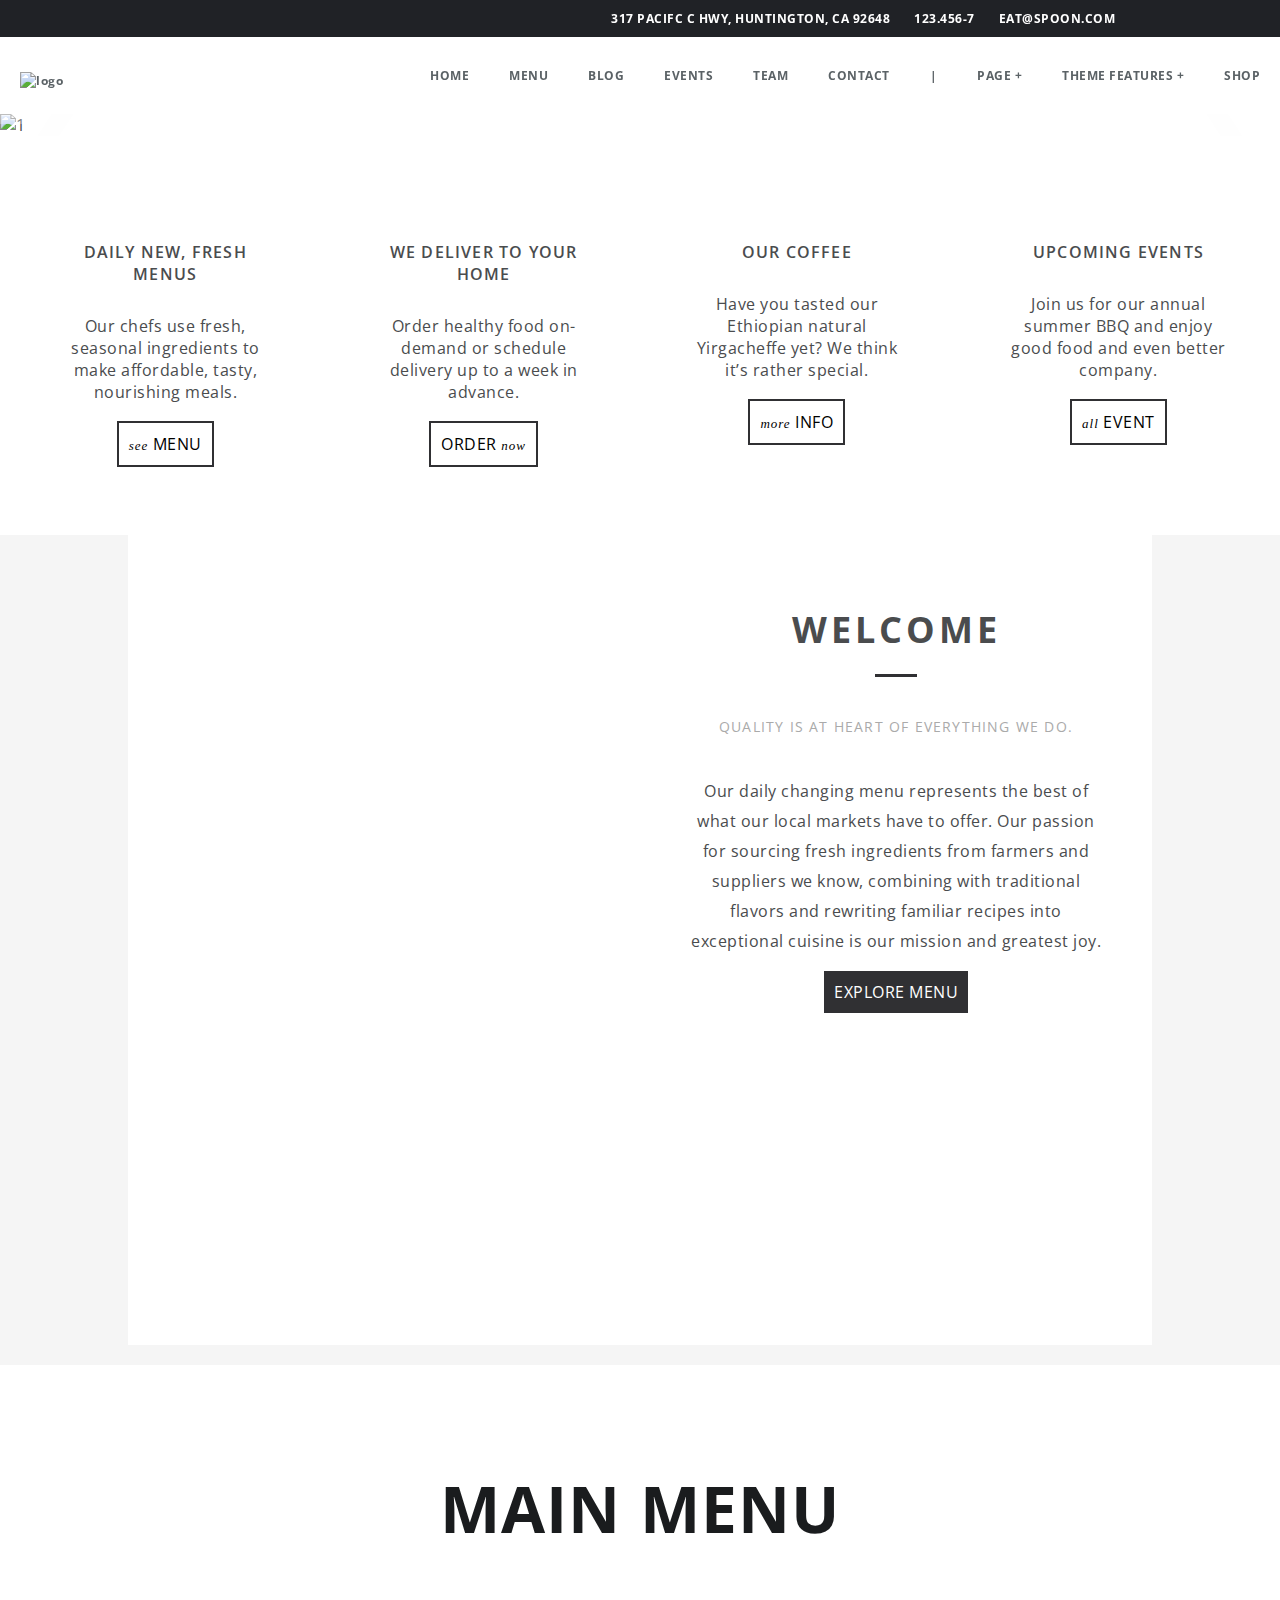
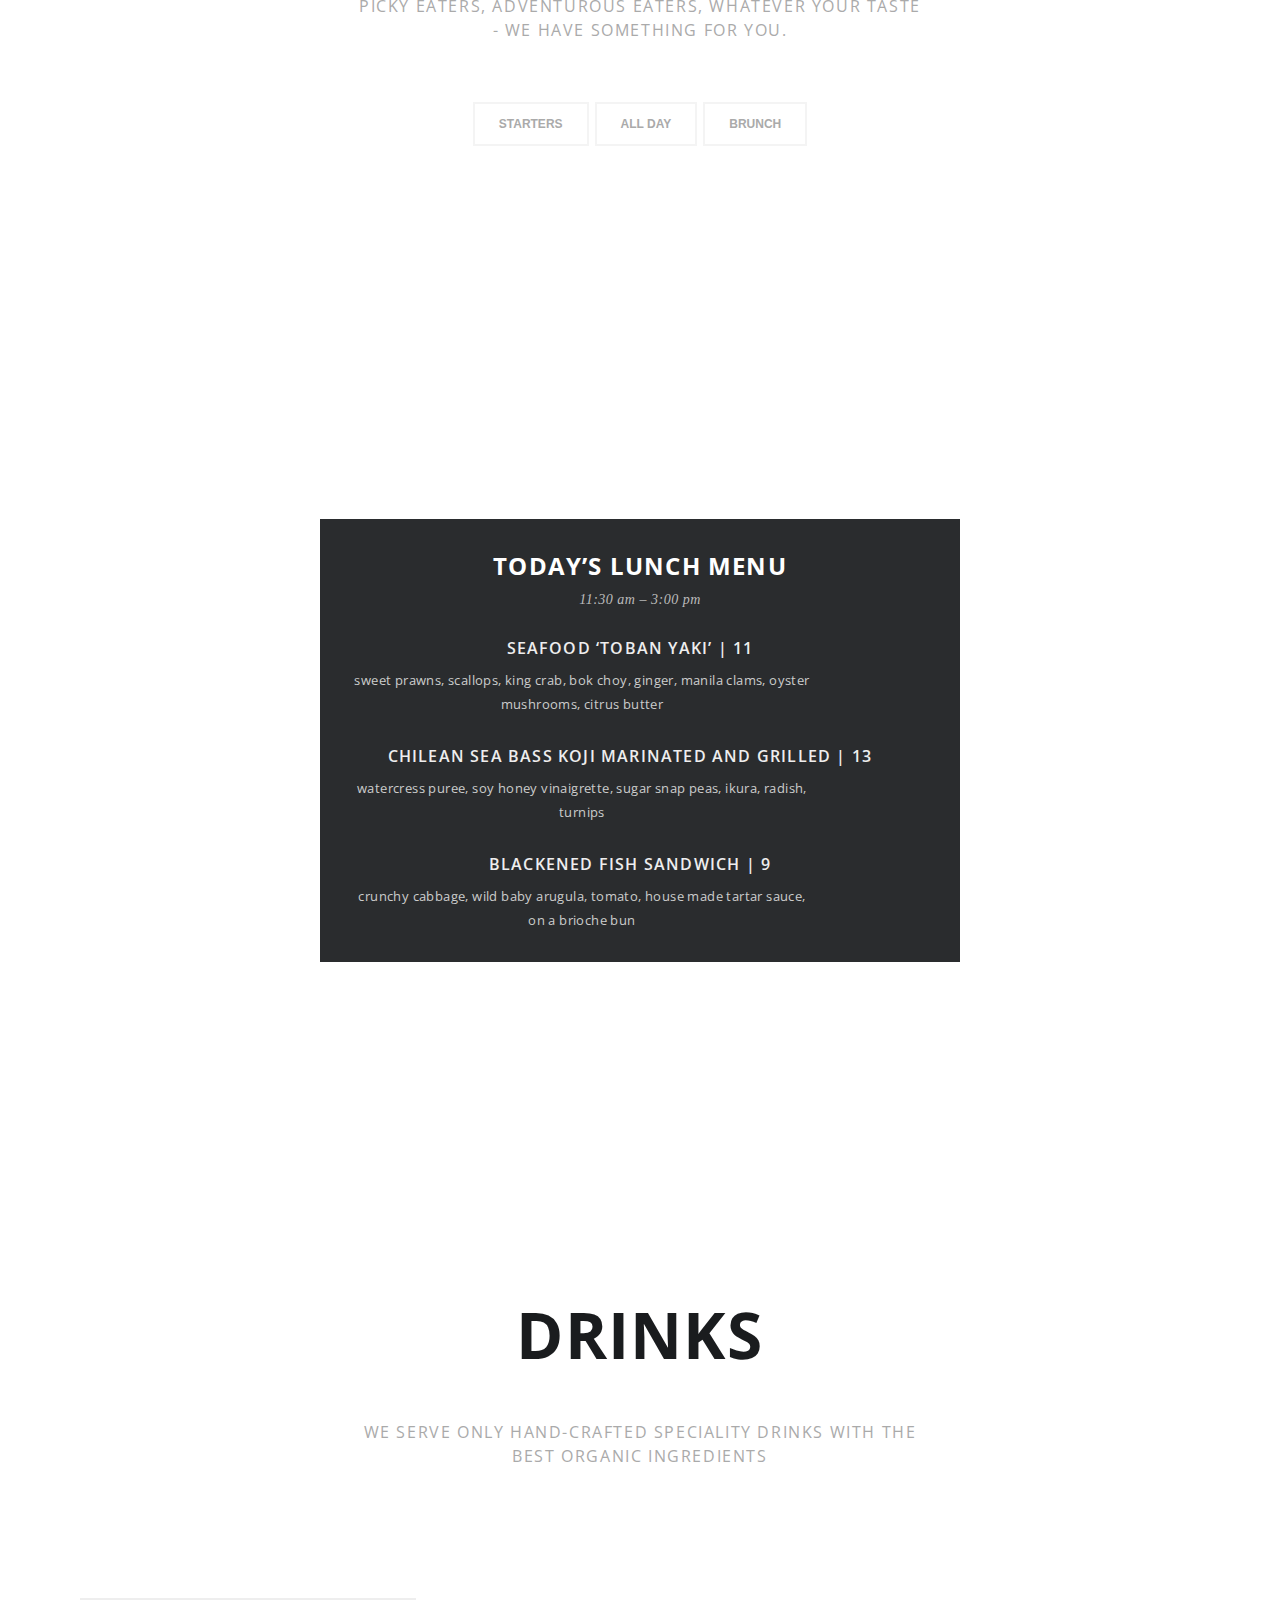
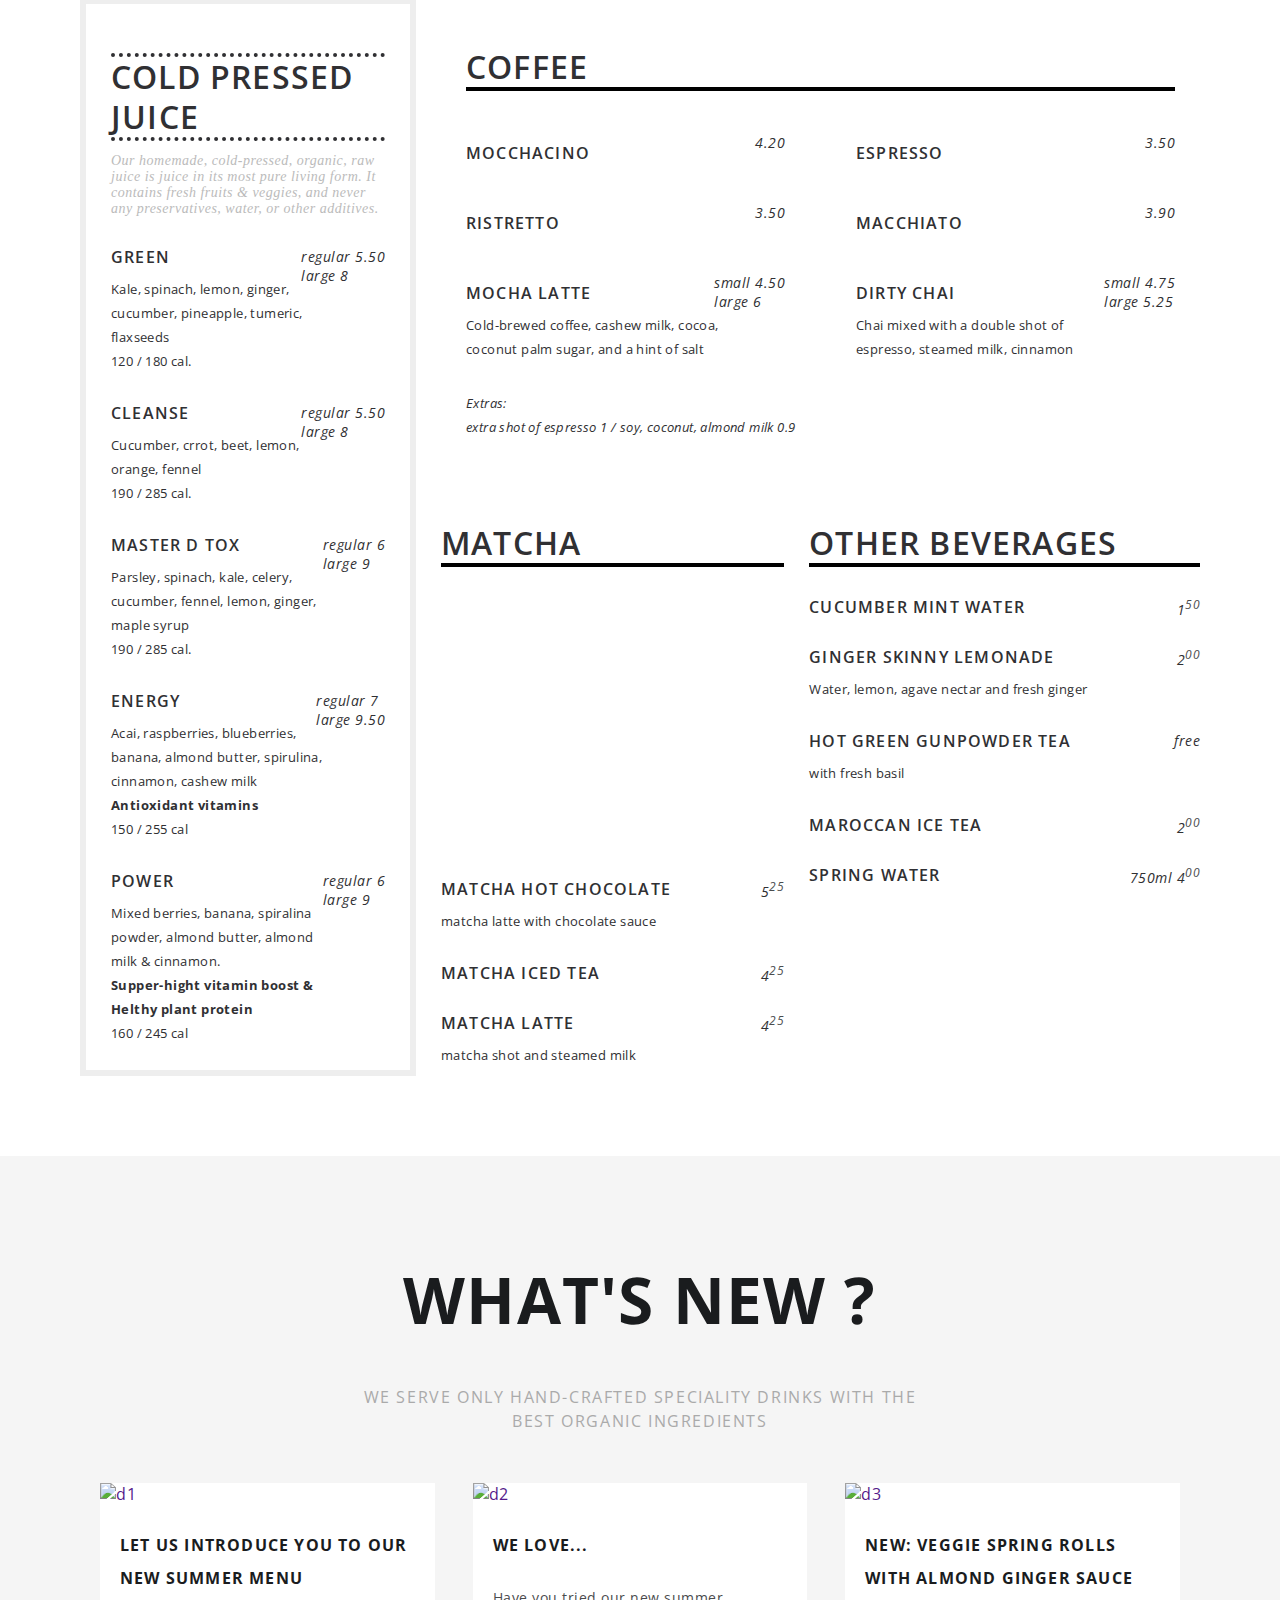
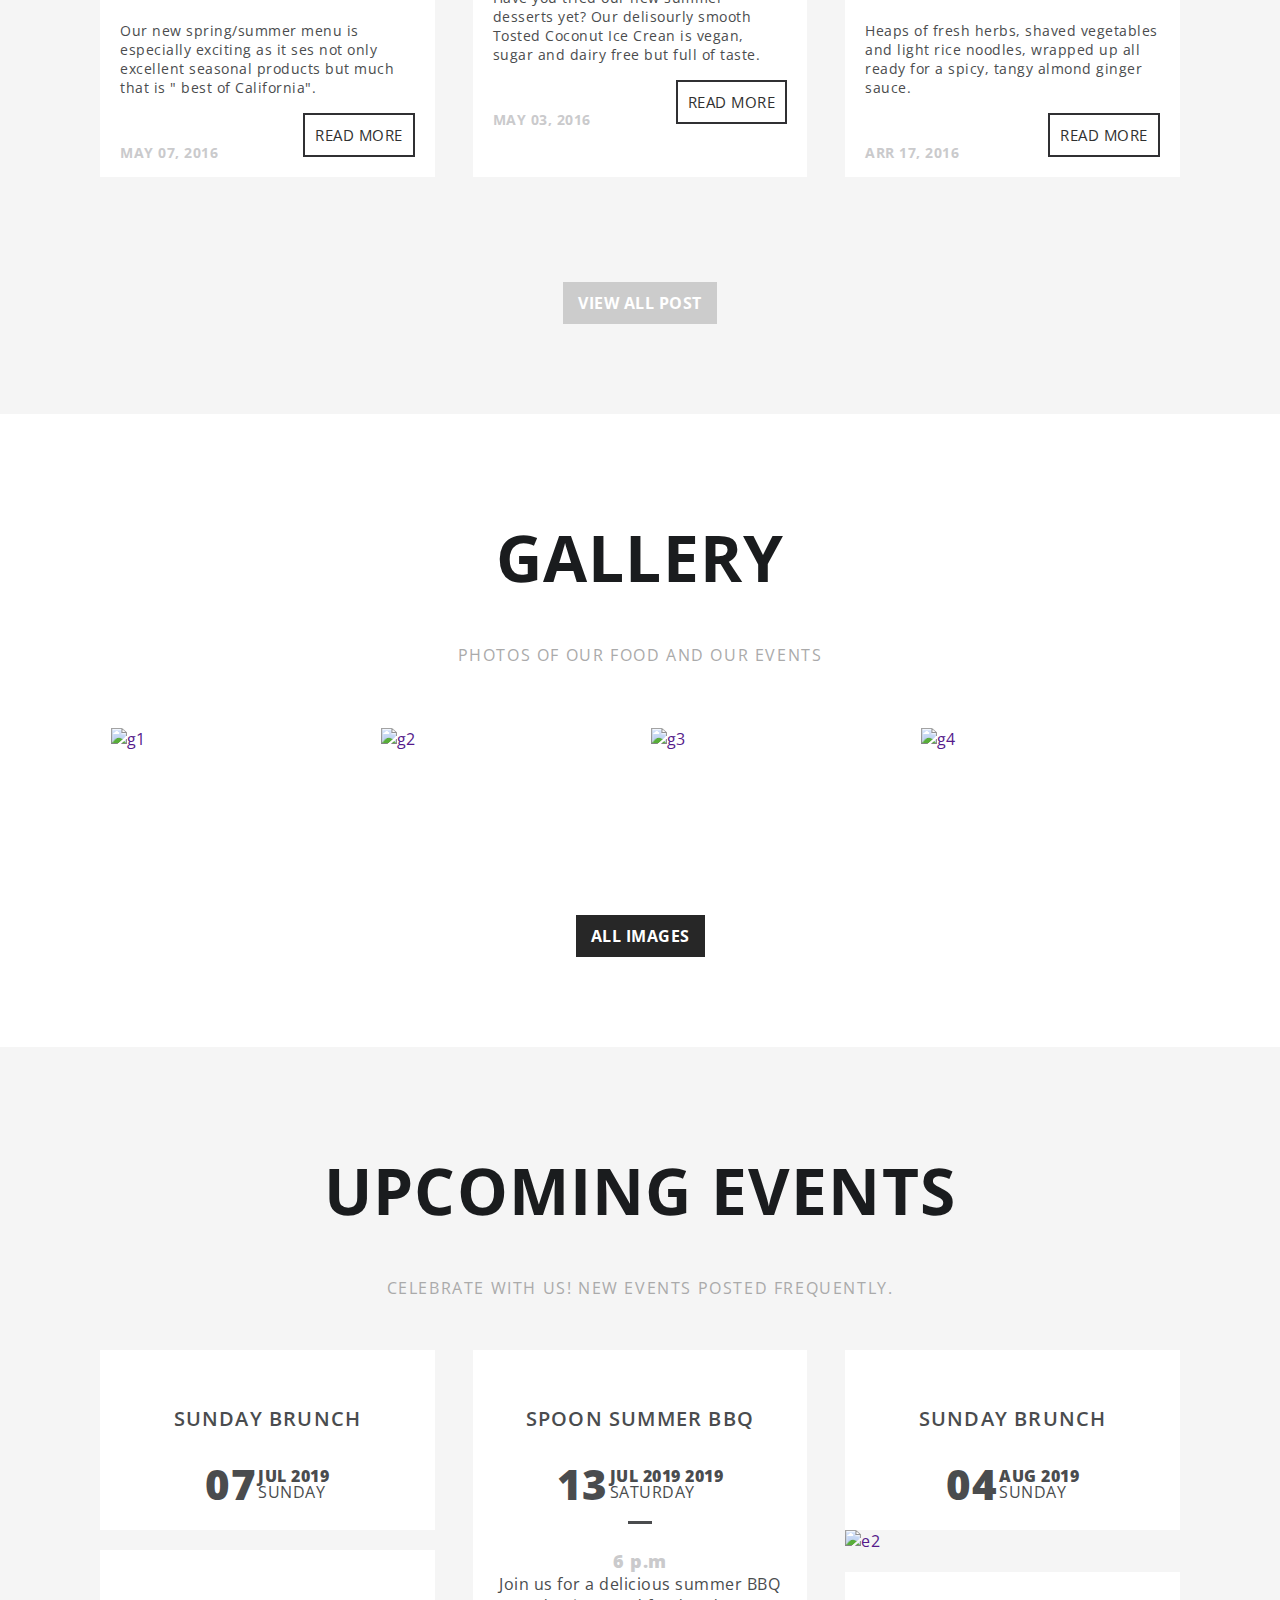
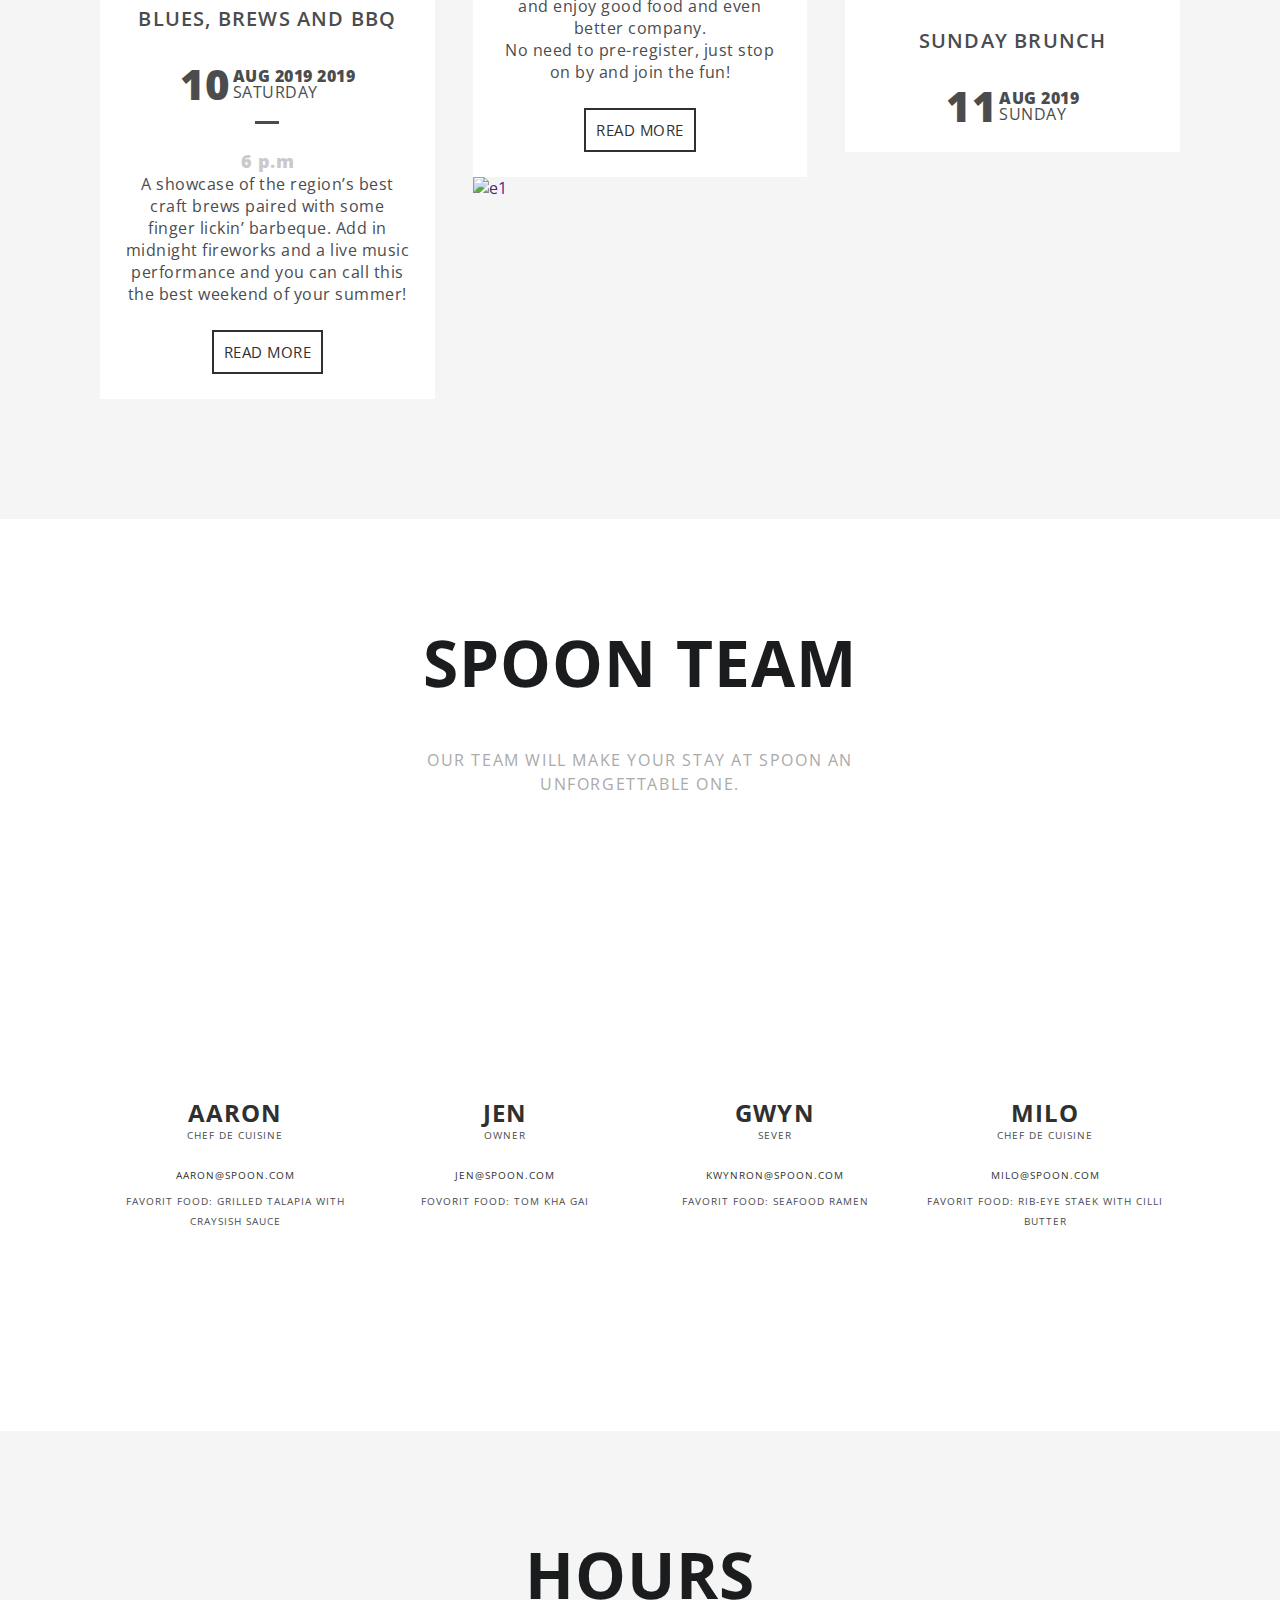
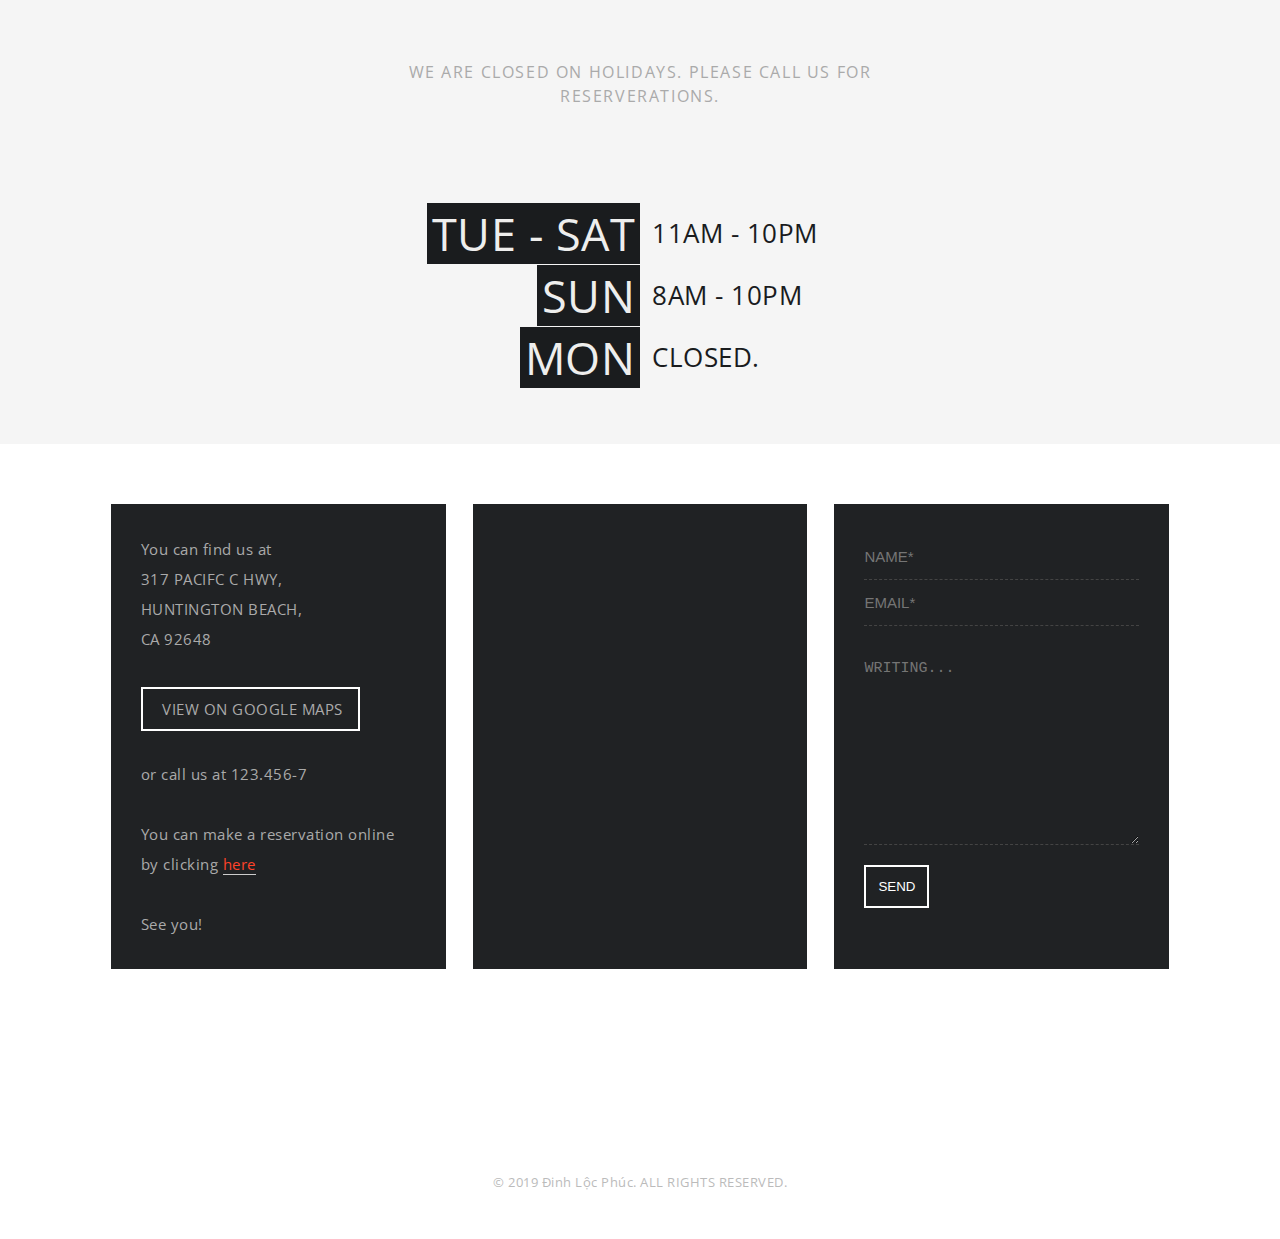
==== index.html @ ba0f5a24 "update-3.7" ====
<!DOCTYPE html>
<html lang="en">

<head>
    <title>Home Page</title>
    <meta charset="UTF-8">
    <meta name="viewport" content="width=device-width, initial-scale=1.0">
    <meta http-equiv="X-UA-Compatible" content="ie=edge">
    <link href="https://fonts.googleapis.com/css?family=Open+Sans&display=swap" rel="stylesheet">
    <link rel="stylesheet" href="https://use.fontawesome.com/releases/v5.8.2/css/all.css"
        integrity="sha384-oS3vJWv+0UjzBfQzYUhtDYW+Pj2yciDJxpsK1OYPAYjqT085Qq/1cq5FLXAZQ7Ay" crossorigin="anonymous">
    <link rel="stylesheet" href="slick/slick.css">
    <link rel="stylesheet" href="slick/slick-theme.css">
    <link rel="stylesheet" href="css/main.css">
    <link rel="stylesheet" href="css/slide-show.css">
    <link rel="stylesheet" href="css/index.css">
    <link rel="stylesheet" href="css/reponsive.css">
    <title>Document</title>
</head>

<body>
    <header class="top" id="home">
        <div class="top1">
            <ul class="location col">
                <li>
                    <i class="fas fa-map-marker-alt"></i>
                    <a href="https://www.google.com/maps"> 317 PACIFC C HWY, HUNTINGTON, CA 92648 </a>
                </li>
                <li>
                    <i class="fas fa-phone"></i>
                    <a href="tel:1234567">123.456-7</a>
                </li>
                <li>
                    <i class="fas fa-envelope"></i>
                    <a href="mailto:abc@com">EAT@SPOON.COM</a>
                </li>
            </ul>
            <ul class="social">
                <li><a href="#"><i class="fab fa-facebook-f"></i></a></li>
                <li><a href="#"><i class="fab fa-twitter"></i></a></li>
                <li><a href="#"><i class="fab fa-instagram"></i></a></li>
                <li><a href="#"><i class="fab fa-tripadvisor"></i></a></li>
                <li><a href="#"><i class="fab fa-yelp"></i></a></li>

            </ul>
        </div>
        <div class="top2">
            <div class="logo">
                <a href="#"><img src="img/spoon.png" alt="logo"></a>
            </div>
            <div class="nav">
                <!-- <div class="toggle-menu"><i class="fas fa-bars"></i></div> -->
                <!-- <div class="toggle-item"> -->
                <ul>
                    <li><a href="#">HOME</a></li>
                    <li><a href="#menu">MENU</a></li>
                    <li><a href="#blog">BLOG</a></li>
                    <li><a href="#events">EVENTS</a></li>
                    <li><a href="#team">TEAM</a></li>
                    <li><a href="#contact">CONTACT</a></li>
                    <li><a href="#">|</a></li>
                    <li>
                        <a href="#">PAGE +</a>
                        <ul>
                            <li>
                                <a href="#">MENU +</a>
                                <ul>
                                    <li><a href="#">MENU (MIXED LAYOUT)</a></li>
                                    <div class="bar-ul"></div>
                                    <li><a href="#">MENU WITH TABS</a></li>
                                    <div class="bar-ul"></div>
                                    <li><a href="#">MENU WITH SMALL SQAURE IMAGES</a></li>
                                    <div class="bar-ul"></div>
                                    <li><a href="#">MENU WITH LARGE SQAURE IMAGES</a></li>
                                </ul>
                            </li>
                            <div class="bar-ul"></div>
                            <li><a href="#">CONTENT BOXES</a></li>
                            <div class="bar-ul"></div>
                            <li>
                                <a href="#">BLOG +</a>
                                <ul>
                                    <li><a href="#">BLOG MASONRY </a></li>
                                    <div class="bar-ul"></div>
                                    <li><a href="#">BLOG 1 COLUMN WITH SIDEBAR</a></li>
                                </ul>
                            </li>
                            <div class="bar-ul"></div>
                            <li><a href="#">GALLERY</a></li>
                            <div class="bar-ul"></div>
                            <li><a href="#">EVENTS</a></li>
                            <div class="bar-ul"></div>
                            <li><a href="#">THE SPOON TEAM</a></li>
                            <div class="bar-ul"></div>
                            <li><a href="#">CONTACT</a></li>
                            <div class="bar-ul"></div>
                            <li>
                                <a href="#">PAGE EXAMPLES +</a>
                                <ul>
                                    <li><a href="#">PAGE WITHOUT SIDEBAR</a></li>
                                    <div class="bar-ul"></div>
                                    <li><a href="#">PAGE NO SIDEBAR + FEATURE IMAGES</a></li>
                                    <div class="bar-ul"></div>
                                    <li><a href="#">FULLWIDE PAGE</a></li>
                                    <div class="bar-ul"></div>
                                    <li><a href="#">FULLWIDE PAGE + FEATURE IMAGES</a></li>
                                </ul>
                            </li>
                        </ul>
                    </li>
                    <li>
                        <a href="#">THEME FEATURES +</a>
                        <ul>
                            <li><a href="#">SHORTCODES</a></li>
                            <div class="bar-ul"></div>
                            <li><a href="#">TYPOGRAPHY</a></li>
                        </ul>
                    </li>
                    <li><a href="pages/shop.html">SHOP</a></li>
                </ul>
            <!-- </div> -->
            </div>
        </div>
    </header>
    <section class="container">
        <div id="back-top">
            <a href="#top"><i class="fas fa-arrow-up"></i></a>
        </div>
        <div class="sildeshow">
            <div class="time-bar"></div>
            <div class="slide fade ">
                <img src="img/slides/slider1s.jpg" alt="1">
            </div>
            <div class="slide fade ">
                <img src="img/slides/slider2s2.jpg" alt="2">
            </div>
            <div onclick="pre()" class="pre">&#10094;</div>
            <div onclick="next()" class="next">&#10095;</div>
            <div class="dots-box">
                <span class="dots active" onclick="jumpSlide(0)"></span>
                <span class="dots" onclick="jumpSlide(1)"></span>
            </div>
        </div>
        <div class="service">
            <div class="sv-row">
                <div class="sv-col md-6 sm-12">
                    <i class="fas fa-utensils"></i>
                    <h2>DAILY NEW, FRESH MENUS</h2>
                    <p>Our chefs use fresh, seasonal ingredients to make affordable, tasty, nourishing meals.</p>
                    <a href="#menu">
                        <span>see</span> MENU
                    </a>
                </div>
                <div class="sv-col md-6 sm-12">
                    <i class="fas fa-bicycle"></i>
                    <h2>WE DELIVER TO YOUR HOME</h2>
                    <p>Order healthy food on-demand or schedule delivery up to a week in advance.</p>
                    <a href="pages/shop.html">
                        ORDER <span>now</span>
                    </a>
                </div>
                <div class="sv-col md-6 sm-12">
                    <i class="fas fa-coffee"></i>
                    <h2>OUR COFFEE</h2>
                    <p>Have you tasted our Ethiopian natural Yirgacheffe yet? We think it’s rather special.</p>
                    <a href="#">
                        <span>more</span> INFO
                    </a>
                </div>
                <div class="sv-col md-6 sm-12">
                    <i class="fas fa-calendar-alt"></i>
                    <h2>UPCOMING EVENTS</h2>
                    <p>Join us for our annual summer BBQ and enjoy good food and even better company.</p>
                    <a href="#events">
                        <span>all</span> EVENT
                    </a>
                </div>
            </div>
        </div>
        <div class="welcome">
            <div class="container">
                <div class="img-box md-12"></div>
                <div class="welcome-box md-12">
                    <h2>WELCOME</h2>
                    <div class="line"></div>
                    <h3>QUALITY IS AT HEART OF EVERYTHING WE DO.</h3>
                    <p>Our daily changing menu represents the best of what our local markets have to offer. Our passion
                        for sourcing fresh ingredients from farmers and suppliers we know, combining with traditional
                        flavors and rewriting familiar recipes into exceptional cuisine is our mission and greatest joy.
                    </p>
                    <a href="#">EXPLORE MENU</a>
                </div>
            </div>
        </div>

        <div id="menu">
            <div class="main-menu">
                <div class="intro">
                    <h1>MAIN MENU</h1>
                    <div class="description">
                        Picky eaters, adventurous eaters, whatever your taste - we have something for you.
                    </div>
                </div>
            </div>
            <div class="button-menu">
                <div class="button-box">
                    <button id="default-open" class="tablinks"
                        onclick="OpenMenu(event,'starters-tab')">STARTERS</button>
                    <button class="tablinks" onclick="OpenMenu(event,'allday-tab')">ALL DAY</button>
                    <button class="tablinks" onclick="OpenMenu(event,'brunch-tab')">BRUNCH</button>
                </div>
            </div>
            <div class="menu-food">
                <div class="container">
                    <div id="starters-tab" class="tabcontent">
                        <div id="starters">
                            <div class="feature-food gmd-6">
                                <h2>bread & antipasti</h2>
                                <img src="img/menu/breadsticks_s.jpg" alt="bread">
                                <div class="food-item">
                                    <div class="item">
                                        <h6>resemary breadsticks</h6>
                                        <div class="f-right">8<sup>00</sup></div>
                                    </div>
                                    <div class="item">
                                        <h6>artisoan breads</h6>
                                        <p>Freshly baked focaccia, ciabatta, seeded crackerbread, chipotle butter</p>
                                        <div class="f-right">9<sup>00</sup></div>
                                    </div>
                                    <div class="item">
                                        <h6>Meat Antipasti</h6>
                                        <p> Merguez sausage, maple roasted pork, crispy hens egg, piquillo salsa,
                                            sobrasada,
                                            manchego, walnut bread</p>
                                        <div class="f-right">12<sup>00</sup></div>
                                    </div>
                                    <div class="item">
                                        <h6>Grilled Artichokes</h6>
                                        <p> with spicy lemon aioli and baguette</p>
                                        <div class="f-right">7<sup>00</sup></div>
                                    </div>
                                </div>
                            </div>
                            <div class="other md-12">
                                <div class="o1">
                                    <h2>magic salads</h2>
                                    <div class="o-des">prepared with love & our own pressed olive oil
                                    </div>
                                    <div class="food-item o-flex">
                                        <div class="item md-12">
                                            <h6>GARDEN SALAD</h6>
                                            <p>Baby beets, goat cheese, carrots, radishes</p>
                                            <div class="f-right">6<sup>00</sup></div>
                                        </div>
                                        <div class="item md-12">
                                            <h6>PAPAYA SALAD</h6>
                                            <p>with lots of chilies and lime</p>
                                            <div class="f-right">6<sup>00</sup></div>
                                        </div>
                                        <div class="item md-12">
                                            <h6>VEGETABLE SALAD</h6>
                                            <p>Pine nuts, roquefort, dates, asian pear, heirloom apples</p>
                                            <div class="f-right">6<sup>00</sup></div>
                                        </div>
                                        <div class="item md-12">
                                            <h6>kale and quinoa</h6>
                                            <p>Sunflower seeds, red peppers, parmesan</p>
                                            <div class="f-right">8<sup>00</sup></div>
                                        </div>
                                        <div class="item md-12">
                                            <h6>heirloom tomato salad</h6>
                                            <p>with fresh basil and balsamic vinaigrette</p>
                                            <div class="f-right">9<sup>00</sup></div>
                                        </div>
                                        <div class="item md-12">
                                            <span>new</span>
                                            <h6>prosciutoo & shaved pear salad</h6>
                                            <p>with pecorino, baby spinach, herbs & toasted pine nuts</p>
                                            <div class="f-right">5<sup>00</sup></div>
                                        </div>
                                        <div class="item md-12">
                                            <h6>wild arugula salad</h6>
                                            <p>with parmesan cheese, garlic and lemon vinaigrette</p>
                                            <div class="f-right">4<sup>50</sup></div>
                                        </div>
                                    </div>
                                </div>
                            </div>
                            <div class="other">
                                    <div class="o2 md-12">
                                            <h2>homemade soups</h2>
                                            <div class="o-des"></div>
                                            <div class="o-des">Served with your choice of rosemary focaccia, olive ciabatta or
                                                garlic
                                                baguette</div>
                                            <div class="food-item">
                                                <div class="item">
                                                    <h6>potato and garlic soup with prawns</h6>
                                                    <p>topped with fresh chives</p>
                                                    <div class="f-right">5<sup>00</sup></div>
                                                </div>
                                                <div class="item">
                                                    <h6>ROASTED BUTTERNUT SQUASH AND SHALLOT SOUP</h6>
                                                    <p>with spicy fresh ginger</p>
                                                    <div class="f-right">5<sup>00</sup></div>
                                                </div>
                                                <div class="item">
                                                    <h6>TOMATO COCONUT SOUP</h6>
                                                    <p>with fresh basil</p>
                                                    <div class="f-right">5<sup>00</sup></div>
                                                </div>
                                                <div class="item">
                                                    <h6>ZUCCHINI SOUP</h6>
                                                    <p>topped with lots of fresh herbs</p>
                                                    <div class="f-right">5<sup>00</sup></div>
                                                </div>
                                            </div>
                                        </div>
                        </div>
                        <div class="o2">
                            <div class="feature2">
                                <h2>spoon love</h2>
                                <p>Spoon is all about sharing. Order for the table and share the
                                    <strong>love</strong>
                                    <i class="fas fa-heart"></i> !</p>
                            </div>
                        </div>
                        </div>
                    </div>
                    <div id="allday-tab" class="tabcontent">
                        <div id="all-day">
                            <h2>spoon classics</h2>
                            <div class="other">
                                <div class="o2 md-12">
                                    <div class="food-item">
                                        <div class="o-flex">
                                            <div class="img-item">
                                                <img src="img/menu/allday01.jpg" alt="allday01">
                                            </div>
                                            <div class="item">
                                                <h6>sauteed veggies and quinoa salad</h6>
                                                <p>Sauteed veggies and quinoa salad quinoa topped with grilled red bell
                                                    peppers,
                                                    aubergines, zucchini and fresh basil</p>
                                                <div class="f-right">9<sup>00</sup></div>
                                            </div>
                                        </div>

                                        <div class="o-flex">
                                            <div class="img-item">
                                                <img src="img/menu/allday02.jpg" alt="allday02">
                                            </div>
                                            <div class="item">
                                                <h6>PAN-SEARED SCALLOPS</h6>
                                                <p>Sautéed oranges, lemon jalapeno aïoli</p>
                                                <div class="f-right">6<sup>00</sup></div>
                                            </div>
                                        </div>
                                        <div class="o-flex">
                                            <div class="img-item">
                                                <img src="img/menu/allday03.jpg" alt="allday03">
                                            </div>
                                            <div class="item">
                                                <h6>ROASTED TOMATO SOUP</h6>
                                                <p>Fresh basil, olive focaccia</p>
                                                <div class="f-right">4<sup>00</sup></div>
                                            </div>
                                        </div>
                                    </div>
                                </div>
                                <div class="o2 md-12">
                                    <div class="food-item">
                                        <div class="o-flex">
                                            <div class="img-item">
                                                <img src="img/menu/allday04.jpg" alt="allday04">
                                            </div>
                                            <div class="item">
                                                <h6>SPRING ROLLS</h6>
                                                <p>Shrimp, basil, cilantro, lettuce, cucumbers, fresh garlic chives,
                                                    rice
                                                    vermicelli, all wrapped in rice paper</p>
                                                <div class="f-right">9<sup>00</sup></div>
                                            </div>
                                        </div>

                                        <div class="o-flex">
                                            <div class="img-item">
                                                <img src="img/menu/allday05.jpg" alt="allday05">
                                            </div>
                                            <div class="item">
                                                <h6>PAN-SEARED SCALLOPS</h6>
                                                <p>Sautéed oranges, lemon jalapeno aïoli</p>
                                                <div class="f-right">11<sup>00</sup></div>
                                            </div>
                                        </div>
                                        <div class="o-flex">
                                            <div class="img-item">
                                                <img src="img/menu/allday06.jpg" alt="allday06">
                                            </div>
                                            <div class="item">
                                                <h6>LETTUCE SALAD</h6>
                                                <p>Lettuce topped with nuts, cranberries, goat cheese and lemon dressing
                                                </p>
                                                <div class="f-right">4<sup>00</sup></div>
                                            </div>
                                        </div>
                                    </div>
                                </div>
                                <div class="other-allday">
                                    <div class="other sm-12" style="width: 70%">
                                        <div class="o1 ">
                                            <h2>LARGE PLATES</h2>
                                            <div class="o-des">all fish filleted in house daily • add small salad 4
                                            </div>
                                            <div class="food-item">
                                                <div class="item">
                                                    <h6>BLACKENED SNAPPER</h6>
                                                    <p>Weet potato, vanilla, brussels sprouts, strawberry, beurre blanc,
                                                        basil
                                                        oil</p>
                                                    <div class="f-right">16<sup>00</sup></div>
                                                </div>
                                                <div class="item">
                                                    <h6>GRILLED PORK CHOP</h6>
                                                    <p>Vietnamese slaw, cashew & shrimp sambal</p>
                                                    <div class="f-right">17<sup>50</sup></div>
                                                </div>
                                                <div class="item">
                                                    <span>spoon's favorite</span>
                                                    <h6>CHARRED SEABASS</h6>
                                                    <p>Orange glazed chicory, saffron rice, pepper sauce</p>
                                                    <div class="f-right">22<sup>50</sup></div>
                                                </div>
                                                <div class="item">
                                                    <h6>ZUCCHINI SOUP</h6>
                                                    <p>topped with lots of fresh herbs</p>
                                                    <div class="f-right">16<sup>00</sup></div>
                                                </div>
                                            </div>
                                        </div>
                                    </div>
                                    <div class="feature-food sm-12"  style="width: 30% ;margin-right:0;">
                                        <h2>SIDES & SUCH</h2>
                                        <div class="food-item">
                                            <div class="item">
                                                <h6>BURNT LEEK</h6>
                                                <p>Wild garlic butter</p>
                                                <div class="f-right">4<sup>00</sup></div>
                                            </div>
                                            <div class="item">
                                                <h6>BUTTERMILK FRIED CAULIFLOWER</h6>
                                                <p>Gochujang, sesame, lime, torched matcha kewpie</p>
                                                <div class="f-right">7<sup>00</sup></div>
                                            </div>
                                            <div class="item">
                                                <h6>WOOD-FIRED MUSHROOMS</h6>
                                                <p> with creme fraiche and parsley</p>
                                                <div class="f-right">6<sup>00</sup></div>
                                            </div>
                                            <div class="item">
                                                <h6>ASPARAGUS FRIES</h6>
                                                <p> Crispy parmesan crusted spears, buttermilk ranch</p>
                                                <div class="f-right">8<sup>00</sup></div>
                                            </div>
                                            <div class="item">
                                                <h6>WARM POTATO SALAD</h6>
                                                <p>Fresh basil, roasted corn, cracked black pepper, tossed in a creamy
                                                    caper
                                                    olive vinaigrette</p>
                                                <div class="f-right">6<sup>00</sup></div>
                                            </div>
                                        </div>
                                    </div>
                                </div>
                            </div>
                        </div>
                    </div>
                    <div id="brunch-tab" class="tabcontent">
                        <div id="brunch">
                            <div class="feature-food md-6">
                                <h2>AÇAÍ BOWLS
                                </h2>
                                <div class="food-item">
                                    <div class="item">
                                        <h6>AÇAÍ PITAYA BOWL</h6>
                                        <p>Pitaya, banana, pineapple, coconut, topped with hempseed granola, coconut
                                            flakes,
                                            banana and agave nectar</p>
                                        <div class="f-right">9<sup>00</sup></div>
                                    </div>
                                    <div class="item">
                                        <h6>AÇAÍ TROPICAL</h6>
                                        <p>Açaí, banana, pineapple, coconut butter,
                                            vanilla cashew milk, topped with hempseed granola, coconut flakes, banana
                                            and honey</p>
                                        <div class="f-right">8<sup>00</sup></div>
                                    </div>
                                    <div class="item">
                                        <h6>AÇAÍ BANANA BERRY</h6>
                                        <p> Açaí, raspberry, blueberry, banana, vanilla cashew milk, topped with
                                            hempseed granola, fresh strawberry, blueberry and honey</p>
                                        <div class="f-right">7<sup>00</sup></div>
                                    </div>
                                </div>
                            </div>
                            <div class="other md-6">
                                <div class="o1">
                                    <h2>SUNDAY BRUNCH</h2>
                                    <div class="o-des">Whether it's a special occasion, an opportunity for friends to
                                        catch up, or a pleasant start to a lazy weekend day, Sunday Brunch is a meal for
                                        relaxation and good company. Join us here at Spoon for Sunday Brunch from 9am to
                                        1pm.
                                    </div>
                                    <div class="food-item o-flex">
                                        <div class="item md-12">
                                            <h6>LAVENDER SCENTED PANCAKES</h6>
                                            <p>Raspberries, vanilla butter</p>
                                            <div class="f-right">7<sup>00</sup></div>
                                        </div>
                                        <div class="item md-12">
                                            <h6>SPOON FRY</h6>
                                            <p>Eggs any style, crispy bacon, slow roast tomatoes, thyme roasted
                                                portobello mushrooms</p>
                                            <div class="f-right">8<sup>50</sup></div>
                                        </div>
                                        <div class="item md-12">
                                            <h6>BAKED EGGS & CHORIZO</h6>
                                            <p>with tomato and pepper ragout and greek yoghurt</p>
                                            <div class="f-right">7<sup>00</sup></div>
                                        </div>
                                        <div class="item md-12">
                                            <h6>FRUIT SALAD WITH YUZU VANILLA SYRUP AND FRESH MINT</h6>
                                            <p>Melon, pineapple, strawberries, mango and banana</p>
                                            <div class="f-right">4<sup>90</sup></div>
                                        </div>
                                        <div class="item md-12">
                                            <h6>CORNBREAD FRENCH TOAST</h6>
                                            <p>with bacon, rucola and avocado</p>
                                            <div class="f-right">8<sup>00</sup></div>
                                        </div>
                                        <div class="item md-12">
                                            <h6>SCRAMBLED EGGS & ORGANIC SALMON</h6>
                                            <p>served on sourdough bread, topped with rucola and creme fraiche</p>
                                            <div class="f-right">8<sup>50</sup></div>
                                        </div>
                                        <div class="item md-12">
                                            <h6>BOTTOMLESS MIMOSAS</h6>

                                            <div class="f-right">15<sup>00</sup></div>
                                        </div>
                                    </div>
                                </div>
                            </div>
                        </div>
                    </div>
                </div>
            </div>
            <div class="chefs">
                <div class="chefs-bg">
                    <div class="container">
                        <h2>CHEF'S SPECIAL</h2>
                        <div class="feature2">
                            <h2>TODAY’S LUNCH MENU</h2>
                            <div class="o-des">11:30 am – 3:00 pm</div>
                            <h6>SEAFOOD ‘TOBAN YAKI’ | 11</h6>
                            <p>sweet prawns, scallops, king crab, bok choy, ginger, manila clams, oyster mushrooms,
                                citrus butter</p>
                            <h6>CHILEAN SEA BASS KOJI MARINATED AND GRILLED | 13</h6>
                            <p>watercress puree, soy honey vinaigrette, sugar snap peas,
                                ikura, radish, turnips</p>
                            <h6>BLACKENED FISH SANDWICH | 9</h6>
                            <p>crunchy cabbage, wild baby arugula, tomato, house made tartar sauce,
                                on a brioche bun</p>
                        </div>
                    </div>
                </div>
            </div>
            <div class="drink">
                <div class="intro">
                    <h1>DRINKS</h1>
                    <div class="description">
                        WE SERVE ONLY HAND-CRAFTED SPECIALITY DRINKS WITH THE BEST ORGANIC INGREDIENTS
                    </div>
                </div>
                <div class="drink-container">
                    <div class="feature-food">
                        <h2 class="dot">COLD PRESSED JUICE</h2>
                        <div class="o-des">Our homemade, cold-pressed, organic, raw juice is juice in its most pure
                            living form. It contains fresh fruits & veggies, and never any preservatives, water, or
                            other additives.</div>
                        <div class="food-item">
                            <div class="item">
                                <h6>green</h6>
                                <p>Kale, spinach, lemon, ginger,
                                    cucumber, pineapple, tumeric,
                                    flaxseeds<br>
                                    120 / 180 cal.</p>
                                <div class="f-right">regular 5.50<br>large 8</div>
                            </div>
                            <div class="item">
                                <h6>cleanse</h6>
                                <p>Cucumber, crrot, beet, lemon, orange, fennel <br>190 / 285 cal.</p>
                                <div class="f-right">regular 5.50<br>large 8</div>
                            </div>
                            <div class="item">
                                <h6>MASTER D TOX</h6>
                                <p> Parsley, spinach, kale, celery,
                                    cucumber, fennel, lemon,
                                    ginger, maple syrup<br>
                                    190 / 285 cal.</p>
                                <div class="f-right">regular 6<br>large 9</div>
                            </div>
                            <div class="item">
                                <h6>ENERGY</h6>
                                <p> Acai, raspberries, blueberries,
                                    banana, almond butter, spirulina, cinnamon, cashew milk<br>
                                    <strong>Antioxidant vitamins</strong>
                                    <br>
                                    150 / 255 cal
                                </p>
                                <div class="f-right">regular 7<br>large 9.50</div>
                            </div>
                            <div class="item">
                                <h6>POWER</h6>
                                <p> Mixed berries, banana, spiralina
                                    powder, almond butter, almond
                                    milk & cinnamon. <br>
                                    <strong>Supper-hight vitamin boost & Helthy plant protein</strong>
                                    <br>
                                    160 / 245 cal
                                </p>
                                <div class="f-right">regular 6<br>large 9</div>
                            </div>
                        </div>
                    </div>
                        <div class="o1">
                            <h2>COFFEE</h2>
                            <div class="food-item o-flex">
                                <div class="item md-12">
                                    <h6>MOCCHACINO</h6>

                                    <div class="f-right">4.20
                                    </div>
                                </div>
                                <div class="item  md-12">
                                    <h6>ESPRESSO</h6>

                                    <div class="f-right">3.50</div>
                                </div>
                                <div class="item  md-12">
                                    <h6>RISTRETTO</h6>

                                    <div class="f-right">3.50
                                    </div>
                                </div>
                                <div class="item  md-12">
                                    <h6>MACCHIATO</h6>

                                    <div class="f-right">3.90</div>
                                </div>
                                <div class="item md-12">
                                    <h6>MOCHA LATTE</h6>
                                    <p>Cold-brewed coffee, cashew milk, cocoa, coconut palm sugar, and a hint of salt
                                    </p>
                                    <div class="f-right">small 4.50 <br>large 6</div>
                                </div>
                                <div class="item md-12">
                                    <h6>DIRTY CHAI</h6>
                                    <p>Chai mixed with a double shot of
                                        espresso, steamed milk, cinnamon</p>
                                    <div class="f-right">small 4.75 <br>large 5.25</div>
                                </div>
                                <div class="item item-caution  md-12">
                                    <p>Extras: <br>
                                        extra shot of espresso 1 / soy, coconut, almond milk 0.9</p>
                                </div>
                            </div>
                        </div>
                        <div class="o2">
                            <h2>MATCHA</h2>
                            <div class="img-box"></div>
                            <div class="food-item">
                                <div class="item">
                                    <h6>MATCHA HOT CHOCOLATE</h6>
                                    <p>matcha latte with chocolate sauce</p>
                                    <div class="f-right">5<sup>25</sup></div>
                                </div>
                                <div class="item">
                                    <h6>MATCHA ICED TEA</h6>

                                    <div class="f-right">4<sup>25</sup></div>
                                </div>
                                <div class="item">
                                    <h6>MATCHA LATTE</h6>
                                    <p>matcha shot and steamed milk</p>
                                    <div class="f-right">4<sup>25</sup></div>
                                </div>
                            </div>
                        </div>
                        <div class="o2">
                            <h2>OTHER BEVERAGES
                            </h2>

                            <div class="food-item">
                                <div class="item">
                                    <h6>CUCUMBER MINT WATER</h6>

                                    <div class="f-right">1<sup>50</sup></div>
                                </div>
                                <div class="item">
                                    <h6>GINGER SKINNY LEMONADE</h6>
                                    <p>Water, lemon, agave nectar and fresh ginger</p>
                                    <div class="f-right">2<sup>00</sup></div>
                                </div>
                                <div class="item">
                                    <h6>HOT GREEN GUNPOWDER TEA</h6>
                                    <p>with fresh basil</p>
                                    <div class="f-right">free</sup></div>
                                </div>
                                <div class="item">
                                    <h6>maroccan ice tea</h6>

                                    <div class="f-right">2<sup>00</sup></div>
                                </div>
                                <div class="item">
                                    <h6>spring water</h6>

                                    <div class="f-right">750ml 4<sup>00</sup></div>
                                </div>
                            </div>
                        </div>
                </div>

            </div>
        </div>
        <div id="blog">
            <div class="intro">
                <h1>WHAT'S NEW ?</h1>
                <div class="description">
                    WE SERVE ONLY HAND-CRAFTED SPECIALITY DRINKS WITH THE BEST ORGANIC INGREDIENTS
                </div>
            </div>
            <div class="blog-container">
                <div class="blog-item fmd-6 sm-12">
                    <div class="img-box">
                        <a href=""><img src="img/blog/scallops_s-630x400.jpg" alt="d1" width="630" height="400"></a>
                    </div>
                    <div class="blog-info">
                        <h2>
                            <a href="#">let us introduce you to our new summer menu</a>
                        </h2>
                        <p>Our new spring/summer menu is especially exciting as it ses not only excellent seasonal
                            products but much that is " best of California".</p>
                        <a class="read-more" href="#"><span>READ MORE <i
                                    class="fas fa-long-arrow-alt-right"></i></span></a>
                        <div class="post-day">
                            <a href="#">may 07, 2016</a>
                        </div>
                    </div>
                </div>
                <div class="blog-item fmd-6 sm-12">
                    <div class="img-box">
                        <a href=""><img src="img/blog/coconut-577x400.jpg" alt="d2"></a>
                    </div>
                    <div class="blog-info">
                        <h2>
                            <a href="#">we love...</a>
                        </h2>
                        <p>Have you tried our new summer desserts yet? Our delisourly smooth Tosted Coconut Ice Crean is
                            vegan, sugar and dairy free but full of taste.</p>
                        <a class="read-more" href="#"><span>READ MORE <i
                                    class="fas fa-long-arrow-alt-right"></i></span></a>
                        <div class="post-day">
                            <a href="#">may 03, 2016</a>
                        </div>
                    </div>
                </div>
                <div class="blog-item fmd-6 sm-12">
                    <div class="img-box">
                        <a href=""><img src="img/blog/springrolls_s-1-630x400.jpg" alt="d3"></a>
                    </div>
                    <div class="blog-info">
                        <h2>
                            <a href="#">new: veggie spring rolls with almond ginger sauce</a>
                        </h2>
                        <p>Heaps of fresh herbs, shaved vegetables and light rice noodles, wrapped up all ready for a
                            spicy, tangy almond ginger sauce.</p>
                        <a class="read-more" href="#"><span>READ MORE <i
                                    class="fas fa-long-arrow-alt-right"></i></span></a>
                        <div class="post-day">
                            <a href="#">arr 17, 2016</a>
                        </div>
                    </div>
                </div>

            </div>
            <div class="s-button">
                <a href="">VIEW ALL POST</a>

            </div>
        </div>
        <div id="gallery">
            <div class="intro">
                <h1>GALLERY</h1>
                <div class="description">
                    PHOTOS OF OUR FOOD AND OUR EVENTS
                </div>
            </div>
            <div class="gallery-container">
                <div class="gallery-item fmd-6 sm-12">
                    
                        <div class="cover">
                            <h2 class="gallery-title">The Food</h2>
                            <a href="" ><span> <i class="fas fa-long-arrow-alt-right"></i></span></a>
                        </div>
                        <a href=""><img src="img/gallery/spinach-450x450.jpg" alt="g1"></a>
                </div>
                <div class="gallery-item fmd-6 sm-12">
                        <div class="cover">
                                <h2 class="gallery-title">The restaurant</h2>
                                <a href="" ><span> <i class="fas fa-long-arrow-alt-right"></i></span></a>
                        </div>
                    <a href=""><img src="img/gallery/table_s.jpg" alt="g2"></a>
                </div>
                <div class="gallery-item fmd-6 sm-12">
                        <div class="cover">
                                <h2 class="gallery-title">spoon people</h2>
                                <a href="" ><span> <i class="fas fa-long-arrow-alt-right"></i></span></a>
                        </div>
                    <a href=""><img src="img/gallery/zara-450x450.jpg" alt="g3"></a>
                </div>
                <div class="gallery-item fmd-6 sm-12">
                        <div class="cover">
                                <h2 class="gallery-title">coffe and matcha</h2>
                                <a href="" ><span> <i class="fas fa-long-arrow-alt-right"></i></span></a>
                        </div>
                    <a href=""><img src="img/gallery/yiga_s-450x450.jpg" alt="g4"></a>
                </div>
            </div>
            <div class="s-button">
                <a href="">ALL IMAGES</a>
            </div>
        </div>
        <div id="events">
            <div class="intro">
                <h1>UPCOMING EVENTS</h1>
                <div class="description">
                    CELEBRATE WITH US!
                    NEW EVENTS POSTED FREQUENTLY.
                </div>
            </div>
            <div class="evt-container">
                <div class="evt-col fmd-6 sm-12">
                    <div class="evt-content">
                        <div class="evt-row evt-itm">
                            <h2>SUNDAY BRUNCH</h2>
                            <div class="date">
                                <div class="date-left">07</div>
                                <div class="date-right">
                                    <div class="date-top">jul 2019</div>
                                    <div class="date-bottom">SUNDAY</div>
                                </div>
                            </div>
                        </div>
                    </div>
                    <div class="evt-content">
                        <div class="evt-row evt-itm">
                            <h2>BLUES, BREWS AND BBQ</h2>
                            <div class="date">
                                <div class="date-left">10</div>
                                <div class="date-right">
                                    <div class="date-top">AUG 2019 2019</div>
                                    <div class="date-bottom">SATURDAY</div>
                                </div>
                            </div>
                            <div class="evt-line"></div>
                            <div class="evt-time">6 p.m</div>
                            <div class="evt-info">
                                <p>A showcase of the region’s best craft brews paired with some finger lickin’ barbeque.
                                    Add
                                    in midnight fireworks and a live music performance and you can call this the best
                                    weekend of your summer!</p>
                                <a href="#"><span>READ MORE <i class="fas fa-long-arrow-alt-right"></i></span></a>
                            </div>

                        </div>
                    </div>
                </div>
                <div class="evt-col fmd-6 sm-12">
                    <div class="evt-content">
                        <div class="evt-row evt-itm">
                            <h2>spoon summer bbq</h2>
                            <div class="date">
                                <div class="date-left">13</div>
                                <div class="date-right">
                                    <div class="date-top">jul 2019 2019</div>
                                    <div class="date-bottom">SATURDAY</div>
                                </div>
                            </div>
                            <div class="evt-line"></div>
                            <div class="evt-time">6 p.m</div>
                            <div class="evt-info">
                                <p>Join us for a delicious summer BBQ and enjoy good food and even better company.</p>
                                <p>No need to pre-register, just stop on by and join the fun!</p>
                                <a href="#"><span>READ MORE <i class="fas fa-long-arrow-alt-right"></i></span></a>
                            </div>
                        </div>
                        <div class="evt-img">
                            <a href=""><img src="img/events/bbq-1.jpg" alt="e1"></a>
                        </div>
                    </div>
                </div>

                <div class="evt-col fmd-6 sm-12">
                    <div class="evt-content">
                        <div class="evt-row evt-itm">
                            <h2>SUNDAY BRUNCH</h2>
                            <div class="date">
                                <div class="date-left">04</div>
                                <div class="date-right">
                                    <div class="date-top">aug 2019</div>
                                    <div class="date-bottom">SUNDAY</div>
                                </div>
                            </div>
                        </div>
                        <div class="evt-img">
                            <a href=""><img src="img/events/brunch-480x480.jpg" alt="e2"></a>
                        </div>
                    </div>
                    <div class="evt-content">
                        <div class="evt-row evt-itm">
                            <h2>SUNDAY BRUNCH</h2>
                            <div class="date">
                                <div class="date-left">11</div>
                                <div class="date-right">
                                    <div class="date-top">AUG 2019</div>
                                    <div class="date-bottom">SUNDAY</div>
                                </div>
                            </div>
                        </div>
                    </div>
                </div>
            </div>
        </div>
        <div id="team">
            <div class="intro">
                <h1>spoon team</h1>
                <div class="description">
                    OUR TEAM WILL MAKE YOUR STAY AT SPOON AN UNFORGETTABLE ONE.
                </div>
            </div>
            <div class="team-container">
                <div class="team-item flg-4 fmd-6 sm-12">
                    <div class="team-img">
                        <a href=""><img src="img/team/Aaron-450x450.jpg" alt="t1"></a>
                    </div>
                    <div class="team-name">
                        <a href="">
                            <h2>aaron</h2>
                        </a>
                    </div>
                    <div class="team-job">chef de cuisine</div>
                    <div class="team-info">
                        <div class="team-email">
                            <i class="fas fa-envelope"></i>
                            <a href="mailto:aaron@spoon.com">aaron@spoon.com</a>
                        </div>
                        <div class="team-m-info">favorit food: grilled talapia with craysish sauce</div>
                    </div>
                </div>
                <div class="team-item flg-4 fmd-6 sm-12">
                    <div class="team-img">
                        <a href=""><img src="img/team/Jen-450x450.jpg" alt="t2"></a>
                    </div>
                    <div class="team-name">
                        <a href="">
                            <h2>jen</h2>
                        </a>
                    </div>
                    <div class="team-job">owner</div>
                    <div class="team-info">
                        <div class="team-email">
                            <i class="fas fa-envelope"></i>
                            <a href="mailto:jen@spoon.com">jen@spoon.com</a>
                        </div>
                        <div class="team-m-info">fovorit food: tom kha gai</div>
                    </div>
                </div>
                <div class="team-item flg-4 fmd-6 sm-12">
                    <div class="team-img">
                        <a href=""> <img src="img/team/kimchi-450x450.jpg" alt="t3"></a>
                    </div>
                    <div class="team-name">
                        <a href="">
                            <h2>gwyn</h2>
                        </a>
                    </div>
                    <div class="team-job">sever</div>
                    <div class="team-info">
                        <div class="team-email">
                            <i class="fas fa-envelope"></i>
                            <a href="mailto:kwyn@spoon.com">kwynron@spoon.com</a>
                        </div>
                        <div class="team-m-info">favorit food: seafood ramen</div>
                    </div>
                </div>
                <div class="team-item flg-4 fmd-6 sm-12">
                    <div class="team-img">

                        <a href=""><img src="img/team/milo-450x450.jpg" alt="t1"></a>
                    </div>
                    <div class="team-name">
                        <a href="">
                            <h2>milo</h2>
                        </a>
                    </div>
                    <div class="team-job">chef de cuisine</div>
                    <div class="team-info">
                        <div class="team-email">
                            <i class="fas fa-envelope"></i>
                            <a href="mailto:milo@spoon.com">milo@spoon.com</a>
                        </div>
                        <div class="team-m-info">favorit food: rib-eye staek with cilli butter</div>
                    </div>
                </div>
            </div>
        </div>
        <div id="hours">
            <div class="intro">
                <h1>hours</h1>
                <div class="description">
                    WE ARE CLOSED ON HOLIDAYS. PLEASE CALL US FOR RESERVERATIONS.
                </div>
            </div>
            <div class="hours-container">
                <div class="hours-item">
                    <div class="hours-left">
                        <div class="hours-d">tue - sat</div>
                    </div>
                    <div class="hours-right">11am - 10pm</div>
                </div>
                <div class="hours-item">
                    <div class="hours-left">
                            <div class="hours-d">sun</div>
                    </div>
                    <div class="hours-right">8am - 10pm</div>
                </div>
                <div class="hours-item">
                    <div class="hours-left">
                            <div class="hours-d">mon</div>
                    </div>
                    <div class="hours-right">closed.</div>
                </div>
            </div>
        </div>
        <div id="contact">
            <div class="contact-container">
                <div class="contact-item fmd-6 sm-12">
                    <p>You can find us at<br>
                        317 PACIFC C HWY,<br>
                        HUNTINGTON BEACH,<br>
                        CA 92648<br>
                        <br></p>
                    <a class="contact-button" href=""><span><i class="fas fa-map-marker-alt"></i>&nbsp;VIEW ON GOOGLE
                            MAPS</span></a>
                    <p>or call us at <i class="fas fa-phone"></i><span>123.456-7 </span></p>
                    <br>
                    <p>You can make a reservation online by clicking <a class="here"
                            href="http://www.opentable.com/dukes"><span>here</span> </a></p>
                    <br>
                    <p>See you! <i class="fas fa-heart"></i></p>
                </div>
                <div class="contact-item fmd-6 sm-12">
                    <div class="contact-img"></div>
                </div>
                <div class="contact-item fmd-6 sm-12">
                    <form action="">
                        <input type="text" placeholder="NAME*">
                        <input type="email" placeholder="EMAIL*">

                        <textarea name="" id="" cols="40" rows="10" placeholder="WRITING..."></textarea>
                        <input type="submit" value="SEND">
                    </form>
                </div>

            </div>
        </div>
        </div>
        </div>
    </section>
    <footer id="footer">
        <div class="ft-social">
                <ul>
                        <li><a href="#"><i class="fab fa-facebook-f"></i></a></li>
                        <li><a href="#"><i class="fab fa-twitter"></i></a></li>
                        <li><a href="#"><i class="fab fa-instagram"></i></a></li>
                        <li><a href="#"><i class="fab fa-tripadvisor"></i></a></li>
                        <li><a href="#"><i class="fab fa-yelp"></i></a></li>
            
                    </ul>
        </div>
        <div class="ft-copy">&copy; 2019 Đinh Lộc Phúc. ALL RIGHTS RESERVED.</div>
        
    </footer>
    <!-- <script type="text/javascript" src="js/jquery-3.4.1.min.js"></script>
    <script type="text/javascript" src="slick/slick.min.js"></script> -->
    <script type="text/javascript" src="js/slide-show.js"></script>
    <script type="text/javascript" src="js/menu-tabs.js"></script>
</body>

</html>
---- css/main.css ----
*
{
    box-sizing: border-box;
    margin: 0;
    padding: 0;
    word-wrap: break-word;
}
html
{
    scroll-behavior: smooth;
}
button:hover,a:hover
{
    transition: 0.5s;
}
body
{
    font-family: 'Open Sans', sans-serif;
    color:#4a4c4e;
    letter-spacing: 0.5px;
}
h1,h2,h3,h4,h5,h6
{
    letter-spacing: 1.2px;
}
.page-title
{
    font-size: 38px;
    line-height: 44px;
    padding-top: 0;
    margin-bottom: 24px;
}
img
{
    max-width: 100%;
    height: auto;
    position: relative;
}
a
{
    text-decoration: none;
}
input:focus,textarea:focus,button[type="reset"]
{
    outline: none;
}
.fa-phone
{
    transform: scaleX(-1);
}
.top
{
    font-size: 12px;
    font-weight: bold;
    position: sticky;
    top:0;
    z-index: 999;
}
.top ul
{
    list-style-type: none;
}
.top a
{
    color: #ffffff;
}
.top1
{
    background-color: #202226;
    color: #fff;
    display: flex;
    justify-content: flex-end;
    padding: 5px;
}
.top1 ul
{
    display: flex;
    margin-right: 20px;
}
.top1 ul li
{
    padding: 5px 24px;
    padding-right: 0;
}
.social
{
    font-size: 16px;
}
.top a:hover,.post-day a:hover,.blog-info h2:hover>a
{
    color:#ff4229;
}
.top2
{
    background-color: rgba(255, 255,255, 0.9);
    display: flex;
    align-items: center;
}
.top2 a
{
    color:#5B6266;
}
.nav>ul>li li>a
{
    color: white;
}
.top2 .nav>ul
{
    display: flex;
    justify-content: flex-end;
}
.top2 .nav>ul>li
{
    padding: 30px 20px;
}
.nav>ul ul
{
    display: none;
}
.bar-ul
{
    height: 2px;
    width: 15px;
    margin-left: 18px;
    background-color: #5B6266;
}
.nav>ul>li ul
{
    background-color: #000000;
    color: #fff;
}
.nav>ul>li ul>li
{
    padding:20px 18px 15px 18px;
}
.nav>ul>li:hover>ul
{
    display: block;
    position: absolute;
    margin-top:15px;
    margin-right: 20px;
    margin-left: -20px;
    animation-name: hieu_ung_menu,opacity;
    animation-duration: 1s;
}
.nav>ul>li li
{
	position:relative;
}
.nav>ul>li li:hover>ul
{
    display:block;
    width: 100%;
	position:absolute;
	top:0;
    left:100%;
    animation-name: hieu_ung_menu,opacity;
    animation-duration: 1s;
}
@keyframes hieu_ung_menu
{
    from
    {
        max-height: 0vh;
    }
    to
    {
        max-height: 100vh;
    }
}
@keyframes opacity
{
    from 
    {
        opacity: 0;
    } 
    to 
    {
        opacity: 1;
    }
}
.logo
{
    width: 10%;
    padding: 10px 40px 0 20px;
}
.nav
{
    width: 90%;
}
#back-top a
{
    position: fixed;
    bottom: 12px;
    right: 24px;
    color: #eee;
    font-size: 50px;
    font-weight: bold;
    z-index: 9999;
}
#back-top a:hover {
    color: rgba(50,50,50,0.8);
}
#footer
{
    color: #bbb;
    padding: 72px 48px 48px;
    overflow: hidden;
    clear: none;
    position: relative;
    margin-top: 17px;
    text-align: center;
}
.ft-social ul
{
    display:flex;
    max-width: 100%;
    justify-content: center;
    margin-bottom: 30px;
}
.ft-social li
{
    max-width: 5%;
    list-style: none;
    font-size: 30px;
    margin:1%;
}
.ft-social li>a
{
    color: #ccc;
}
.ft-social li>a:hover
{
    color: #ff4229;
}
.ft-copy
{
    font-size: 13px;
}
---- css/slide-show.css ----
.sildeshow
    {
        position: relative;
        overflow: hidden;
    }
     .time-bar
    {
        background-color: rgb(255, 255, 255,0.3);
        width: 100%;
        height: 10px;
        position: absolute;
        top: 0;
        animation: time-run 10s ease-in-out infinite;
        z-index: 998;
    } 
    .pre,.next
    {
        position: absolute;
        font-size: 100px;
        color: #fefefe;
        cursor: pointer;
    }
    .pre:hover,.next:hover
    {
        color: #cccccc;
        transition: all 0.5s;
    }
    .pre
    {
        top:50%;
        left: 5%;
        transform: translate(-50%,-50%);
       
    }
    .next
    {
        top:50%;
        right: 5%;
        transform: translate(+50%,-50%);
        
    }
    .dots
    {
        cursor: pointer;
        height: 20px;
        width: 20px;
        margin: 0 5px;
        background-color: rgb(255,255,255,0.3);
        border-radius: 50%;
        display: inline-block;
    }
    .active,.dots:hover
    {
        background-color :rgb(229, 229, 229, 1);
    }
     .dots-box
    {
        position: absolute;
        bottom: 30px;
        left: 50%; 
        transform: translate(-50%,0); 
    }
    .fade
    {
        animation: fade ease-in-out 10s;
    }
    @keyframes fade
    {
        0%
        {
            opacity: 0.4;
    
        }
        30%
        {
            opacity: 1;
            transform: scale(1,1);
        }
        100%
        {
            transform: scale(1.2,1.2);
        }
    }
     @keyframes time-run
    {
        0%{width: 0};
        100%{width: 100%}
    }
---- css/index.css ----
.sv-row
{
    display: flex;
    margin: 30px 0;
}
.sv-col
{
    text-align: center;
    padding: 50px;
}
.sv-col h2
{
    margin: 25px 0;
    font-size: 16px;
    font-weight: 600;
}
.sv-col p
{
    margin:30px 0;
}
.sv-col i
{
    font-size: 40px;
    color:#e0e0e2;
}
.service a
{
    color: #000000;
    border: 2px solid #303033;
    padding: 10px;
}
.service a:hover,.blog-info>a:hover>span,.evt-info>a:hover>span
{
    background-color: #303033;
    color: #ffffff;
}
.service span
{
    font-style: italic;
    font-family: Georgia, 'Times New Roman', Times, serif;
    letter-spacing: 1px;
    font-size: 13px;
}
.welcome
{
    background-color: #F5F5F5;
}
.welcome .container
{
    width: 80%;
    margin:0 auto;
    padding-bottom: 20px;
}
.welcome .container
{
    display: flex;
}
.welcome .container>div
{
    width: 50%;
    background-color: #ffffff;
}
.welcome .img-box
{
    height: 90vh;
    background-image: url(../img/menu/risotto.jpg);
    background-repeat: no-repeat;
    background-position: center center;
    background-size: cover;
    overflow: hidden;
}

.welcome-box
{
    text-align: center;
    padding: 50px;
}
.welcome-box h2
{
    font-size: 36px;
    margin: 20px 0;
    letter-spacing: 4px;
}
.welcome-box .line
{
    height: 3px;
    width: 42px;
    background-color: #303033;
    margin:15px auto;
}
.welcome-box h3
{
    color:#aaa;
    font-size: 14px;
    font-weight: 400;
    margin:40px 0;
}
.welcome-box p
{
    margin: 25px 0;
    line-height: 30px;
}
.welcome-box a
{
    background-color: #303033;
    color: #ffffff;
    padding: 10px;
}
.welcome-box a:hover
{
    background-color: #A8A8A8;
}
.menu 
{
    width: 90%;
    margin:0 auto;
}

.intro
{
    padding-top: 100px;
    padding-bottom: 50px;
}
h1
{
    color:#1a1c1e;  
    font-size:64px; 
    text-align: center;
    text-transform: uppercase;
}
.description
{
    color: #aaaaaa;
    text-align: center;
    text-transform: uppercase;
    line-height: 24px;
    letter-spacing: 1.6px;
    margin:42px auto 0 auto;
    padding: 0 24px;
    max-width: 610px;
}
.button-box
{
    display: flex;
    justify-content: center;
}
.button-menu button
{
    border: 2px solid #F4F4F4;
    background-color: #ffffff;
    color: #aaaaaa;
    padding: 8px 24px;
    line-height: 24px;
    font-size: 12px;
    font-weight: 600;
    margin:10px 3px 0 3px;
}
.button-menu button:hover
{
    border: 2px solid #666;
}
.button-menu button.tab-active
{
    color: #ff4229;
    border: 2px solid #000000;

}
button
{
    border: none;
    outline: none;
}
#starters,.drink-container
{
    display: grid;
    grid-template-columns: 30% auto auto;
    grid-template-rows: auto auto;
    grid-gap: 25px;
}
#starters>div,.drink-container>div
{
    width: 100%;
    height: 100%;
}
#starters div:first-child,.drink-container div:first-child
{

     grid-row: 1/3; 
}
#starters div:nth-child(2),.drink-container div:nth-child(2)
{
    grid-column: 2/4;
}
#brunch,.evt-container,.team-container,.contact-container
{
    display: flex;
}
#all-day,#starters,#brunch,.drink-container
{
    padding: 80px;
}
.menu-food .container
{
    padding-bottom: 145px;
}
.menu-food h2,.drink h2
{
    border-bottom: 4px solid #000000;
    margin: 24px 0 12px 0;
    text-transform: uppercase;
    letter-spacing: 1.2px;
    font-size: 32px;
    line-height: 40px;
    color:#303033;
    font-weight: 600;
}
#starters .feature-food
{
    margin:0 !important;
}
.feature-food
{
    width:33.33%;
    padding:  25px;
    border: 6px solid #eee;
    margin-right: 30px;
}
.food-item h6,.feature2 h6
{
    text-transform: uppercase;
    letter-spacing: 0.6;
    font-size: 16px;
    line-height: 20px;
    font-weight: 600;
    color: #303033;
    margin: 10px 0;
    padding-right: 20px;
}
.food-item .item
{
    margin-top: 30px;
    color: #303033;
    position: relative;
}
sup
{
    color: #4a4c4e;
}
.food-item p,.feature2 p
{
    font-size: 13px;
    line-height: 24px;
    letter-spacing: 0.4px;
    width: 80%;
}
.f-right 
{
    position: absolute;
    top:0;
    right: 0;
    font-size: 14px;
    font-style: italic;
}
#starters
{
    flex-wrap: wrap;
}
.other 
{
    width: calc(100% - 33.33%);
    display: flex;
    flex-wrap: wrap;
}
#starters .other>div
{
    width: 100%;
}
#starters>.other>div:nth-child(2)>div
{
    width: 50%;
}
.o1 
{
    width: 100%;
    padding: 25px;
}
.o2 
{
    width :50%;
}
.feature2
{
    background-color: #2A2C2E;
    padding: 30px;
    color: #ccc;
    text-align: center;
}
.feature2 h2,.drink .food-item h2
{
    border-top: 4px solid #ffffff;
    border-bottom: 4px solid #ffffff !important;
    color: #ffffff !important;
    text-align: center;
}
.o-des
{
    color: #bbb;
    font-size: 14px;
    font-style: italic;
    margin: 10px 0 25px 0;
    font-family: Georgia, 'Times New Roman', Times, serif;
}
.o-flex
{
    display: flex;
    flex-wrap: wrap;
    justify-content: space-between;
}
.o1 .food-item>div
{
    width: 45%;
}
.food-item span
{
    border: 2px solid red;
    font-style: italic;
    font-family: Georgia, 'Times New Roman', Times, serif;
    letter-spacing: 1px;
    font-size: 13px;
    padding: 8px;
}
 #all-day .o-flex
{
     flex-wrap: nowrap; 
}
#all-day .other
{
    width: 100%;
} 
.food-item .img-item
{
    width: 120px;
    margin-right: 25px;
}
#all-day .food-item .item
{
    margin: 0;
    width: 70%;
}
#all-day h6
{
    margin-top: 10px;
}
.food-item img
{
    width: 100%;
}
.tabcontent
{
    display: none;
    animation: opacity 1s;
}
.other-allday
{
    display: flex;
    width: 100%;
}
.other-allday .food-item .item
{
    margin-top: 30px !important;
    width: 100% !important;
}
.chefs-bg
{
    width: 100vw;
    height: 100vh;
    background: url("../img/menu/kitchen.jpg");
    background-repeat: no-repeat;
    background-size: cover;
    background-attachment: fixed;
    background-position: center top;
    position: relative;
}
.chefs-bg .container
{
    width: 50%;
    margin: 0 auto;
}
.chefs-bg .container>h2
{
    font-size: 64px;
    color: #ffffff;
    text-align: center;
    line-height: 2em;
    padding: 50px 0;
}
.chefs-bg h2
{
    border: none !important;
}
.chefs-bg h6
{
    margin-top: 30px;
    color: #eee;
}
 .dot
{
    color: #303033;
    border-top: 4px dotted #303033 !important;
    border-bottom: 4px dotted #303033 !important;
} 
.drink .other .o1
{
    background-color: #2A2C2E;
}
.drink .other .o1 h2,.drink .other .o1 h6
{
    color: #ffffff;
}
.drink .other .o1 h2
{
    border-bottom: 4px solid #ffffff !important;
}
.drink .other .o1 p,.drink .other .o1 .f-right
{
    color: #ccc;
}
.drink .img-box
{
    height: 30vh;
    background: url(../img/menu/matcha_s3.jpg);
    background-repeat: no-repeat;
    background-size: cover;
    background-position: center center;
}
.item-caution
{
    width: 100% !important;
    font-style: italic;
}
#blog,#events,#hours
{
    background-color: #f5f5f5;
}
.blog-container,.gallery-container,.evt-container,.team-container,.contact-container
{
    display: flex;
    padding:  0 100px 50px 100px;
    justify-content: space-between;
}
.blog-container .blog-item
{
    width: 31%;
    background-color: #ffffff;
    margin-bottom: 40px;
}
.blog-item .img-box 
{
    height: auto;
}
.blog-item .img-box img
{
    vertical-align: text-top;
}
.blog-info
{
    padding: 20px;
    padding-bottom: 50px;
    position: relative;
}
.blog-item h2 a,.blog-info>a,.evt-info>a
{
    color: #1a1c1e;
    text-transform: uppercase;
    font-size: 16px;
}
.blog-item p
{
    font-size: 14px;
    margin: 30px 0;
}
.blog-info>a
{
 position: absolute;
 right: 20px;
 bottom: 20px;
}
.blog-item span,.evt-col span,.evt-row span
{
    border: 2px solid #303033;
    color: #303030;
    display: inline-block;
    padding:13px 10px ;
    font-size: 15px;
    text-align: center;
    margin-top: 25px;
    line-height: 14px;
}
.blog-item i,.evt-col i,.evt-row i
{
    color: red;
    font-size: 15px;
}
.post-day 
{
 position: absolute;
 left: 20px;
 bottom: 15px;
 text-transform: uppercase;
 font-size: 14px;
 font-weight: bold;
}
.post-day a
{
    color: #cacacc;
}
 .s-button
{
    text-align: center;
    padding-top: 25px;
    padding-bottom:100px;
    
}
 .s-button a
{
    background-color: #cccccc;
    padding: 10px 15px;
    color: #ffffff;
    font-weight: bold;
    margin-bottom: 100px;
}
.s-button a:hover,#gallery .s-button a:hover
{
    background-color: rgb(170, 170, 170);
}
.gallery-item,.team-item
{
    width: 25%;
    margin: 1%;
    margin-bottom: 100px;
}
.gallery-item
{
    position: relative;
}
.cover
{
    position: absolute;
    width: 100%;
    height: 100%;
    background-color: rgb(0, 0, 0,0.5);
    z-index: 997;
    display: none;
    animation:hieu_ung_menu 0.4s;
    animation: opacity 0.4s;
}
.gallery-title
{
    text-align: center;
    text-transform: uppercase;
    color: #ffffff;
    padding-top: 115px;
    font-size: 18px;
    font-weight: 600;
    letter-spacing: 5.2px;
    animation: gallery-title 0.4s;
}
.cover span
{
    display: block;
    text-align: center;
    margin-left: auto;
    margin-right: auto;
    margin: 20px 0;
    animation: opacity 3s;
    display: none;
    animation: opacity 2s;
}
.cover span i
{
    color: #ffffff;
    padding: 10px;
    border: 2px solid #ffffff;
}
@keyframes gallery-title
{
    from{transform: translateY(-150px)}
    to{transform: translateY(0px)}
}
.gallery-item:hover .cover,.gallery-item:hover .cover span
{
    display: block;
}
#gallery .s-button a
{
    background-color: #272727;
}
.evt-container,.team-container
{
    padding-bottom: 100px;
}
.evt-itm 
{
    background-color: #ffffff;
    text-align: center;
}
.evt-col
{
    width: 31%;
}
.evt-content
{
    margin-bottom: 20px;
}
.evt-row
{
    width: 100%;
    padding: 25px;
}
.evt-itm h2
{
    text-transform: uppercase;
    font-size: 20px;
    line-height: 28px;
    font-weight: 600;
    margin: 30px 0;
}
.date
{
    display: flex;
    justify-content: center;
}
.date-left
{
    font-size: 42px;
    line-height: 42px;
    padding-right: 2px;
    margin-left: 0;
    font-weight: 800;
}
.date-top  
{
    padding-top: 8px;
    font-size: 16px;
    line-height: 10px;
    font-weight: 800;
    text-transform: uppercase;
}
.date-bottom,.date-top
{
    text-align: left;
}
.evt-line
{
    height: 3px;
    width: 24px;
    margin: 16px auto 25px;
    background-color: #4a4c4e;
}
.evt-time
{
    font-size: 18px;
    font-weight: 800;
    color: #cacacc;
    margin-top: 20px;
}
.team-img
{
    width: 220px;
    height: 220px;
    overflow: hidden;
    border-radius: 50%;
    margin:0 auto;
}
.team-name,.team-job,.team-m-info,.team-email
{
    text-transform: uppercase;
    text-align: center
}
.team-name
{
    font-size: 16px;
    line-height: 24px;
    font-weight: 600;
    margin: 0;
    padding: 24px 0 0 0;
    text-align: center;
}
.team-container a
{
    color: #303030;
}
.team-name a:hover
{
    color: #aaa;
}
.team-job,.team-email,.team-m-info
{
    letter-spacing: 1px;
    font-size: 10px;
    line-height: 2em;
}
.team-info 
{
    margin-top: 20px;
}
.team-email,.team-m-info
{
    margin-top: 6px;
}
.hours-item
{
    display: flex;
    justify-content: center;
    margin-bottom: 10px;
}
.hours-left,.hours-right
{
    text-transform: uppercase;
    width: 50%;
}
.hours-left
{
    text-align: right;
}
.hours-right
{
    line-height: 48px;
    padding: 1px 6px 1px 12px;
    font-size: 26px;
    color: #1a1c1e;
}
.hours-d
{
    display: inline;
    background-color: #1A1C1E;
    color: #eeeeed;
    padding: 0 5px;
    font-size: 45px;
    line-height: 52px;
}
.hours-container,.contact-container
{
    padding-top: 50px;
    padding-bottom: 50px;
}
.contact-item
{
    background-color: #202224;
    color: #aaa;
    width: 31%;
    margin:1%;
    padding: 30px;
    font-size:15px;
    line-height: 30px;
    position: relative;
}
.contact-item .contact-button
{
    margin: 40px 0;
    position: absolute;
    top:150px;
}
.contact-item .contact-button
{
    background-color: transparent !important;
    color: #aaa;
}
.contact-item .contact-button span
{
    border: 2px solid #ffffff;
    padding: 10px 15px;
    text-align: left;
}
.contact-item p:nth-child(1)
{
 padding-bottom: 75px;
}
.here span
{
    border-bottom: 1px solid #ccc;
    color: #ff4229;
}
.contact-item .contact-button span:hover
{
    background-color: #ffffff;
    color: #303033;
}
.here span:hover
{
    color: #aaa;
}
.contact-item:nth-child(2)
{
    padding: 0;
}
 .contact-img
{
    width: 100%;
    height: 100%;
    background: url("../img/contact/bread.jpg");
    background-repeat: no-repeat;
    background-size: cover;
    background-position: top center;
}
input[type="text"],input[type="email"] ,textarea
{
    width: 100%;
    font-size: 15px;
    display: block;
    background-color: transparent;
    border: none;
    padding: 14px 0;
    border-bottom:  1px dashed #444;
    color: #fff;
    text-transform: uppercase;
}
textarea
{
    margin: 20px 0;
}
input[type="submit"]
{
    border: 2px solid #fff;
    padding: 12px;
    color: #fff;
    background-color: transparent;
    cursor: pointer;
}
---- css/reponsive.css ----
.toggle-menu
    {
        font-size: 30px;
        text-align: center;
        display: none;
    }
@media screen and (max-width:1248px)
{
    .team-container
    {
        flex-wrap: wrap;
        justify-content: center;
    }
    .flg-4
    {
        width: 31%;
    }
}
@media screen and (max-width:960px)
{

    img
    {
        display: block;
        margin: 0 auto;
    }
    .top1
    {
        flex-direction: column-reverse;
    }
    .toggle-item ul,.top1,.sv-row,.welcome .container,#starters,
    .other,.other-allday,.o-flex,.blog-container,.gallery-container,
    .evt-container,.contact-container
    {
        flex-wrap: wrap;
    }
    .top1 ul
    {
        width: 100%;
        margin: 0 auto;
        justify-content: center;
        flex-wrap: wrap;
    }
    .toggle-menu
    {
        display: block;
    }
    .toggle-item li
    {
        background-color: #121416;
        width: 100%;
    }
     .md-6
    {
        width: 50% !important;
    } 
    .fmd-6
    {
        width: 46.5% !important;
    }
    .md-12
    {
        width: 100% !important;
    }
    #starters,.drink-container
    {
        grid-template-columns: auto auto;
        grid-template-rows: auto auto;
    }
    #starters div:first-child,.drink-container div:first-child
    {
        grid-row: 1/2;
    }
    #starters div:nth-child(2),.drink-container div:nth-child(2)
    {
        grid-column: 2/3;
    }
    .contact-img
    {
        height: 100vh;
    }
}
@media screen and (max-width:770px)
{
    .sm-12
    {
        width: 100% !important;
    }
    #starters,.drink-container
    {
        grid-template-columns: auto;
        grid-template-rows: repeat(4,auto);
    }
    #starters div:nth-child(2),.drink-container div:nth-child(2)
    {
        grid-column: 1/2;
    }
    .img-box
    {
    height: 80vh !important;
    }
}
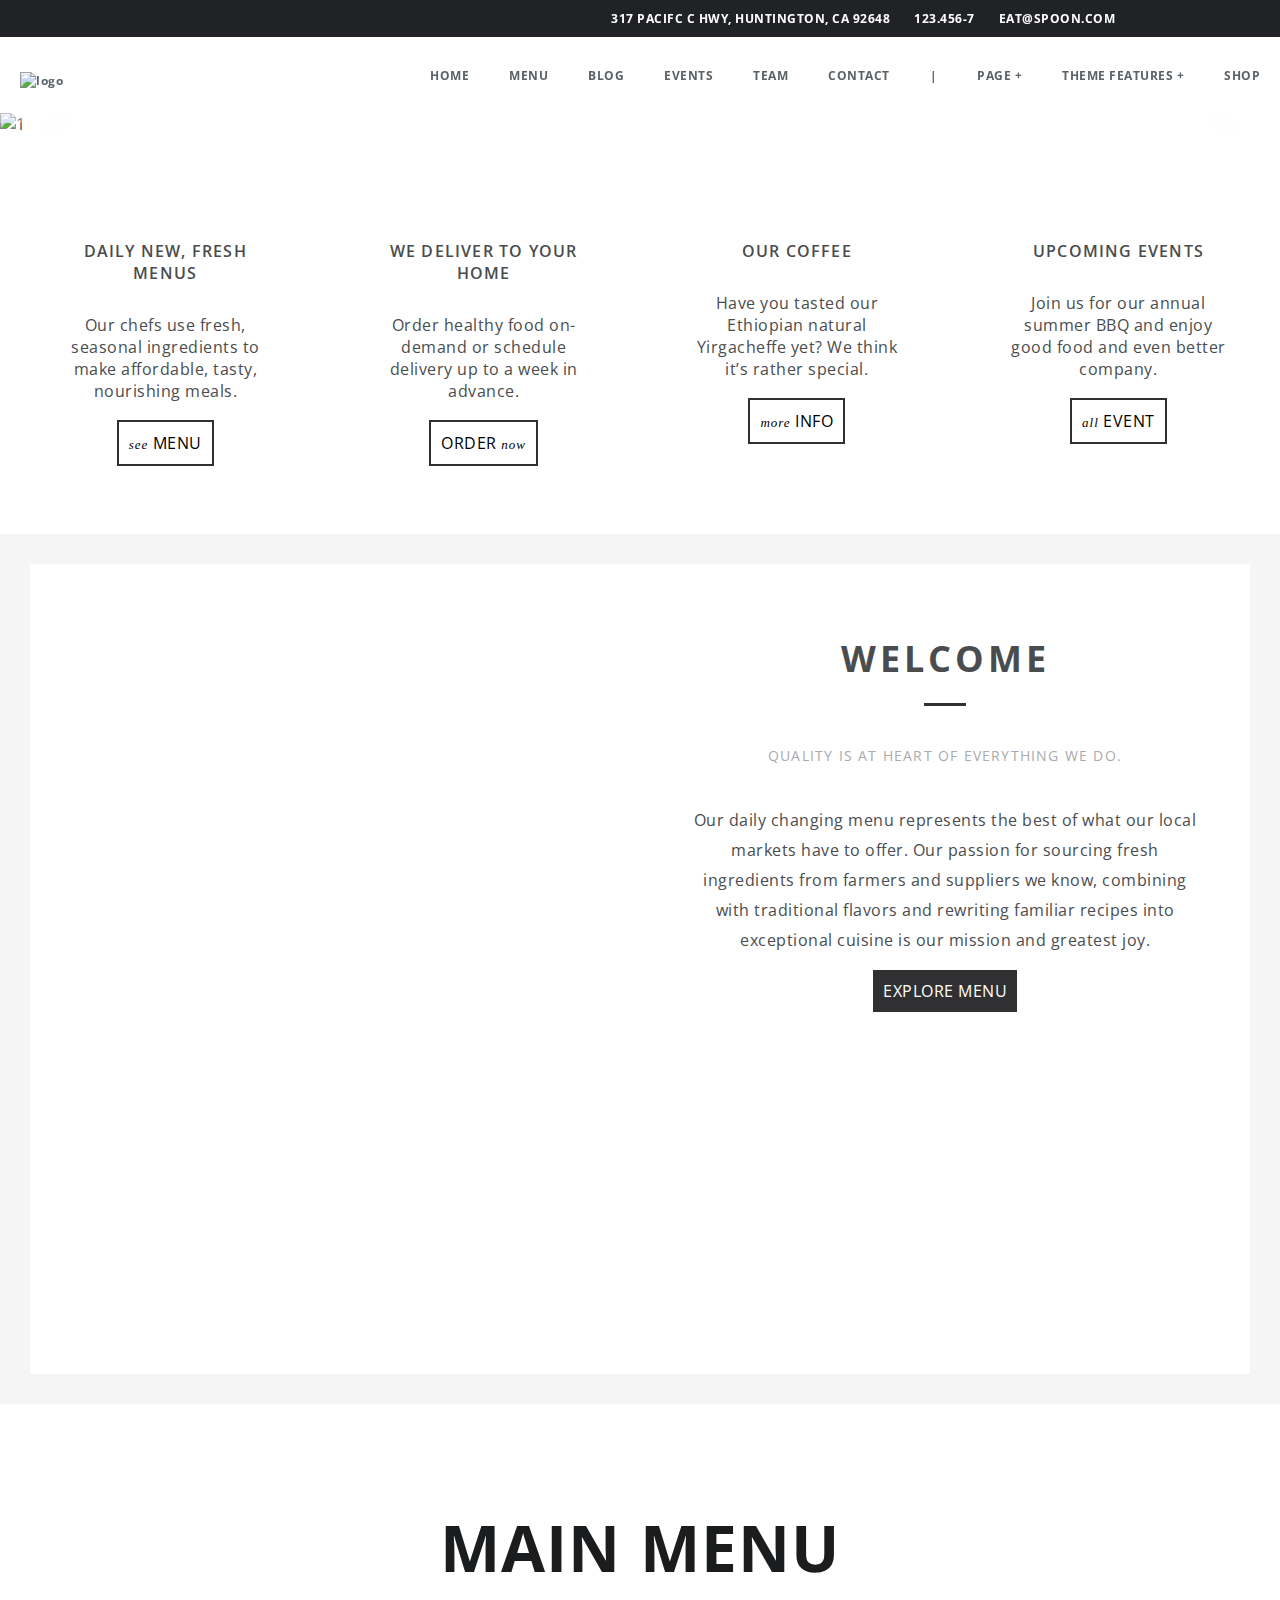
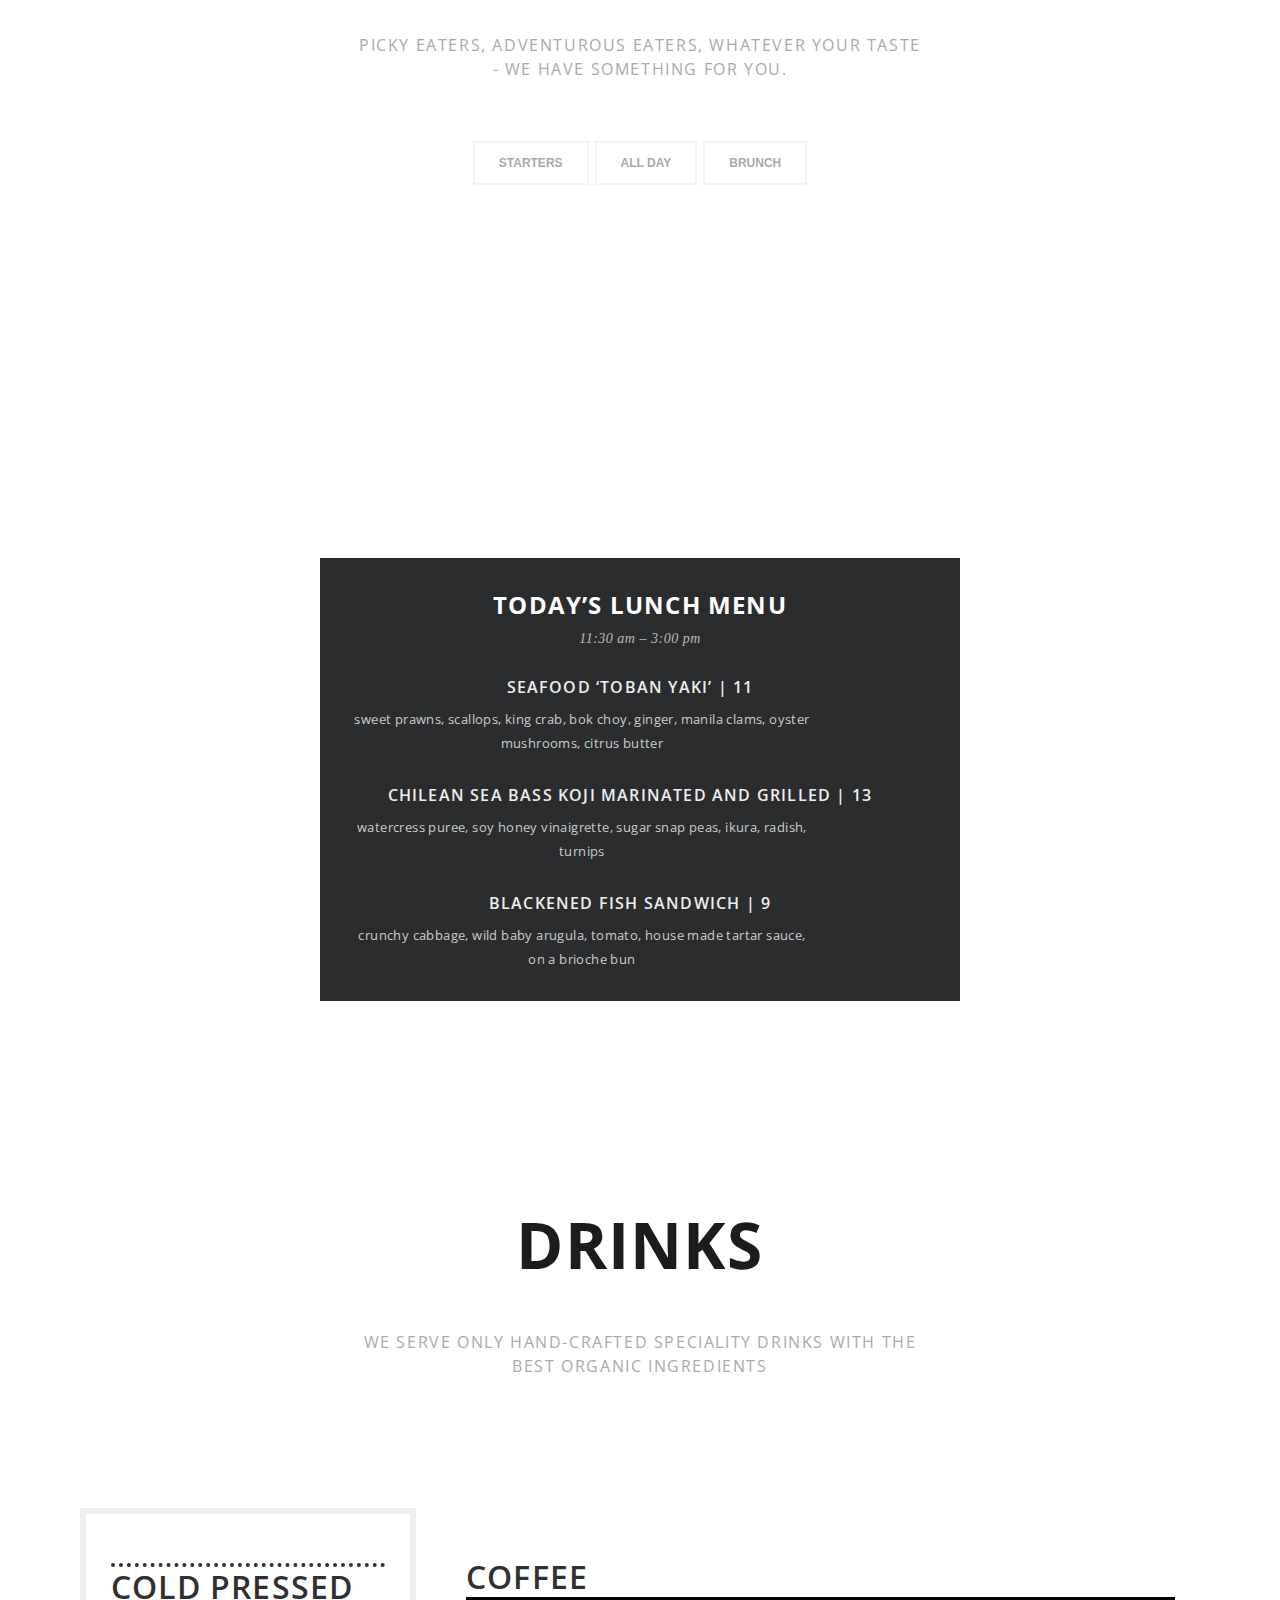
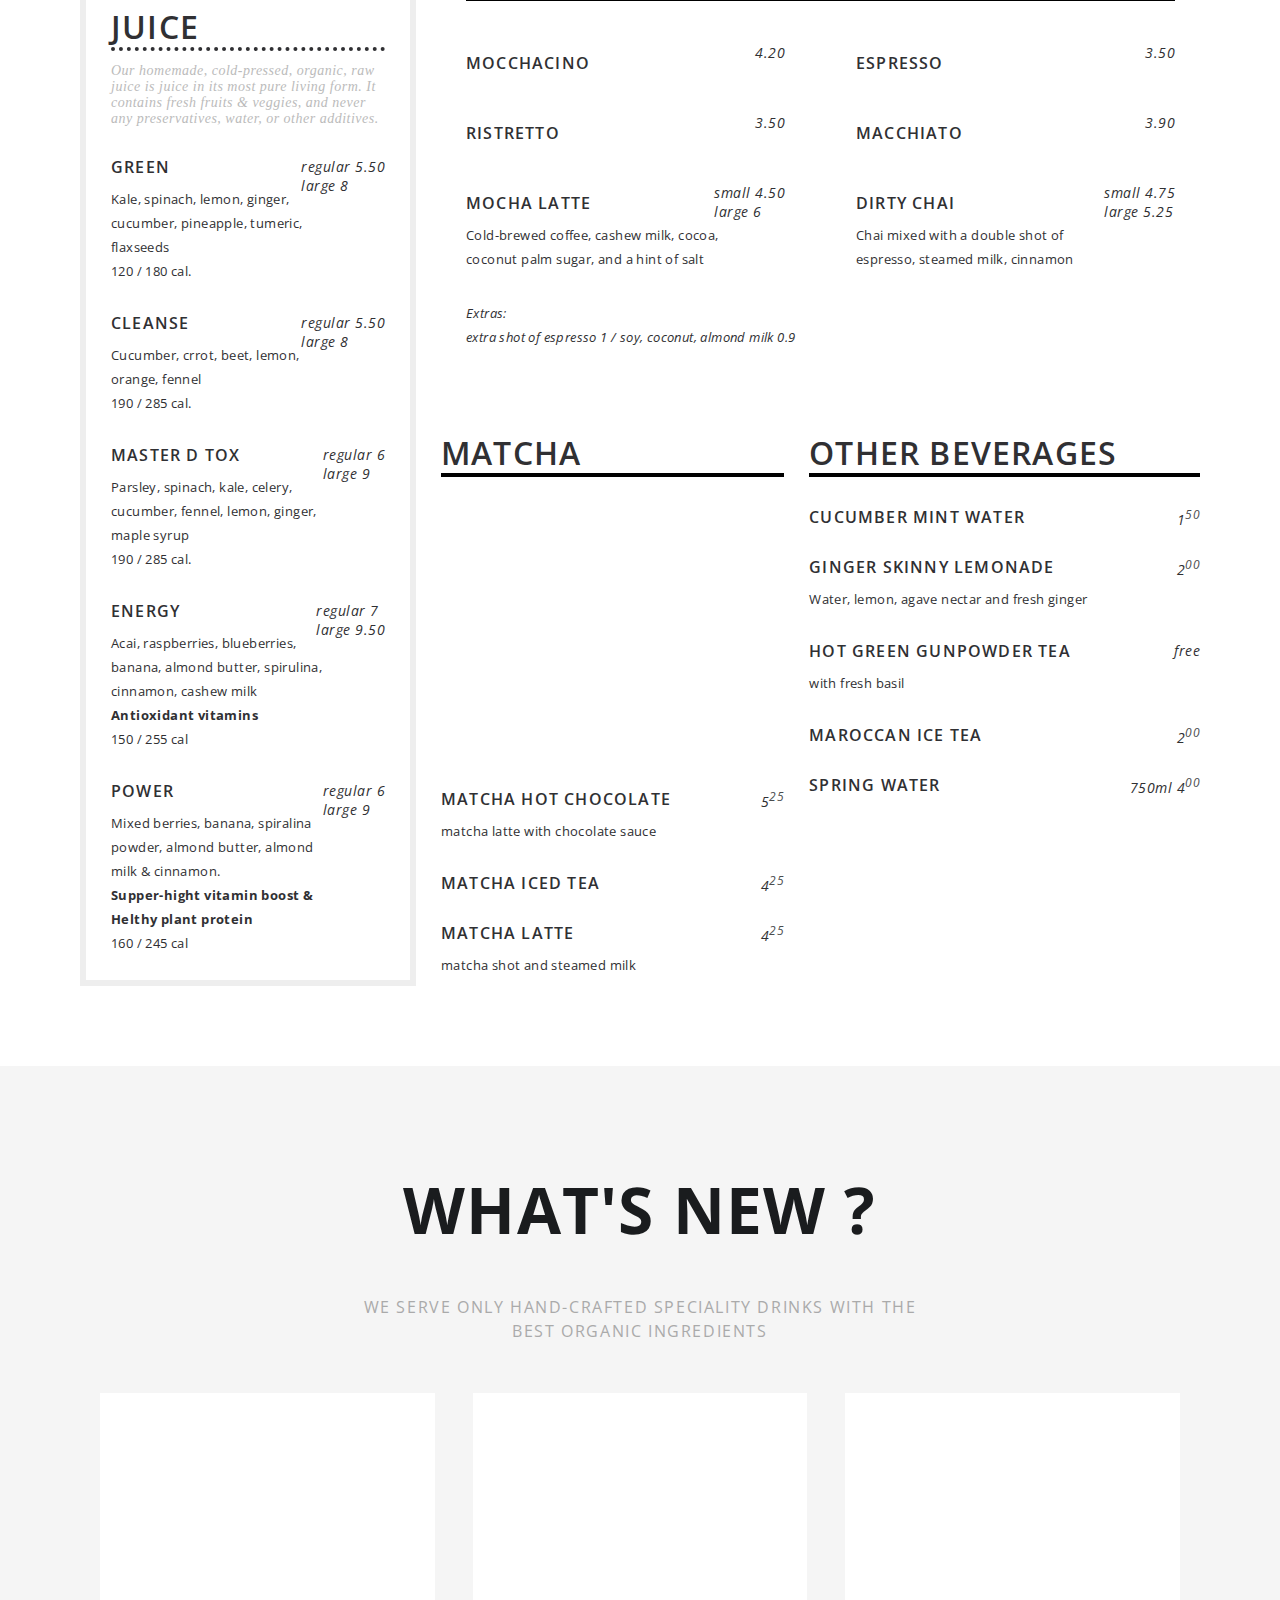
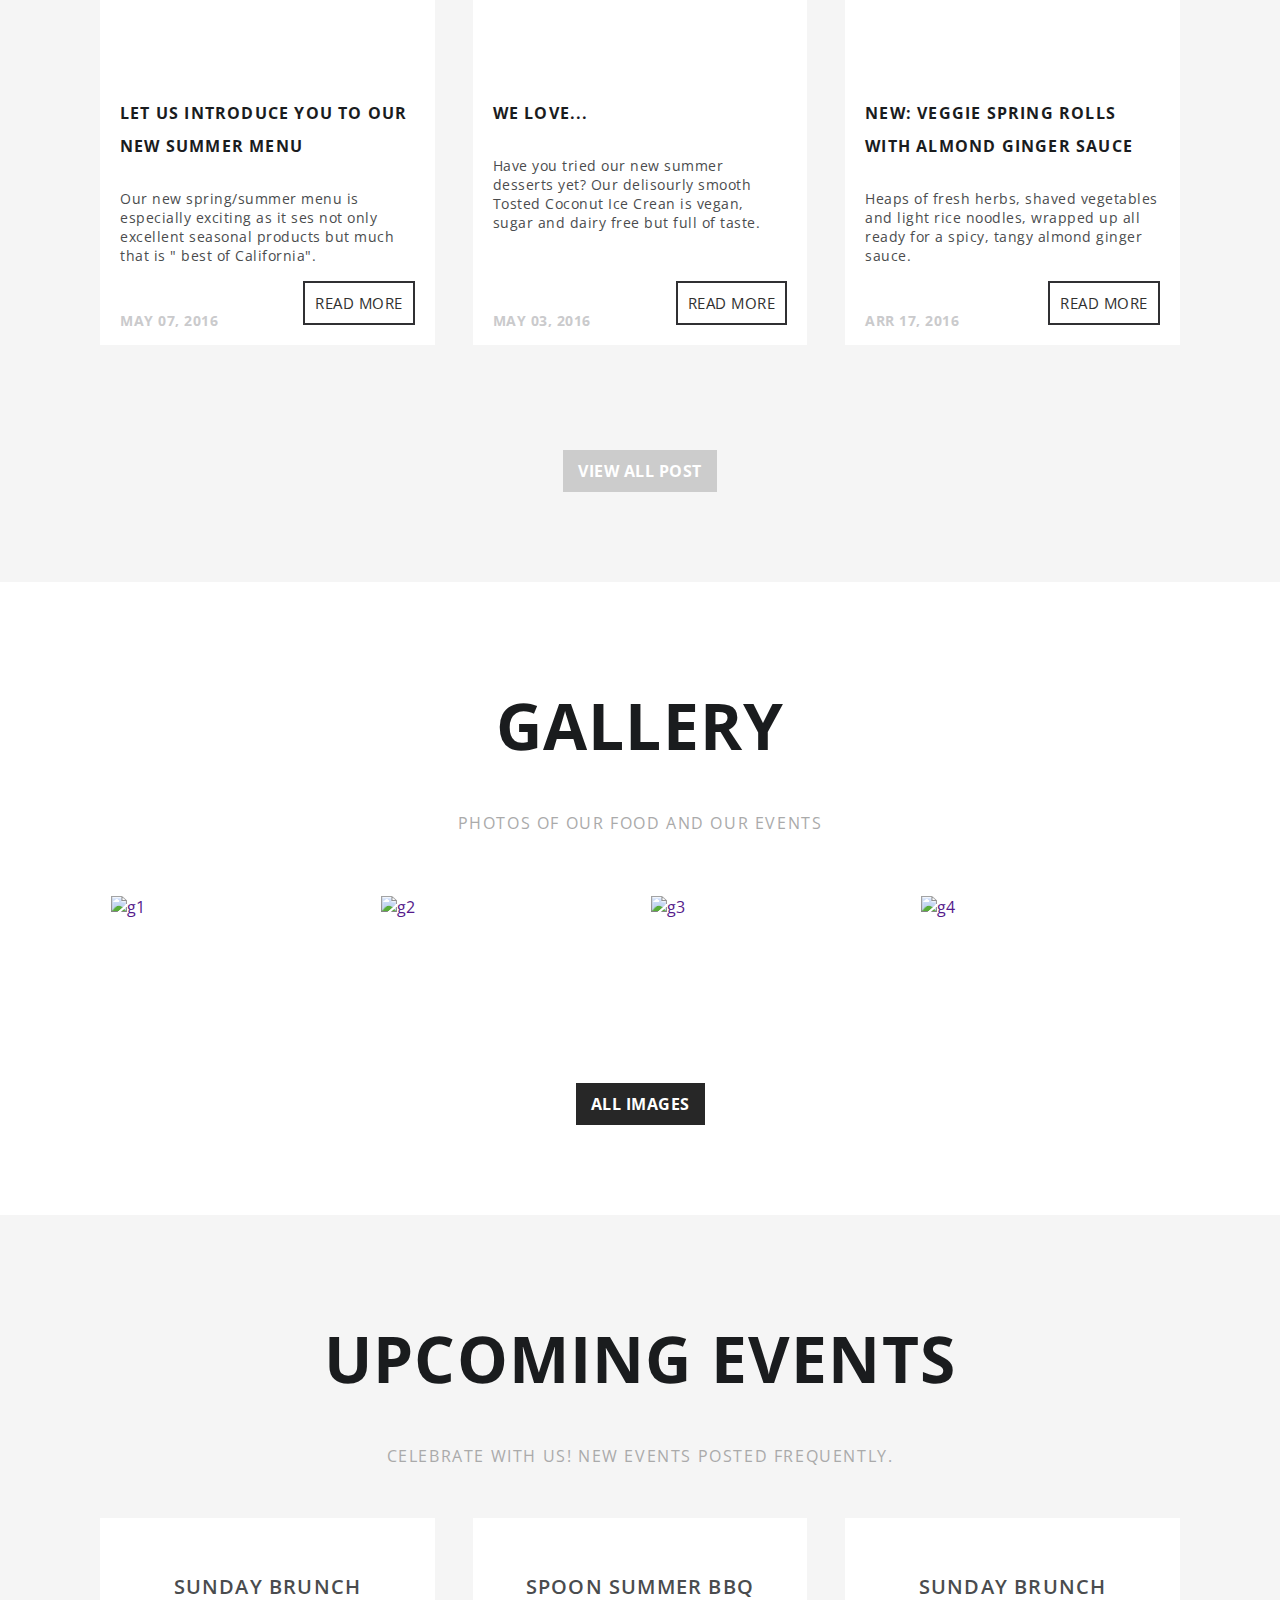
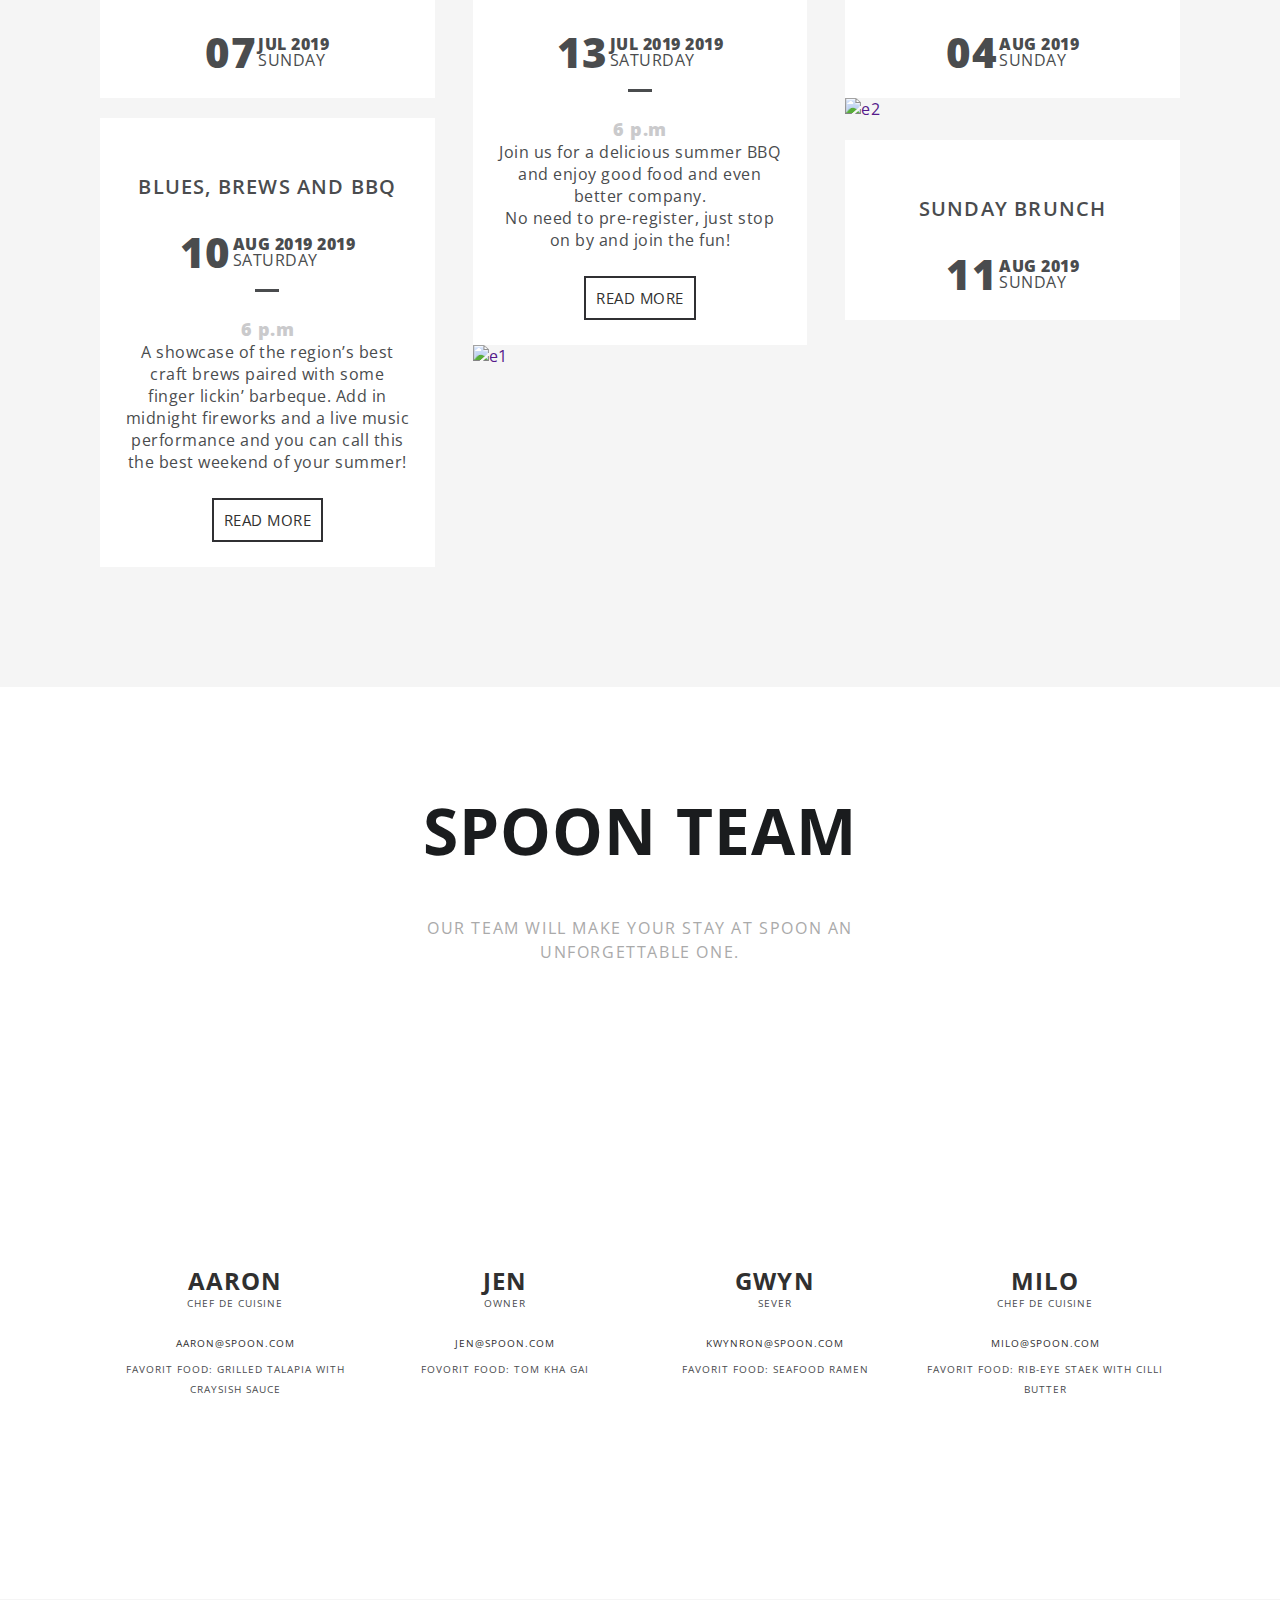
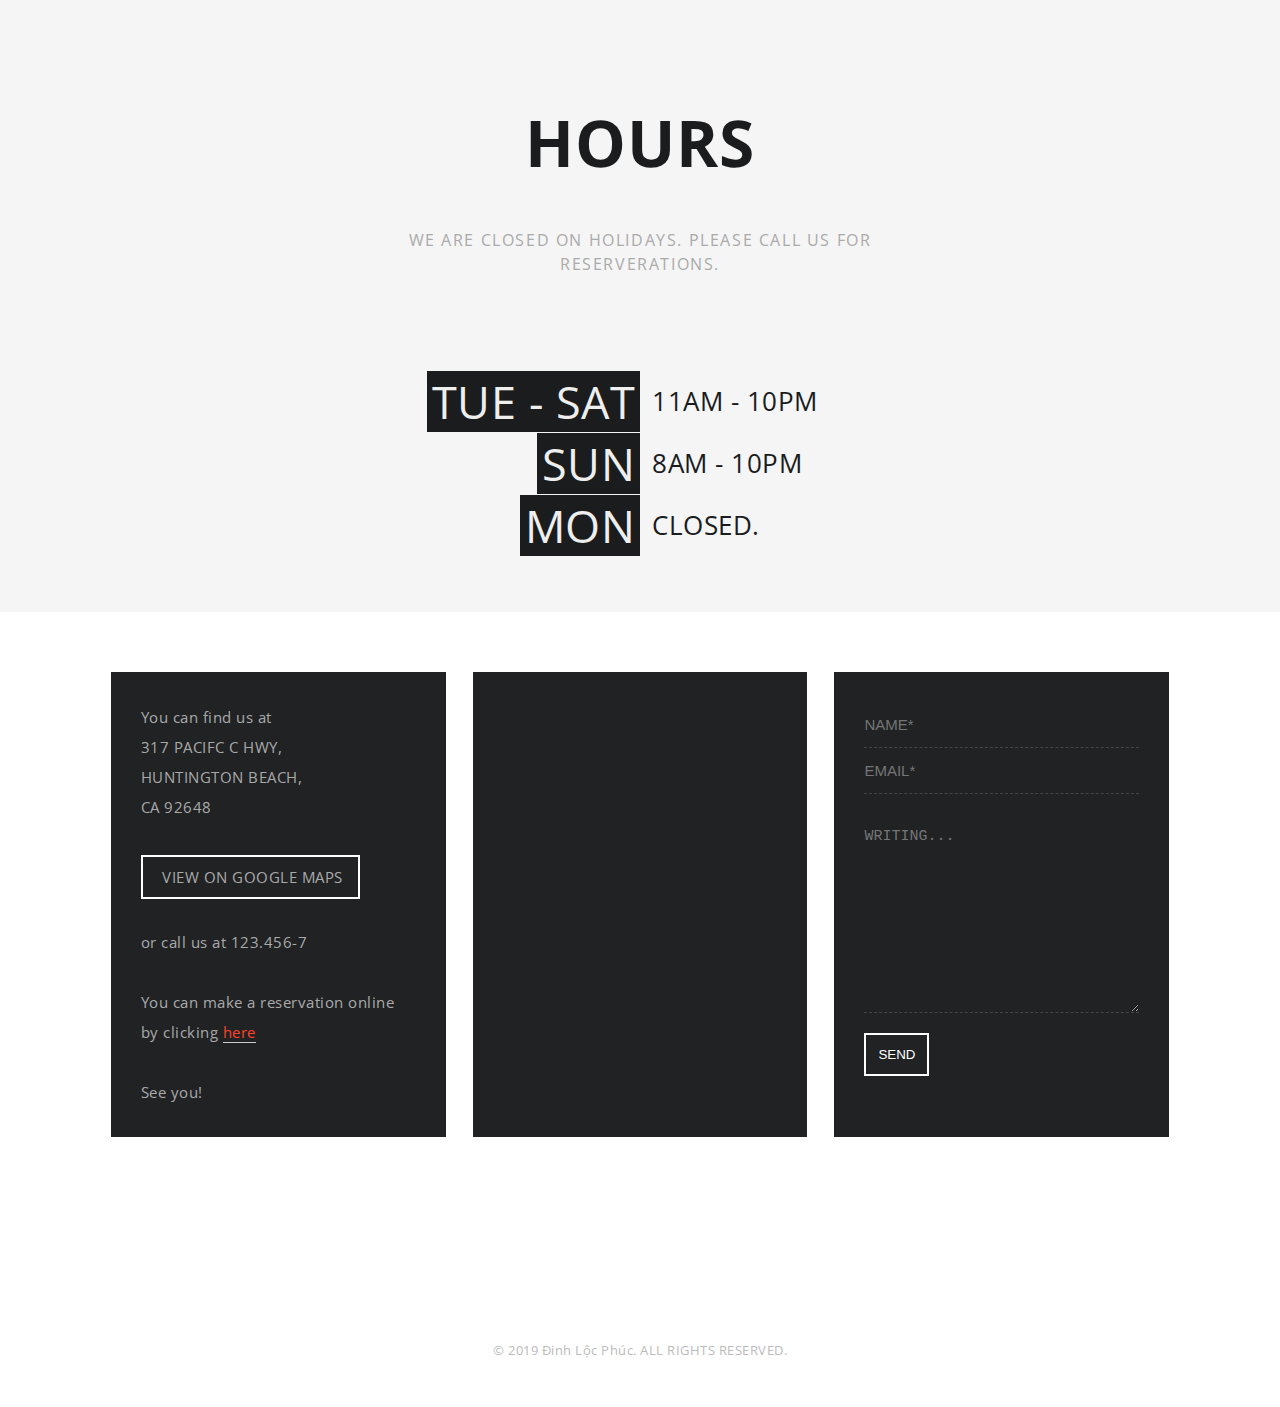
==== commit 1a0785aa: "update_17.8.19" ====
--- a/index.html
+++ b/index.html
@@ -46,11 +46,12 @@
         </div>
         <div class="top2">
             <div class="logo">
-                <a href="#"><img src="img/spoon.png" alt="logo"></a>
-            </div>
-            <div class="nav">
-                <!-- <div class="toggle-menu"><i class="fas fa-bars"></i></div> -->
-                <!-- <div class="toggle-item"> -->
+                <a href="index.html"><img src="img/spoon.png" alt="logo"></a>
+            </div>
+            <div class="toggle-menu">
+                <span onclick="shownav()"><i class="fas fa-bars"></i></span>
+            </div>
+            <div id="togglenav" class="nav2">
                 <ul>
                     <li><a href="#">HOME</a></li>
                     <li><a href="#menu">MENU</a></li>
@@ -59,6 +60,75 @@
                     <li><a href="#team">TEAM</a></li>
                     <li><a href="#contact">CONTACT</a></li>
                     <li><a href="#">|</a></li>
+                    <li id="m-item" class="m-item">
+                        <a href="#">PAGE</a><span><i class="fas fa-chevron-down"></i></span>
+                        <ul>
+                            <li>
+                                <a href="#">MENU</a><span><i class="fas fa-chevron-down"></i></span>
+                                <ul>
+                                    <li><a href="#">MENU (MIXED LAYOUT)</a></li>
+
+                                    <li><a href="#">MENU WITH TABS</a></li>
+
+                                    <li><a href="#">MENU WITH SMALL SQAURE IMAGES</a></li>
+
+                                    <li><a href="#">MENU WITH LARGE SQAURE IMAGES</a></li>
+                                </ul>
+                            </li>
+
+                            <li><a href="#">CONTENT BOXES</a></li>
+
+                            <li>
+                                <a href="#">BLOG</a><span><i class="fas fa-chevron-down"></i></span>
+                                <ul>
+                                    <li><a href="#">BLOG MASONRY </a></li>
+
+                                    <li><a href="#">BLOG 1 COLUMN WITH SIDEBAR</a></li>
+                                </ul>
+                            </li>
+
+                            <li><a href="#">GALLERY</a></li>
+
+                            <li><a href="#">EVENTS</a></li>
+
+                            <li><a href="#">THE SPOON TEAM</a></li>
+
+                            <li><a href="#">CONTACT</a></li>
+
+                            <li>
+                                <a href="#">PAGE EXAMPLES</a><span><i class="fas fa-chevron-down"></i></span>
+                                <ul>
+                                    <li><a href="#">PAGE WITHOUT SIDEBAR</a></li>
+
+                                    <li><a href="#">PAGE NO SIDEBAR + FEATURE IMAGES</a></li>
+
+                                    <li><a href="#">FULLWIDE PAGE</a></li>
+
+                                    <li><a href="#">FULLWIDE PAGE + FEATURE IMAGES</a></li>
+                                </ul>
+                            </li>
+                        </ul>
+                    </li>
+                    <li>
+                        <a href="#">THEME FEATURES</a><span><i class="fas fa-chevron-down"></i></span>
+                        <ul>
+                            <li><a href="#">SHORTCODES</a></li>
+
+                            <li><a href="#">TYPOGRAPHY</a></li>
+                        </ul>
+                    </li>
+                    <li><a href="pages/shop.html">SHOP</a></li>
+                </ul>
+            </div>
+            <div class="nav">
+                <ul>
+                    <li><a  id="t-home"href="#">HOME</a></li>
+                    <li><a  id="t-menu"href="#menu">MENU</a></li>
+                    <li><a  id="t-blog"href="#blog">BLOG</a></li>
+                    <li><a  id="t-events"href="#events">EVENTS</a></li>
+                    <li><a  id="t-team"href="#team">TEAM</a></li>
+                    <li><a  id="t-contact"href="#contact">CONTACT</a></li>
+                    <li><a  href="#">|</a></li>
                     <li>
                         <a href="#">PAGE +</a>
                         <ul>
@@ -118,7 +188,7 @@
                     </li>
                     <li><a href="pages/shop.html">SHOP</a></li>
                 </ul>
-            <!-- </div> -->
+                <!-- </div> -->
             </div>
         </div>
     </header>
@@ -127,12 +197,12 @@
             <a href="#top"><i class="fas fa-arrow-up"></i></a>
         </div>
         <div class="sildeshow">
-            <div class="time-bar"></div>
-            <div class="slide fade ">
-                <img src="img/slides/slider1s.jpg" alt="1">
-            </div>
-            <div class="slide fade ">
-                <img src="img/slides/slider2s2.jpg" alt="2">
+            <div id="time-bar" class="time-run"></div>
+            <div class="slide ">
+                <img class="fade" src="img/slides/slider1s.jpg" alt="1">
+            </div>
+            <div class="slide">
+                <img class="fade" src="img/slides/slider2s2.jpg" alt="2">
             </div>
             <div onclick="pre()" class="pre">&#10094;</div>
             <div onclick="next()" class="next">&#10095;</div>
@@ -287,44 +357,44 @@
                                 </div>
                             </div>
                             <div class="other">
-                                    <div class="o2 md-12">
-                                            <h2>homemade soups</h2>
-                                            <div class="o-des"></div>
-                                            <div class="o-des">Served with your choice of rosemary focaccia, olive ciabatta or
-                                                garlic
-                                                baguette</div>
-                                            <div class="food-item">
-                                                <div class="item">
-                                                    <h6>potato and garlic soup with prawns</h6>
-                                                    <p>topped with fresh chives</p>
-                                                    <div class="f-right">5<sup>00</sup></div>
-                                                </div>
-                                                <div class="item">
-                                                    <h6>ROASTED BUTTERNUT SQUASH AND SHALLOT SOUP</h6>
-                                                    <p>with spicy fresh ginger</p>
-                                                    <div class="f-right">5<sup>00</sup></div>
-                                                </div>
-                                                <div class="item">
-                                                    <h6>TOMATO COCONUT SOUP</h6>
-                                                    <p>with fresh basil</p>
-                                                    <div class="f-right">5<sup>00</sup></div>
-                                                </div>
-                                                <div class="item">
-                                                    <h6>ZUCCHINI SOUP</h6>
-                                                    <p>topped with lots of fresh herbs</p>
-                                                    <div class="f-right">5<sup>00</sup></div>
-                                                </div>
-                                            </div>
-                                        </div>
-                        </div>
-                        <div class="o2">
-                            <div class="feature2">
-                                <h2>spoon love</h2>
-                                <p>Spoon is all about sharing. Order for the table and share the
-                                    <strong>love</strong>
-                                    <i class="fas fa-heart"></i> !</p>
-                            </div>
-                        </div>
+                                <div class="o2 md-12">
+                                    <h2>homemade soups</h2>
+                                    <div class="o-des"></div>
+                                    <div class="o-des">Served with your choice of rosemary focaccia, olive ciabatta or
+                                        garlic
+                                        baguette</div>
+                                    <div class="food-item">
+                                        <div class="item">
+                                            <h6>potato and garlic soup with prawns</h6>
+                                            <p>topped with fresh chives</p>
+                                            <div class="f-right">5<sup>00</sup></div>
+                                        </div>
+                                        <div class="item">
+                                            <h6>ROASTED BUTTERNUT SQUASH AND SHALLOT SOUP</h6>
+                                            <p>with spicy fresh ginger</p>
+                                            <div class="f-right">5<sup>00</sup></div>
+                                        </div>
+                                        <div class="item">
+                                            <h6>TOMATO COCONUT SOUP</h6>
+                                            <p>with fresh basil</p>
+                                            <div class="f-right">5<sup>00</sup></div>
+                                        </div>
+                                        <div class="item">
+                                            <h6>ZUCCHINI SOUP</h6>
+                                            <p>topped with lots of fresh herbs</p>
+                                            <div class="f-right">5<sup>00</sup></div>
+                                        </div>
+                                    </div>
+                                </div>
+                            </div>
+                            <div class="o2">
+                                <div class="feature2">
+                                    <h2>spoon love</h2>
+                                    <p>Spoon is all about sharing. Order for the table and share the
+                                        <strong>love</strong>
+                                        <i class="fas fa-heart"></i> !</p>
+                                </div>
+                            </div>
                         </div>
                     </div>
                     <div id="allday-tab" class="tabcontent">
@@ -439,7 +509,7 @@
                                             </div>
                                         </div>
                                     </div>
-                                    <div class="feature-food sm-12"  style="width: 30% ;margin-right:0;">
+                                    <div class="feature-food sm-12" style="width: 30% ;margin-right:0;">
                                         <h2>SIDES & SUCH</h2>
                                         <div class="food-item">
                                             <div class="item">
@@ -633,102 +703,102 @@
                             </div>
                         </div>
                     </div>
-                        <div class="o1">
-                            <h2>COFFEE</h2>
-                            <div class="food-item o-flex">
-                                <div class="item md-12">
-                                    <h6>MOCCHACINO</h6>
-
-                                    <div class="f-right">4.20
-                                    </div>
-                                </div>
-                                <div class="item  md-12">
-                                    <h6>ESPRESSO</h6>
-
-                                    <div class="f-right">3.50</div>
-                                </div>
-                                <div class="item  md-12">
-                                    <h6>RISTRETTO</h6>
-
-                                    <div class="f-right">3.50
-                                    </div>
-                                </div>
-                                <div class="item  md-12">
-                                    <h6>MACCHIATO</h6>
-
-                                    <div class="f-right">3.90</div>
-                                </div>
-                                <div class="item md-12">
-                                    <h6>MOCHA LATTE</h6>
-                                    <p>Cold-brewed coffee, cashew milk, cocoa, coconut palm sugar, and a hint of salt
-                                    </p>
-                                    <div class="f-right">small 4.50 <br>large 6</div>
-                                </div>
-                                <div class="item md-12">
-                                    <h6>DIRTY CHAI</h6>
-                                    <p>Chai mixed with a double shot of
-                                        espresso, steamed milk, cinnamon</p>
-                                    <div class="f-right">small 4.75 <br>large 5.25</div>
-                                </div>
-                                <div class="item item-caution  md-12">
-                                    <p>Extras: <br>
-                                        extra shot of espresso 1 / soy, coconut, almond milk 0.9</p>
-                                </div>
-                            </div>
-                        </div>
-                        <div class="o2">
-                            <h2>MATCHA</h2>
-                            <div class="img-box"></div>
-                            <div class="food-item">
-                                <div class="item">
-                                    <h6>MATCHA HOT CHOCOLATE</h6>
-                                    <p>matcha latte with chocolate sauce</p>
-                                    <div class="f-right">5<sup>25</sup></div>
-                                </div>
-                                <div class="item">
-                                    <h6>MATCHA ICED TEA</h6>
-
-                                    <div class="f-right">4<sup>25</sup></div>
-                                </div>
-                                <div class="item">
-                                    <h6>MATCHA LATTE</h6>
-                                    <p>matcha shot and steamed milk</p>
-                                    <div class="f-right">4<sup>25</sup></div>
-                                </div>
-                            </div>
-                        </div>
-                        <div class="o2">
-                            <h2>OTHER BEVERAGES
-                            </h2>
-
-                            <div class="food-item">
-                                <div class="item">
-                                    <h6>CUCUMBER MINT WATER</h6>
-
-                                    <div class="f-right">1<sup>50</sup></div>
-                                </div>
-                                <div class="item">
-                                    <h6>GINGER SKINNY LEMONADE</h6>
-                                    <p>Water, lemon, agave nectar and fresh ginger</p>
-                                    <div class="f-right">2<sup>00</sup></div>
-                                </div>
-                                <div class="item">
-                                    <h6>HOT GREEN GUNPOWDER TEA</h6>
-                                    <p>with fresh basil</p>
-                                    <div class="f-right">free</sup></div>
-                                </div>
-                                <div class="item">
-                                    <h6>maroccan ice tea</h6>
-
-                                    <div class="f-right">2<sup>00</sup></div>
-                                </div>
-                                <div class="item">
-                                    <h6>spring water</h6>
-
-                                    <div class="f-right">750ml 4<sup>00</sup></div>
-                                </div>
-                            </div>
-                        </div>
+                    <div class="o1">
+                        <h2>COFFEE</h2>
+                        <div class="food-item o-flex">
+                            <div class="item md-12">
+                                <h6>MOCCHACINO</h6>
+
+                                <div class="f-right">4.20
+                                </div>
+                            </div>
+                            <div class="item  md-12">
+                                <h6>ESPRESSO</h6>
+
+                                <div class="f-right">3.50</div>
+                            </div>
+                            <div class="item  md-12">
+                                <h6>RISTRETTO</h6>
+
+                                <div class="f-right">3.50
+                                </div>
+                            </div>
+                            <div class="item  md-12">
+                                <h6>MACCHIATO</h6>
+
+                                <div class="f-right">3.90</div>
+                            </div>
+                            <div class="item md-12">
+                                <h6>MOCHA LATTE</h6>
+                                <p>Cold-brewed coffee, cashew milk, cocoa, coconut palm sugar, and a hint of salt
+                                </p>
+                                <div class="f-right">small 4.50 <br>large 6</div>
+                            </div>
+                            <div class="item md-12">
+                                <h6>DIRTY CHAI</h6>
+                                <p>Chai mixed with a double shot of
+                                    espresso, steamed milk, cinnamon</p>
+                                <div class="f-right">small 4.75 <br>large 5.25</div>
+                            </div>
+                            <div class="item item-caution  md-12">
+                                <p>Extras: <br>
+                                    extra shot of espresso 1 / soy, coconut, almond milk 0.9</p>
+                            </div>
+                        </div>
+                    </div>
+                    <div class="o2">
+                        <h2>MATCHA</h2>
+                        <div class="img-box"></div>
+                        <div class="food-item">
+                            <div class="item">
+                                <h6>MATCHA HOT CHOCOLATE</h6>
+                                <p>matcha latte with chocolate sauce</p>
+                                <div class="f-right">5<sup>25</sup></div>
+                            </div>
+                            <div class="item">
+                                <h6>MATCHA ICED TEA</h6>
+
+                                <div class="f-right">4<sup>25</sup></div>
+                            </div>
+                            <div class="item">
+                                <h6>MATCHA LATTE</h6>
+                                <p>matcha shot and steamed milk</p>
+                                <div class="f-right">4<sup>25</sup></div>
+                            </div>
+                        </div>
+                    </div>
+                    <div class="o2">
+                        <h2>OTHER BEVERAGES
+                        </h2>
+
+                        <div class="food-item">
+                            <div class="item">
+                                <h6>CUCUMBER MINT WATER</h6>
+
+                                <div class="f-right">1<sup>50</sup></div>
+                            </div>
+                            <div class="item">
+                                <h6>GINGER SKINNY LEMONADE</h6>
+                                <p>Water, lemon, agave nectar and fresh ginger</p>
+                                <div class="f-right">2<sup>00</sup></div>
+                            </div>
+                            <div class="item">
+                                <h6>HOT GREEN GUNPOWDER TEA</h6>
+                                <p>with fresh basil</p>
+                                <div class="f-right">free</sup></div>
+                            </div>
+                            <div class="item">
+                                <h6>maroccan ice tea</h6>
+
+                                <div class="f-right">2<sup>00</sup></div>
+                            </div>
+                            <div class="item">
+                                <h6>spring water</h6>
+
+                                <div class="f-right">750ml 4<sup>00</sup></div>
+                            </div>
+                        </div>
+                    </div>
                 </div>
 
             </div>
@@ -743,7 +813,6 @@
             <div class="blog-container">
                 <div class="blog-item fmd-6 sm-12">
                     <div class="img-box">
-                        <a href=""><img src="img/blog/scallops_s-630x400.jpg" alt="d1" width="630" height="400"></a>
                     </div>
                     <div class="blog-info">
                         <h2>
@@ -760,7 +829,6 @@
                 </div>
                 <div class="blog-item fmd-6 sm-12">
                     <div class="img-box">
-                        <a href=""><img src="img/blog/coconut-577x400.jpg" alt="d2"></a>
                     </div>
                     <div class="blog-info">
                         <h2>
@@ -776,9 +844,7 @@
                     </div>
                 </div>
                 <div class="blog-item fmd-6 sm-12">
-                    <div class="img-box">
-                        <a href=""><img src="img/blog/springrolls_s-1-630x400.jpg" alt="d3"></a>
-                    </div>
+                    <div class="img-box"></div>
                     <div class="blog-info">
                         <h2>
                             <a href="#">new: veggie spring rolls with almond ginger sauce</a>
@@ -808,32 +874,32 @@
             </div>
             <div class="gallery-container">
                 <div class="gallery-item fmd-6 sm-12">
-                    
-                        <div class="cover">
-                            <h2 class="gallery-title">The Food</h2>
-                            <a href="" ><span> <i class="fas fa-long-arrow-alt-right"></i></span></a>
-                        </div>
-                        <a href=""><img src="img/gallery/spinach-450x450.jpg" alt="g1"></a>
+
+                    <div class="cover">
+                        <h2 class="gallery-title">The Food</h2>
+                        <a href=""><span> <i class="fas fa-long-arrow-alt-right"></i></span></a>
+                    </div>
+                    <a href=""><img src="img/gallery/spinach-450x450.jpg" alt="g1"></a>
                 </div>
                 <div class="gallery-item fmd-6 sm-12">
-                        <div class="cover">
-                                <h2 class="gallery-title">The restaurant</h2>
-                                <a href="" ><span> <i class="fas fa-long-arrow-alt-right"></i></span></a>
-                        </div>
+                    <div class="cover">
+                        <h2 class="gallery-title">The restaurant</h2>
+                        <a href=""><span> <i class="fas fa-long-arrow-alt-right"></i></span></a>
+                    </div>
                     <a href=""><img src="img/gallery/table_s.jpg" alt="g2"></a>
                 </div>
                 <div class="gallery-item fmd-6 sm-12">
-                        <div class="cover">
-                                <h2 class="gallery-title">spoon people</h2>
-                                <a href="" ><span> <i class="fas fa-long-arrow-alt-right"></i></span></a>
-                        </div>
+                    <div class="cover">
+                        <h2 class="gallery-title">spoon people</h2>
+                        <a href=""><span> <i class="fas fa-long-arrow-alt-right"></i></span></a>
+                    </div>
                     <a href=""><img src="img/gallery/zara-450x450.jpg" alt="g3"></a>
                 </div>
                 <div class="gallery-item fmd-6 sm-12">
-                        <div class="cover">
-                                <h2 class="gallery-title">coffe and matcha</h2>
-                                <a href="" ><span> <i class="fas fa-long-arrow-alt-right"></i></span></a>
-                        </div>
+                    <div class="cover">
+                        <h2 class="gallery-title">coffe and matcha</h2>
+                        <a href=""><span> <i class="fas fa-long-arrow-alt-right"></i></span></a>
+                    </div>
                     <a href=""><img src="img/gallery/yiga_s-450x450.jpg" alt="g4"></a>
                 </div>
             </div>
@@ -1041,13 +1107,13 @@
                 </div>
                 <div class="hours-item">
                     <div class="hours-left">
-                            <div class="hours-d">sun</div>
+                        <div class="hours-d">sun</div>
                     </div>
                     <div class="hours-right">8am - 10pm</div>
                 </div>
                 <div class="hours-item">
                     <div class="hours-left">
-                            <div class="hours-d">mon</div>
+                        <div class="hours-d">mon</div>
                     </div>
                     <div class="hours-right">closed.</div>
                 </div>
@@ -1074,12 +1140,13 @@
                     <div class="contact-img"></div>
                 </div>
                 <div class="contact-item fmd-6 sm-12">
-                    <form action="">
-                        <input type="text" placeholder="NAME*">
-                        <input type="email" placeholder="EMAIL*">
-
-                        <textarea name="" id="" cols="40" rows="10" placeholder="WRITING..."></textarea>
+                    <form name="contactform" action="pages/shop.html" onsubmit="return validDateForm()">
+                        <input name="name" type="text" placeholder="NAME*" required>
+                        <input name="email" type="email" placeholder="EMAIL*" required>
+
+                        <textarea name="text" id="" cols="40" rows="10" placeholder="WRITING..."></textarea>
                         <input type="submit" value="SEND">
+                        <div class="noti">One or more fields have an error. Please check and try again.</div>
                     </form>
                 </div>
 
@@ -1090,20 +1157,21 @@
     </section>
     <footer id="footer">
         <div class="ft-social">
-                <ul>
-                        <li><a href="#"><i class="fab fa-facebook-f"></i></a></li>
-                        <li><a href="#"><i class="fab fa-twitter"></i></a></li>
-                        <li><a href="#"><i class="fab fa-instagram"></i></a></li>
-                        <li><a href="#"><i class="fab fa-tripadvisor"></i></a></li>
-                        <li><a href="#"><i class="fab fa-yelp"></i></a></li>
-            
-                    </ul>
+            <ul>
+                <li><a href="#"><i class="fab fa-facebook-f"></i></a></li>
+                <li><a href="#"><i class="fab fa-twitter"></i></a></li>
+                <li><a href="#"><i class="fab fa-instagram"></i></a></li>
+                <li><a href="#"><i class="fab fa-tripadvisor"></i></a></li>
+                <li><a href="#"><i class="fab fa-yelp"></i></a></li>
+
+            </ul>
         </div>
         <div class="ft-copy">&copy; 2019 Đinh Lộc Phúc. ALL RIGHTS RESERVED.</div>
-        
+
     </footer>
     <!-- <script type="text/javascript" src="js/jquery-3.4.1.min.js"></script>
     <script type="text/javascript" src="slick/slick.min.js"></script> -->
+    <script type="text/javascript" src="js/minitool.js"></script>
     <script type="text/javascript" src="js/slide-show.js"></script>
     <script type="text/javascript" src="js/menu-tabs.js"></script>
 </body>
--- a/css/main.css
+++ b/css/main.css
@@ -7,6 +7,7 @@
 }
 html
 {
+
     scroll-behavior: smooth;
 }
 button:hover,a:hover
@@ -32,8 +33,8 @@
 }
 img
 {
-    max-width: 100%;
-    height: auto;
+    width: 100%;
+    height: auto !important;
     position: relative;
 }
 a
@@ -86,12 +87,77 @@
 {
     font-size: 16px;
 }
-.top a:hover,.post-day a:hover,.blog-info h2:hover>a
-{
-    color:#ff4229;
+.nav2 li:hover>span i,.nav2 li:hover>a,.top a:hover,.post-day a:hover,.blog-info h2:hover>a,.menu-active
+{
+    color:#ff4229 !important;
+}
+.toggle-menu
+    {
+        font-size: 30px;
+        text-align: right;
+        display: none;
+        width: 100%;
+        padding-right: 20px;
+    }
+.toggle-menu span
+{
+    cursor: pointer;
+}
+.nav-reponsive
+{
+    display: none;
+}
+.nav2
+{
+    position: absolute;
+    height: 50vh;
+    width: 40%;
+    top:76px;
+    right:0;
+    display: none;
+}
+.nav2 li
+{
+    background-color: #121416;
+    line-height: 50px;
+    text-align: right;
+    padding-right: 20px;
+}
+.nav2 li a,.nav2 i
+{
+    font-size: 13px;
+    color: white;
+}
+.nav2 li a
+{
+    margin-right: 10px;
+    font-weight: 10;
+}
+.nav2>ul>li>ul>li>ul
+{
+    display:none;
+}
+.nav2>ul>li>ul>li:hover>ul
+{
+    display: block;
+}
+.nav2>ul>li:hover>ul
+{
+    display: block;
+}
+.nav2 ul
+{
+    animation-name: hieu_ung_menu;
+    animation-duration: 1s;
+}
+.nav2 ul>li>ul
+{
+    display: none;
 }
 .top2
 {
+    position: relative;
+    height: 76px;
     background-color: rgba(255, 255,255, 0.9);
     display: flex;
     align-items: center;
@@ -181,22 +247,31 @@
 }
 .logo
 {
-    width: 10%;
+    min-width: 400px;
     padding: 10px 40px 0 20px;
 }
 .nav
 {
-    width: 90%;
+    width: 70%;
+}
+.top2 img
+{
+    width: 30% !important;
+}
+#back-top
+{
+    display: none;
+    position: fixed;
+    bottom: 30px;
+    right: 30px;
+    z-index: 999;
+    animation: opacity 0.5s ease;
 }
 #back-top a
 {
-    position: fixed;
-    bottom: 12px;
-    right: 24px;
     color: #eee;
     font-size: 50px;
     font-weight: bold;
-    z-index: 9999;
 }
 #back-top a:hover {
     color: rgba(50,50,50,0.8);
--- a/css/slide-show.css
+++ b/css/slide-show.css
@@ -1,19 +1,31 @@
 
+    .slide
+    {
+        overflow: hidden;
+    }
     .sildeshow
     {
         position: relative;
         overflow: hidden;
     }
-     .time-bar
+     #time-bar
     {
         background-color: rgb(255, 255, 255,0.3);
         width: 100%;
+        max-width:100%; 
         height: 10px;
         position: absolute;
         top: 0;
-        animation: time-run 10s ease-in-out infinite;
         z-index: 998;
     } 
+    .time-run
+    {
+        animation: time-run 10s;
+    }
+    .time-back
+    {
+        animation: time-back 0s;
+    }
     .pre,.next
     {
         position: absolute;
@@ -84,6 +96,11 @@
     }
      @keyframes time-run
     {
-        0%{width: 0};
+        0%{width: 0%};
         100%{width: 100%}
-    } +    } 
+    @keyframes tine-back
+    {
+        0%{width:100%}
+        100%{width:0%}
+    }--- a/css/index.css
+++ b/css/index.css
@@ -47,9 +47,7 @@
 }
 .welcome .container
 {
-    width: 80%;
-    margin:0 auto;
-    padding-bottom: 20px;
+    padding: 30px;
 }
 .welcome .container
 {
@@ -110,12 +108,6 @@
 {
     background-color: #A8A8A8;
 }
-.menu 
-{
-    width: 90%;
-    margin:0 auto;
-}
-
 .intro
 {
     padding-top: 100px;
@@ -295,7 +287,7 @@
     color: #ccc;
     text-align: center;
 }
-.feature2 h2,.drink .food-item h2
+.feature2 h2,.drink h2.food-item h2
 {
     border-top: 4px solid #ffffff;
     border-bottom: 4px solid #ffffff !important;
@@ -372,8 +364,6 @@
 }
 .chefs-bg
 {
-    width: 100vw;
-    height: 100vh;
     background: url("../img/menu/kitchen.jpg");
     background-repeat: no-repeat;
     background-size: cover;
@@ -385,6 +375,7 @@
 {
     width: 50%;
     margin: 0 auto;
+    padding-bottom: 100px;
 }
 .chefs-bg .container>h2
 {
@@ -453,20 +444,32 @@
     width: 31%;
     background-color: #ffffff;
     margin-bottom: 40px;
-}
-.blog-item .img-box 
-{
-    height: auto;
-}
-.blog-item .img-box img
-{
-    vertical-align: text-top;
+    position: relative;
+}
+.blog-item .img-box
+{
+    background-position: center center !important;
+    background-repeat: no-repeat !important;
+    background-size: cover !important;
+    height: 30vh;
+}
+.blog-item:first-child .img-box
+{
+    background: url(../img/blog/scallops_s-630x400.jpg);
+}
+.blog-item:nth-child(2) .img-box
+{
+    background: url(../img/blog/coconut-577x400.jpg);
+}
+.blog-item:last-child .img-box
+{
+    background: url(../img/blog/springrolls_s-1-630x400.jpg);
 }
 .blog-info
 {
-    padding: 20px;
+    padding: 0 20px;
     padding-bottom: 50px;
-    position: relative;
+    margin-top:30px;
 }
 .blog-item h2 a,.blog-info>a,.evt-info>a
 {
@@ -827,3 +830,13 @@
     background-color: transparent;
     cursor: pointer;
 }
+.noti 
+{
+    display: none;
+    margin: 10px 0;
+    border: 2px solid #F7E700;
+    padding: 5px;
+    line-height: initial;
+    font-size: 10px;
+}
+
--- a/css/reponsive.css
+++ b/css/reponsive.css
@@ -1,9 +1,4 @@
-.toggle-menu
-    {
-        font-size: 30px;
-        text-align: center;
-        display: none;
-    }
+
 @media screen and (max-width:1248px)
 {
     .team-container
@@ -19,18 +14,24 @@
 @media screen and (max-width:960px)
 {
 
-    img
+    .nav
+    {
+        display: none;
+    }
+    .toggle-menu
+    {
+        display: block;
+    }
+    section img
     {
         display: block;
         margin: 0 auto;
     }
-    .top1
+    .top1,main
     {
         flex-direction: column-reverse;
     }
-    .toggle-item ul,.top1,.sv-row,.welcome .container,#starters,
-    .other,.other-allday,.o-flex,.blog-container,.gallery-container,
-    .evt-container,.contact-container
+   .shop-row,main,.top1,.sv-row,.welcome .container,#starters,.other,.other-allday,.o-flex,.blog-container,.gallery-container,.evt-container,.contact-container
     {
         flex-wrap: wrap;
     }
@@ -41,14 +42,13 @@
         justify-content: center;
         flex-wrap: wrap;
     }
+    .nav-reponsive
+    {
+        display: block !important;
+    }
     .toggle-menu
     {
         display: block;
-    }
-    .toggle-item li
-    {
-        background-color: #121416;
-        width: 100%;
     }
      .md-6
     {
@@ -82,6 +82,10 @@
 }
 @media screen and (max-width:770px)
 {
+    .fsm-6
+    {
+        width: 46.5% !important;
+    }
     .sm-12
     {
         width: 100% !important;
@@ -97,6 +101,6 @@
     }
     .img-box
     {
-    height: 80vh !important;
+    height: 50vh !important;
     }
 }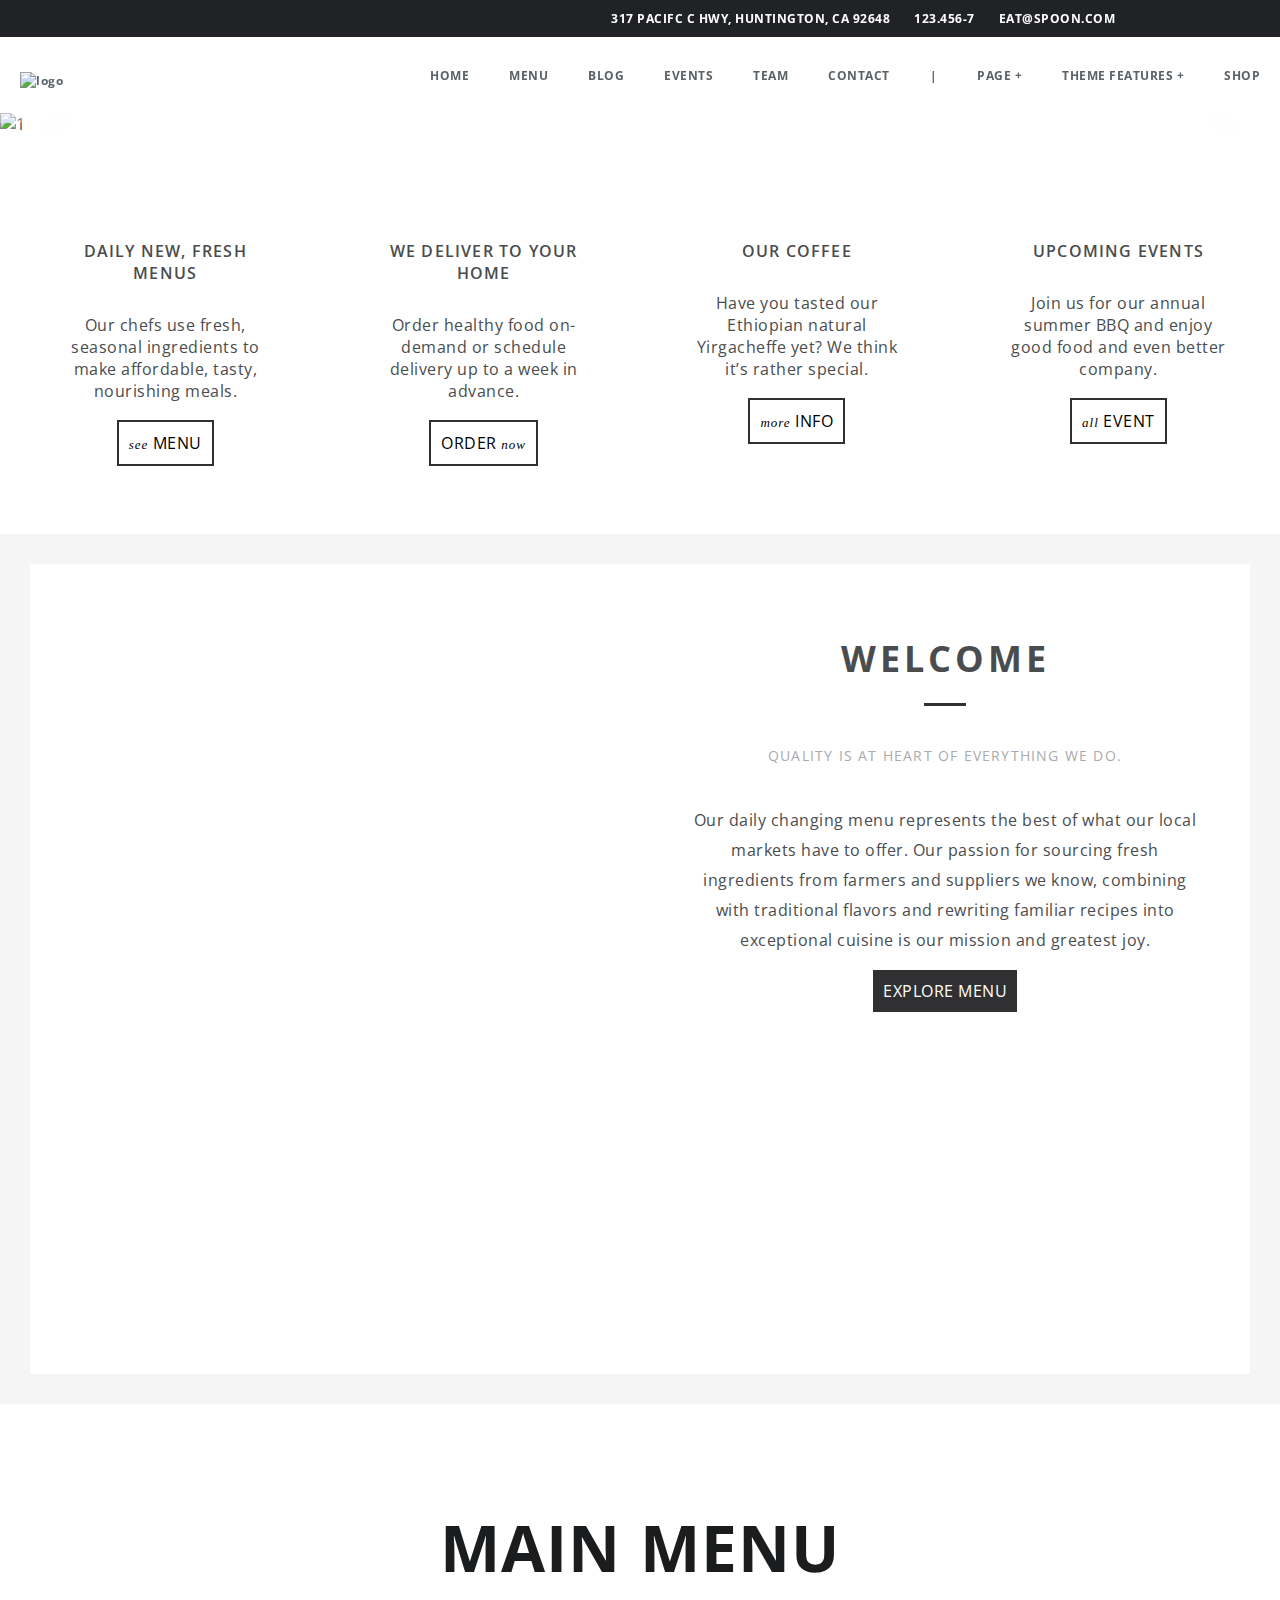
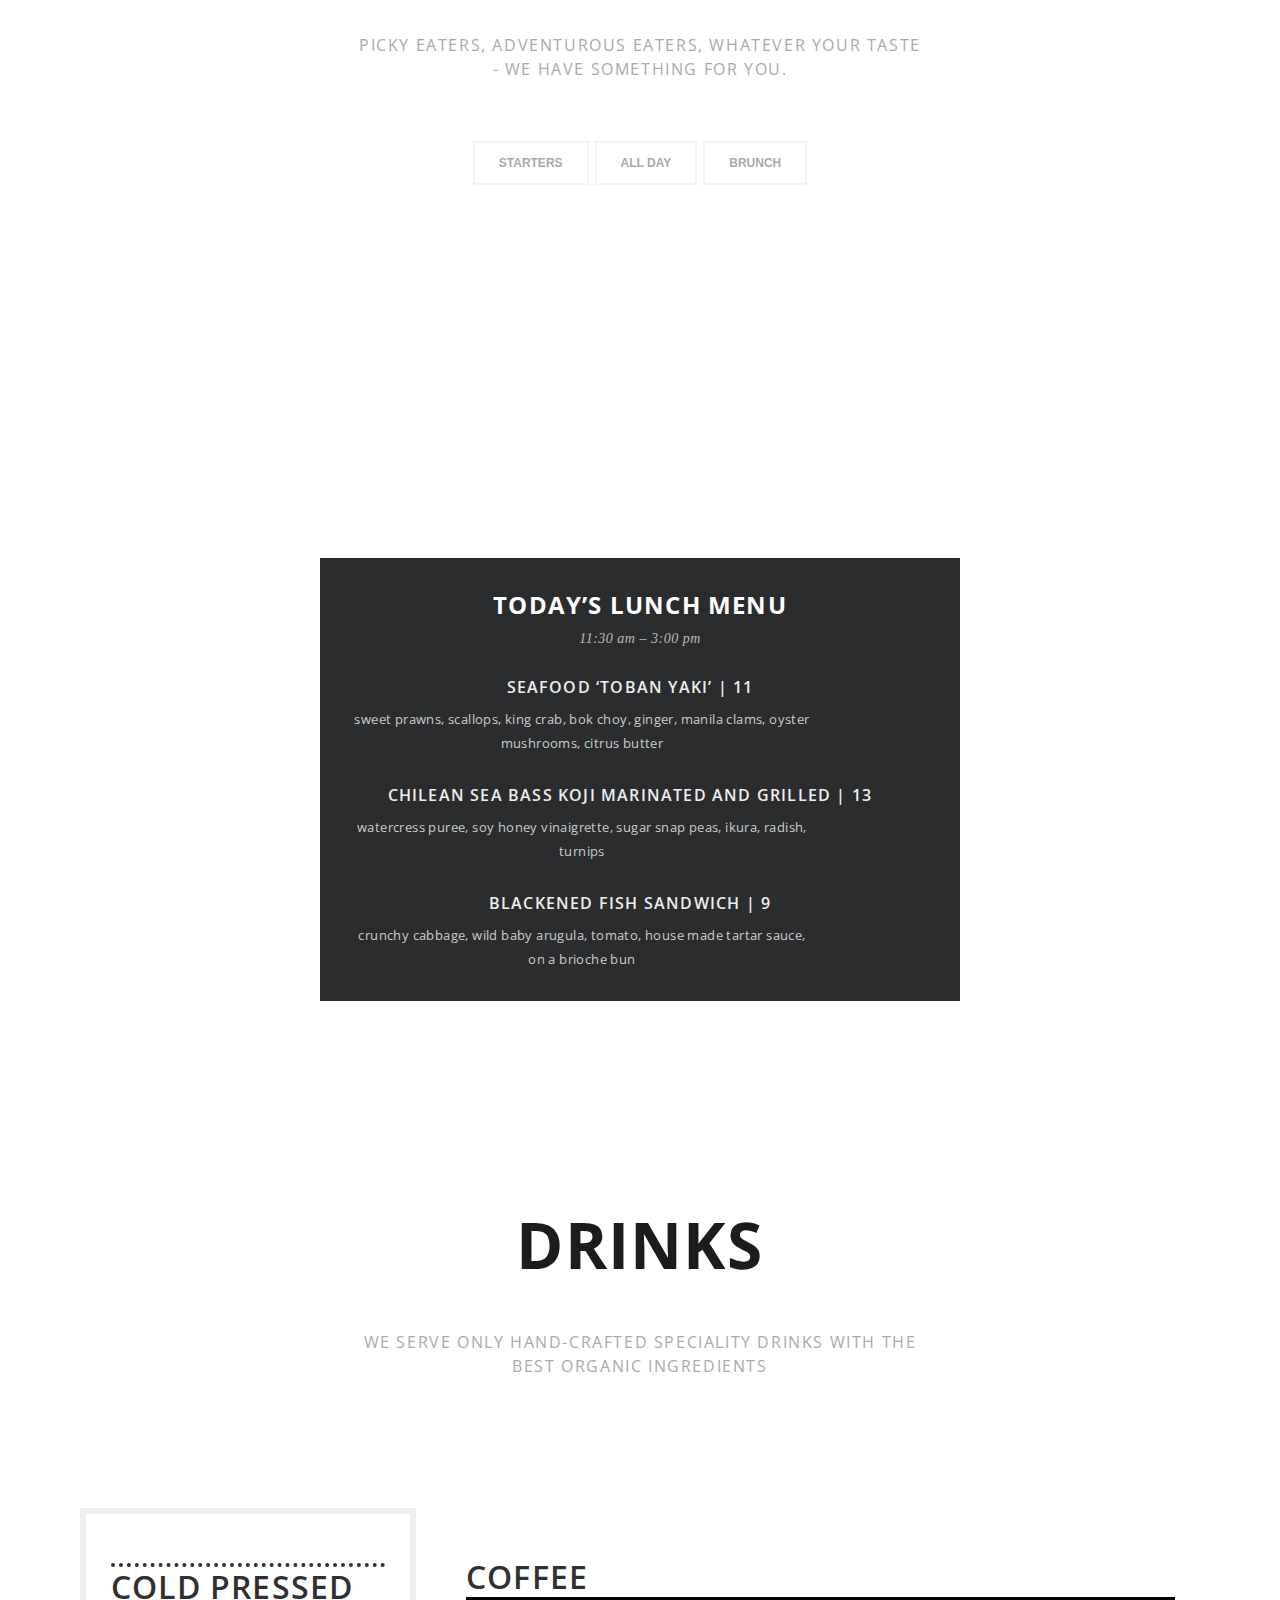
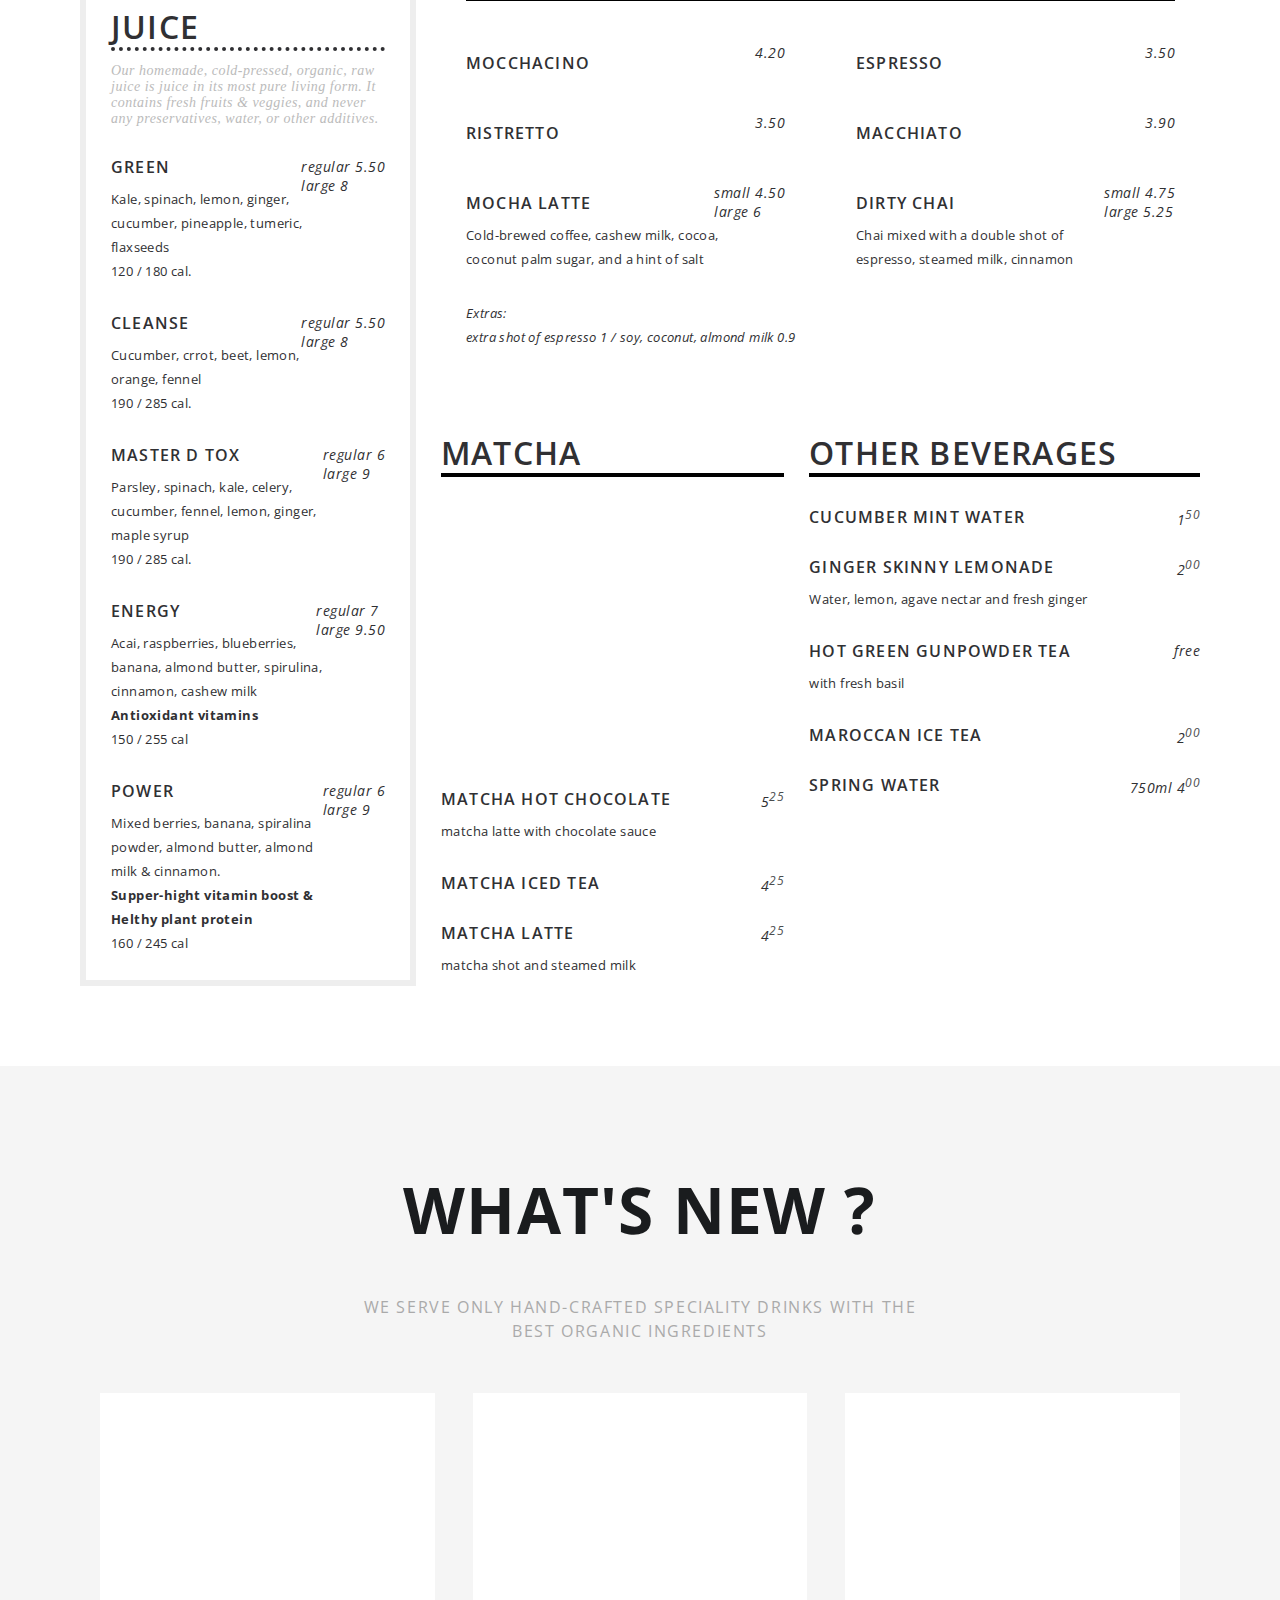
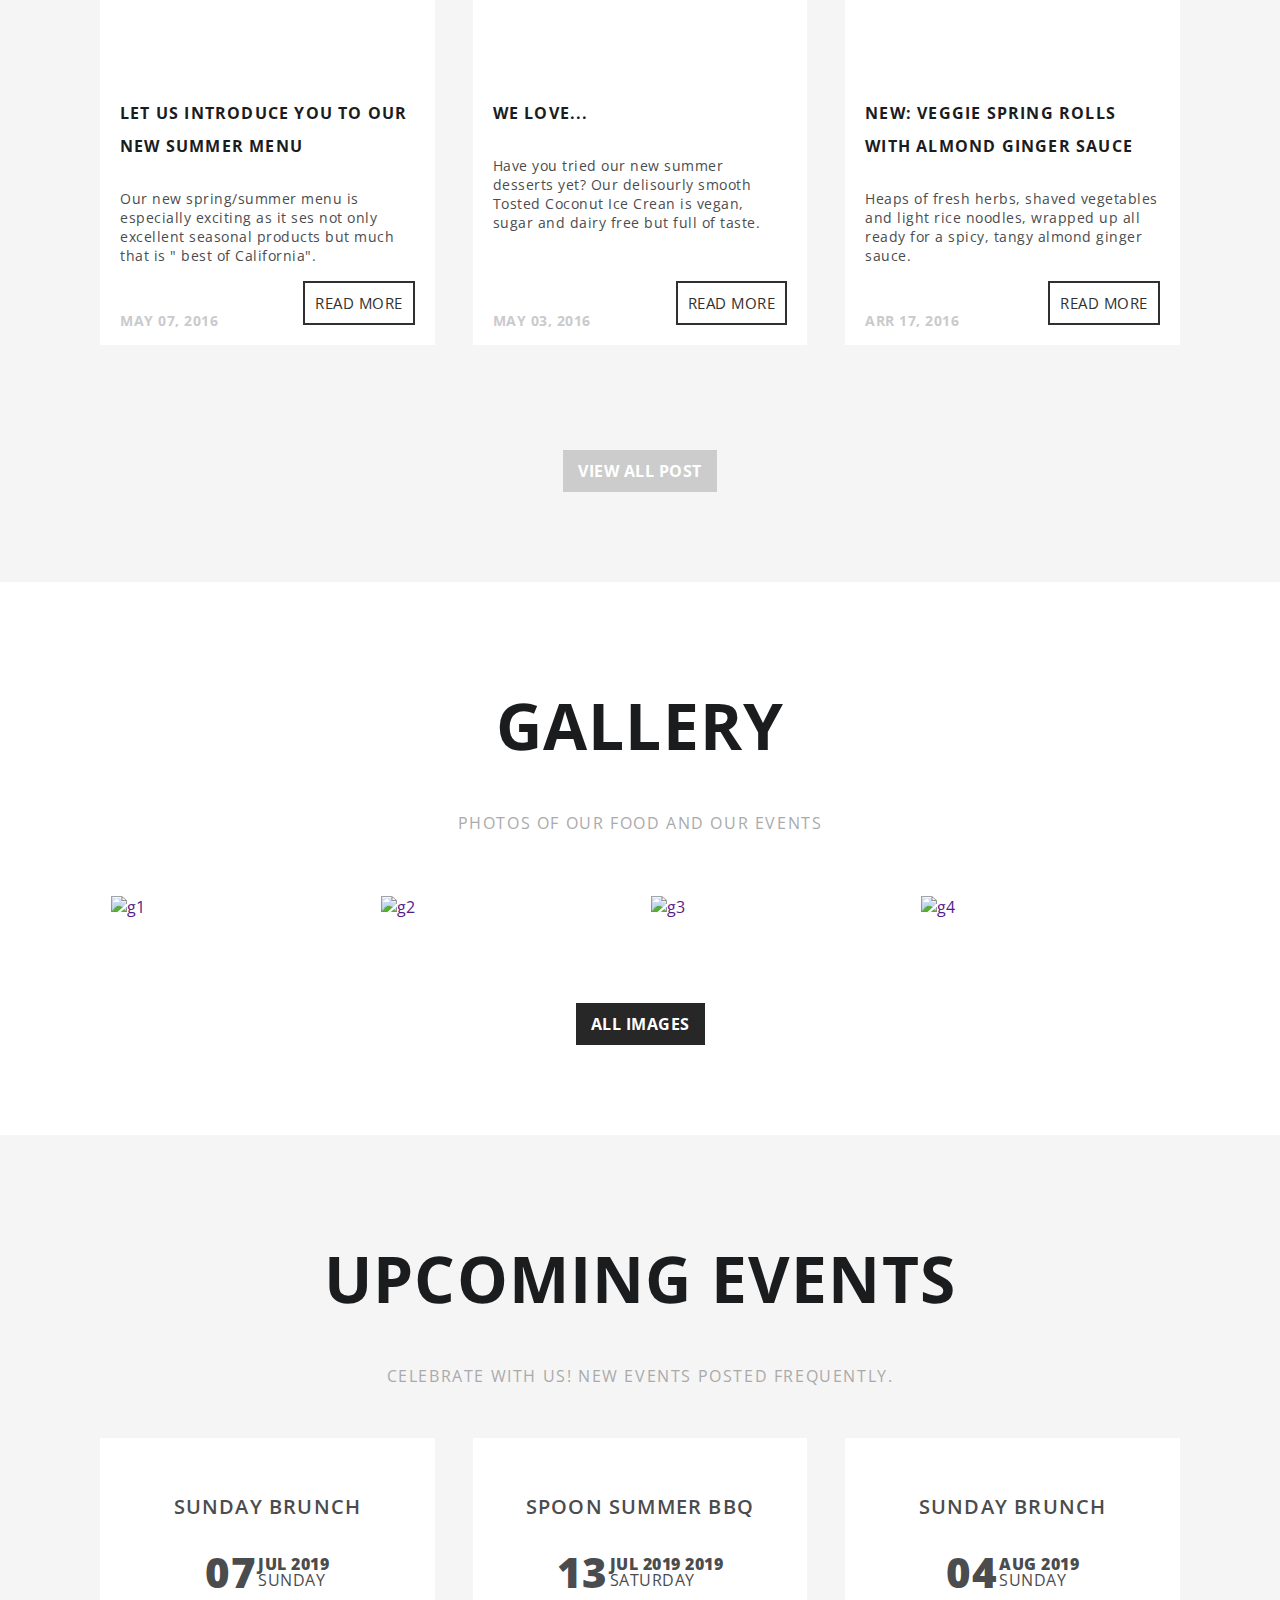
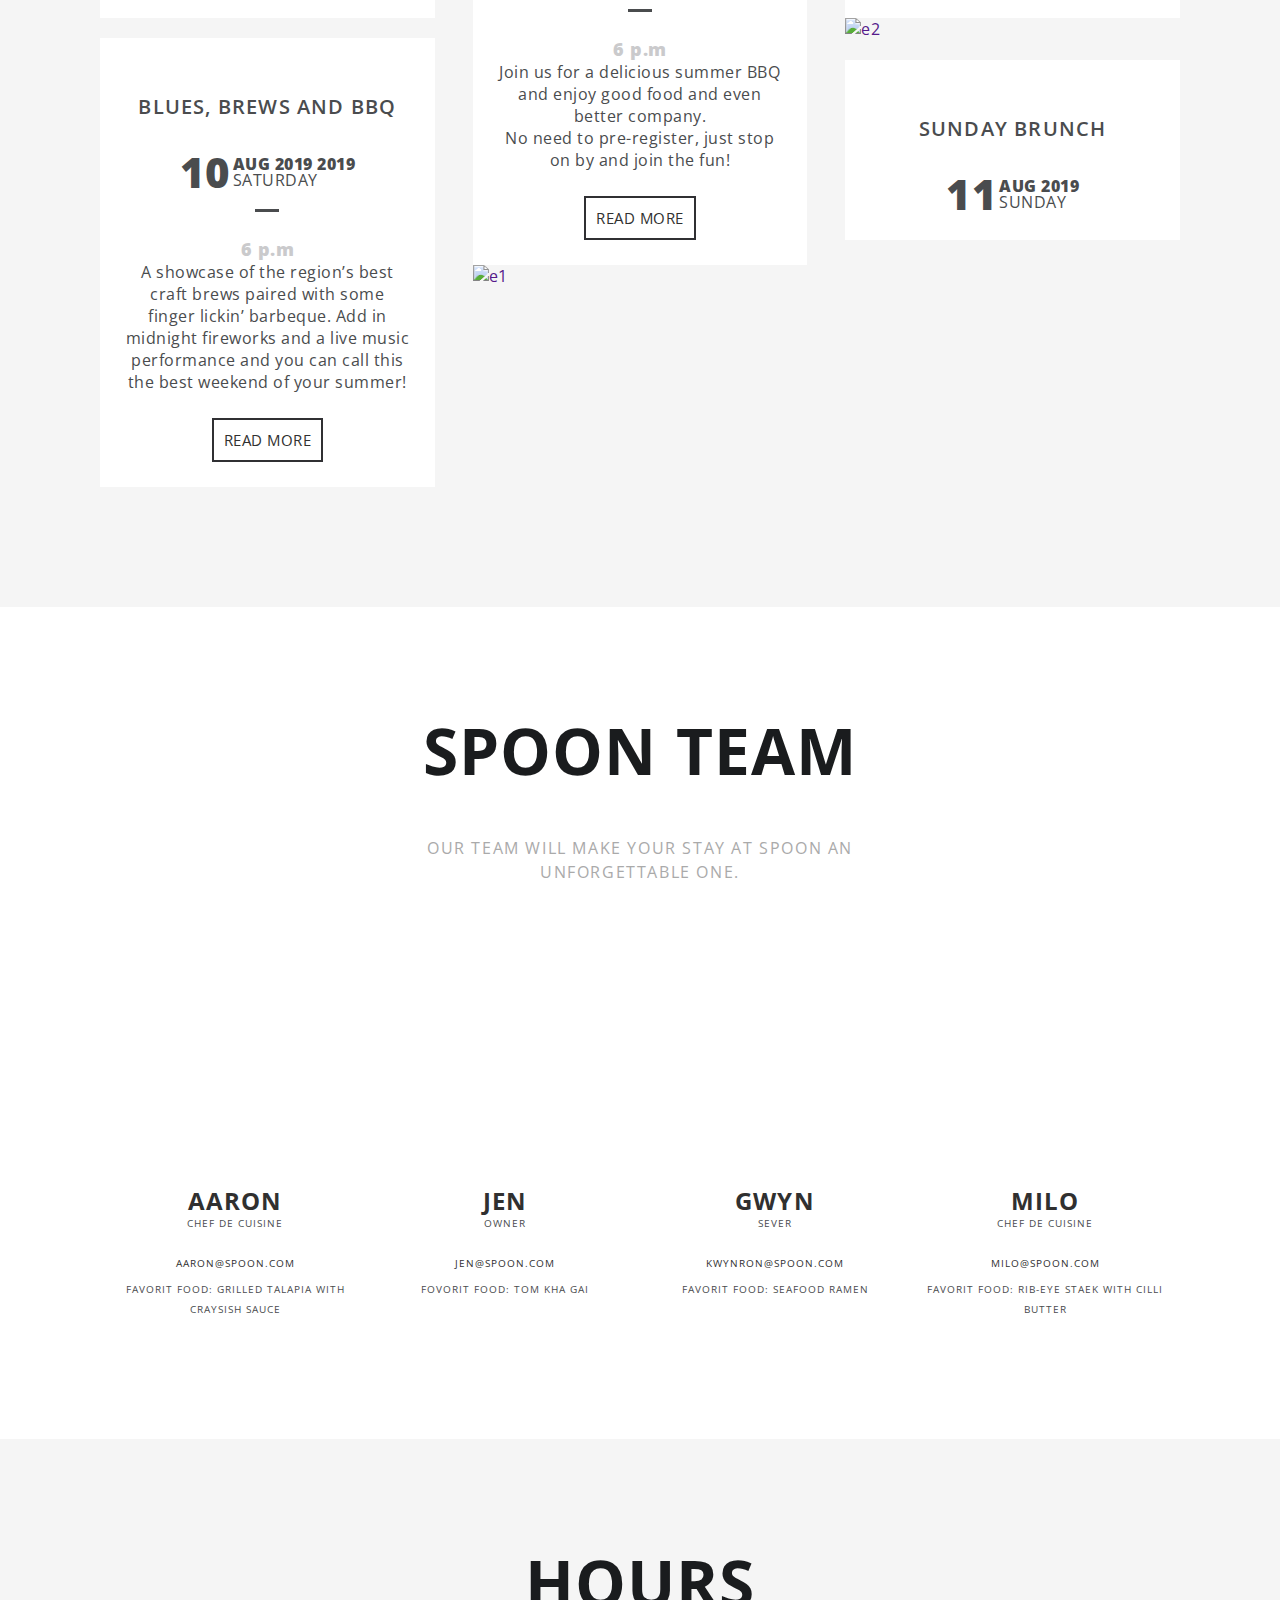
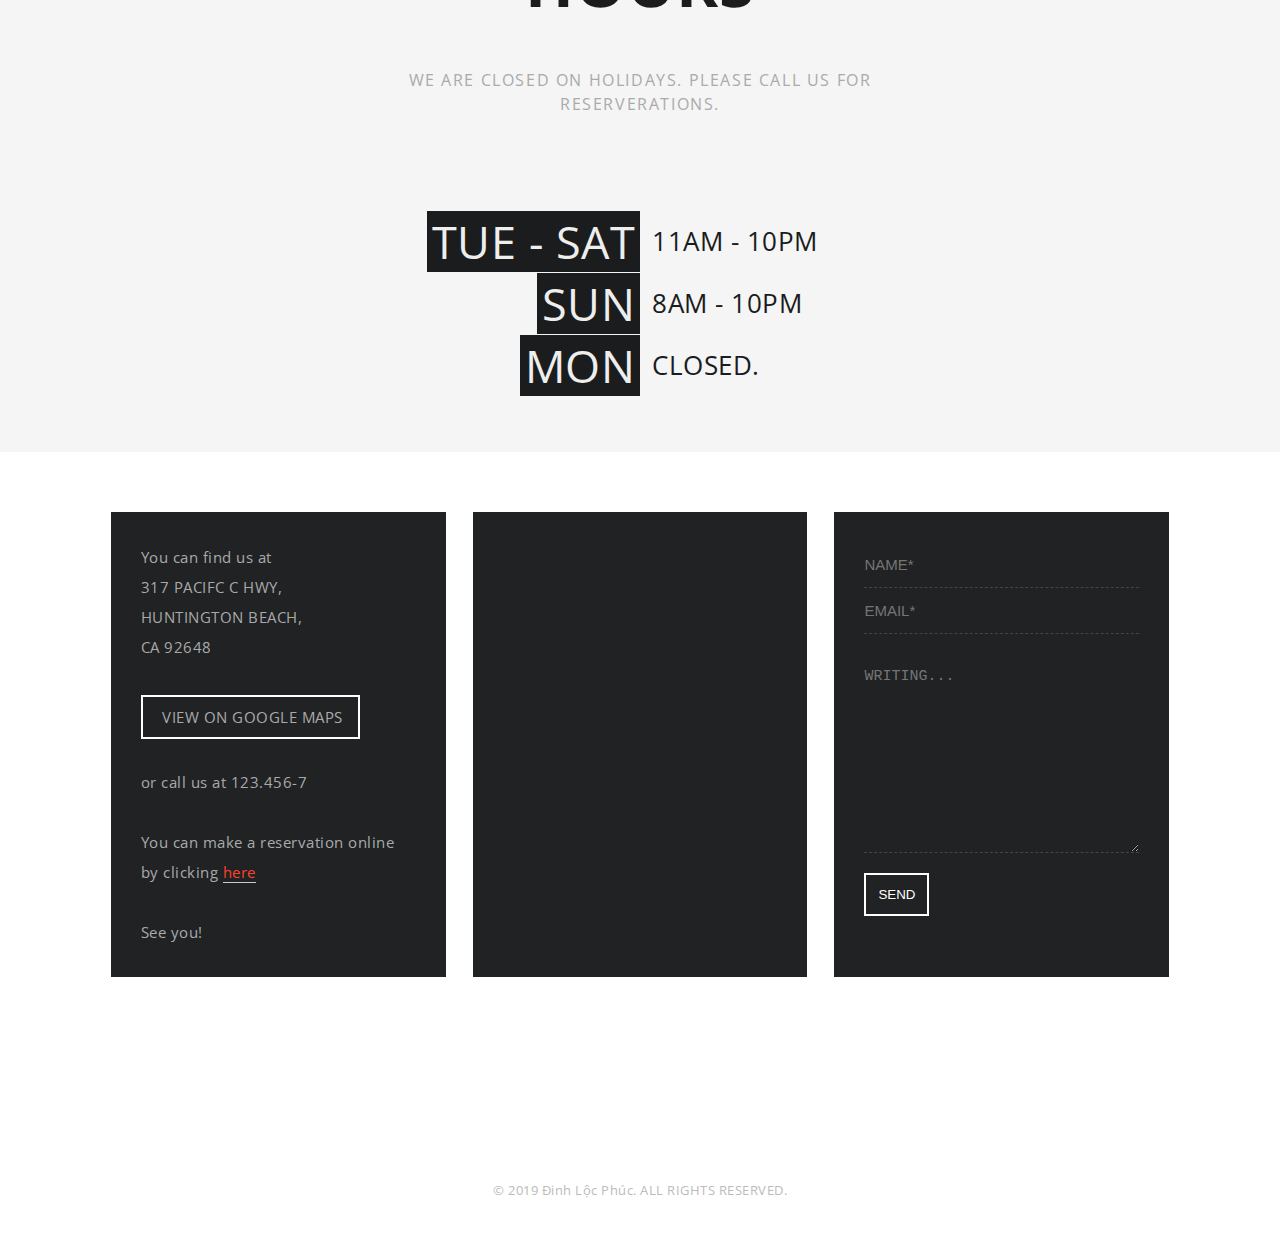
==== commit 5f857548: "update-22.8/2" ====
--- a/index.html
+++ b/index.html
@@ -6,6 +6,25 @@
     <meta charset="UTF-8">
     <meta name="viewport" content="width=device-width, initial-scale=1.0">
     <meta http-equiv="X-UA-Compatible" content="ie=edge">
+    
+<link rel="apple-touch-icon" sizes="57x57" href="img/apple-icon-57x57.png">
+<link rel="apple-touch-icon" sizes="60x60" href="img/apple-icon-60x60.png">
+<link rel="apple-touch-icon" sizes="72x72" href="img/apple-icon-72x72.png">
+<link rel="apple-touch-icon" sizes="76x76" href="img/apple-icon-76x76.png">
+<link rel="apple-touch-icon" sizes="114x114" href="img/apple-icon-114x114.png">
+<link rel="apple-touch-icon" sizes="120x120" href="img/apple-icon-120x120.png">
+<link rel="apple-touch-icon" sizes="144x144" href="img/apple-icon-144x144.png">
+<link rel="apple-touch-icon" sizes="152x152" href="img/apple-icon-152x152.png">
+<link rel="apple-touch-icon" sizes="180x180" href="img/apple-icon-180x180.png">
+<link rel="icon" type="image/png" sizes="192x192"  href="img/android-icon-192x192.png">
+<link rel="icon" type="image/png" sizes="32x32" href="img/favicon-32x32.png">
+<link rel="icon" type="image/png" sizes="96x96" href="img/favicon-96x96.png">
+<link rel="icon" type="image/png" sizes="16x16" href="img/favicon-16x16.png">
+<link rel="manifest" href="/manifest.json">
+<meta name="msapplication-TileColor" content="#ffffff">
+<meta name="msapplication-TileImage" content="img/ms-icon-144x144.png">
+<meta name="theme-color" content="#ffffff">
+
     <link href="https://fonts.googleapis.com/css?family=Open+Sans&display=swap" rel="stylesheet">
     <link rel="stylesheet" href="https://use.fontawesome.com/releases/v5.8.2/css/all.css"
         integrity="sha384-oS3vJWv+0UjzBfQzYUhtDYW+Pj2yciDJxpsK1OYPAYjqT085Qq/1cq5FLXAZQ7Ay" crossorigin="anonymous">
@@ -197,7 +216,9 @@
             <a href="#top"><i class="fas fa-arrow-up"></i></a>
         </div>
         <div class="sildeshow">
-            <div id="time-bar" class="time-run"></div>
+            <div id="progress">
+                <div id="time-bar"></div>
+            </div>
             <div class="slide ">
                 <img class="fade" src="img/slides/slider1s.jpg" alt="1">
             </div>
@@ -207,7 +228,7 @@
             <div onclick="pre()" class="pre">&#10094;</div>
             <div onclick="next()" class="next">&#10095;</div>
             <div class="dots-box">
-                <span class="dots active" onclick="jumpSlide(0)"></span>
+                <span class="dots active" onclick="jumpSlide(0)"  ></span>
                 <span class="dots" onclick="jumpSlide(1)"></span>
             </div>
         </div>
@@ -286,7 +307,18 @@
                         <div id="starters">
                             <div class="feature-food gmd-6">
                                 <h2>bread & antipasti</h2>
-                                <img src="img/menu/breadsticks_s.jpg" alt="bread">
+                                <div class="overlay-on"><img src="img/menu/breadsticks_s.jpg" alt="bread"></div>
+                                <div class="overlay" >
+                                    <div class="overlay-box">
+                                        <div class="overlay-img">
+                                            <div class="overlay-zoom"><span><i class="fas fa-expand"></i></span></div>
+                                        </div>
+                                        <div class="overlay-text">
+                                            <p>BREAD & ANTIPASTI</p>
+                                            <span class="overlay-close"><i class="fas fa-times"></i></span>
+                                        </div>
+                                    </div>
+                                </div>
                                 <div class="food-item">
                                     <div class="item">
                                         <h6>resemary breadsticks</h6>
@@ -1091,6 +1123,95 @@
                 </div>
             </div>
         </div>
+        <div id="team-2">
+            <div class="intro">
+                <h1>spoon team</h1>
+                <div class="description">
+                    OUR TEAM WILL MAKE YOUR STAY AT SPOON AN UNFORGETTABLE ONE.
+                </div>
+            </div>
+            <div class="team-container">
+                <div class="team-item sm-12 team-slides n-fade">
+                    <div class="team-img">
+                        <a href=""><img src="img/team/Aaron-450x450.jpg" alt="t1"></a>
+                    </div>
+                    <div class="team-name">
+                        <a href="">
+                            <h2>aaron</h2>
+                        </a>
+                    </div>
+                    <div class="team-job">chef de cuisine</div>
+                    <div class="team-info">
+                        <div class="team-email">
+                            <i class="fas fa-envelope"></i>
+                            <a href="mailto:aaron@spoon.com">aaron@spoon.com</a>
+                        </div>
+                        <div class="team-m-info">favorit food: grilled talapia with craysish sauce</div>
+                    </div>
+                </div>
+                <div class="team-item sm-12 team-slides n-fade">
+                    <div class="team-img">
+                        <a href=""><img src="img/team/Jen-450x450.jpg" alt="t2"></a>
+                    </div>
+                    <div class="team-name">
+                        <a href="">
+                            <h2>jen</h2>
+                        </a>
+                    </div>
+                    <div class="team-job">owner</div>
+                    <div class="team-info">
+                        <div class="team-email">
+                            <i class="fas fa-envelope"></i>
+                            <a href="mailto:jen@spoon.com">jen@spoon.com</a>
+                        </div>
+                        <div class="team-m-info">fovorit food: tom kha gai</div>
+                    </div>
+                </div>
+                <div class="team-item sm-12 team-slides n-fade">
+                    <div class="team-img">
+                        <a href=""> <img src="img/team/kimchi-450x450.jpg" alt="t3"></a>
+                    </div>
+                    <div class="team-name">
+                        <a href="">
+                            <h2>gwyn</h2>
+                        </a>
+                    </div>
+                    <div class="team-job">sever</div>
+                    <div class="team-info">
+                        <div class="team-email">
+                            <i class="fas fa-envelope"></i>
+                            <a href="mailto:kwyn@spoon.com">kwynron@spoon.com</a>
+                        </div>
+                        <div class="team-m-info">favorit food: seafood ramen</div>
+                    </div>
+                </div>
+                <div class="team-item sm-12 team-slides n-fade">
+                    <div class="team-img">
+
+                        <a href=""><img src="img/team/milo-450x450.jpg" alt="t1"></a>
+                    </div>
+                    <div class="team-name">
+                        <a href="">
+                            <h2>milo</h2>
+                        </a>
+                    </div>
+                    <div class="team-job">chef de cuisine</div>
+                    <div class="team-info">
+                        <div class="team-email">
+                            <i class="fas fa-envelope"></i>
+                            <a href="mailto:milo@spoon.com">milo@spoon.com</a>
+                        </div>
+                        <div class="team-m-info">favorit food: rib-eye staek with cilli butter</div>
+                    </div>
+                </div>
+                <div style="text-align:center">
+                    <span class="dots-2"></span> 
+                    <span class="dots-2"></span> 
+                    <span class="dots-2"></span> 
+                    <span class="dots-2"></span> 
+                  </div>
+            </div>
+        </div>
         <div id="hours">
             <div class="intro">
                 <h1>hours</h1>
--- a/css/main.css
+++ b/css/main.css
@@ -34,7 +34,7 @@
 img
 {
     width: 100%;
-    height: auto !important;
+    height: auto;
     position: relative;
 }
 a
@@ -61,7 +61,7 @@
 {
     list-style-type: none;
 }
-.top a
+.top a,.overlay-img span:hover
 {
     color: #ffffff;
 }
@@ -87,7 +87,7 @@
 {
     font-size: 16px;
 }
-.nav2 li:hover>span i,.nav2 li:hover>a,.top a:hover,.post-day a:hover,.blog-info h2:hover>a,.menu-active
+.nav2 li:hover>span i,.nav2 li:hover>a,.top a:hover,.post-day a:hover,.blog-info h2:hover>a,.menu-active,.overlay-text span:hover
 {
     color:#ff4229 !important;
 }
--- a/css/slide-show.css
+++ b/css/slide-show.css
@@ -11,20 +11,15 @@
      #time-bar
     {
         background-color: rgb(255, 255, 255,0.3);
+        width: 1%;
+        height: 10px;
+    } 
+    #progress
+    {
         width: 100%;
-        max-width:100%; 
-        height: 10px;
         position: absolute;
         top: 0;
         z-index: 998;
-    } 
-    .time-run
-    {
-        animation: time-run 10s;
-    }
-    .time-back
-    {
-        animation: time-back 0s;
     }
     .pre,.next
     {
@@ -52,7 +47,7 @@
         transform: translate(+50%,-50%);
         
     }
-    .dots
+    .dots,.dots-2
     {
         cursor: pointer;
         height: 20px;
@@ -61,6 +56,7 @@
         background-color: rgb(255,255,255,0.3);
         border-radius: 50%;
         display: inline-block;
+        transition: background-color 0.6s ease;
     }
     .active,.dots:hover
     {
@@ -76,6 +72,23 @@
     .fade
     {
         animation: fade ease-in-out 10s;
+    }
+    #team-2 .dots-2
+    {
+        background-color: rgba(0, 0, 0, 0.3);
+    }
+    #team-2 .active
+    {
+        background-color: rgba(0, 0, 0, 0.8);
+    }
+    .n-fade{
+        animation-name: n-fade;
+    animation-duration: 1.5s;
+    }
+    @keyframes n-fade
+    {
+        from{opacity: 0.4;}
+        to{opacity: 1;}
     }
     @keyframes fade
     {
--- a/css/index.css
+++ b/css/index.css
@@ -206,6 +206,73 @@
     color:#303033;
     font-weight: 600;
 }
+.overlay
+{
+    position: fixed; 
+  display: none; 
+  width: 100%; 
+  height: 100%; 
+  top: 0; 
+  left: 0;
+  right: 0;
+  bottom: 0;
+  background-color: rgba(0,0,0,0.5);
+  z-index: 999;
+  cursor: pointer;
+}
+.overlay-on
+{
+    cursor: pointer;
+}
+.overlay-box
+{
+    height: 67%;
+    width: 33%;
+    position: absolute;
+    top: 50%;
+    left: 50%;
+    transform: translate(-50%,-50%);
+}
+.overlay-img
+{
+    width: 100%;
+    height: 100%;
+    position: relative;
+}
+.overlay-zoom
+{
+    position: absolute;
+    top: 5%;
+    right: 0%;
+    transform: translate(-50%, -50%);
+    font-size: 30px;
+    z-index: 2000;
+}
+.overlay-text
+{
+    color: #aaa;
+    font-size: 14px;
+    letter-spacing: .5px;
+    text-transform: uppercase; 
+    background-color: white;
+    padding: 10px;
+    position: relative;
+}
+.overlay-text span
+{
+    position: absolute;
+    top: 50%;
+    right: 0;
+    font-size: 26px;
+    transform: translate(-50%,-50%);
+}
+#starters .overlay-img
+{
+    background: url("../img/menu/breadsticks_s.jpg");
+    background-repeat: no-repeat;
+    background-size: cover;
+    background-position: center center;
+}
 #starters .feature-food
 {
     margin:0 !important;
@@ -536,11 +603,15 @@
 {
     background-color: rgb(170, 170, 170);
 }
+#gallery img
+{
+    height: 100%;
+}
 .gallery-item,.team-item
 {
     width: 25%;
     margin: 1%;
-    margin-bottom: 100px;
+    margin-bottom: 20px;
 }
 .gallery-item
 {
@@ -562,7 +633,7 @@
     text-align: center;
     text-transform: uppercase;
     color: #ffffff;
-    padding-top: 115px;
+    padding-top: 70px;
     font-size: 18px;
     font-weight: 600;
     letter-spacing: 5.2px;
@@ -666,6 +737,11 @@
     font-weight: 800;
     color: #cacacc;
     margin-top: 20px;
+}
+#team-2
+{
+    display: none;
+    position: relative;
 }
 .team-img
 {
--- a/css/reponsive.css
+++ b/css/reponsive.css
@@ -103,4 +103,11 @@
     {
     height: 50vh !important;
     }
+    #team
+    {
+        display: none;
+    }
+    #team-2{
+        display: block;
+    }
 }